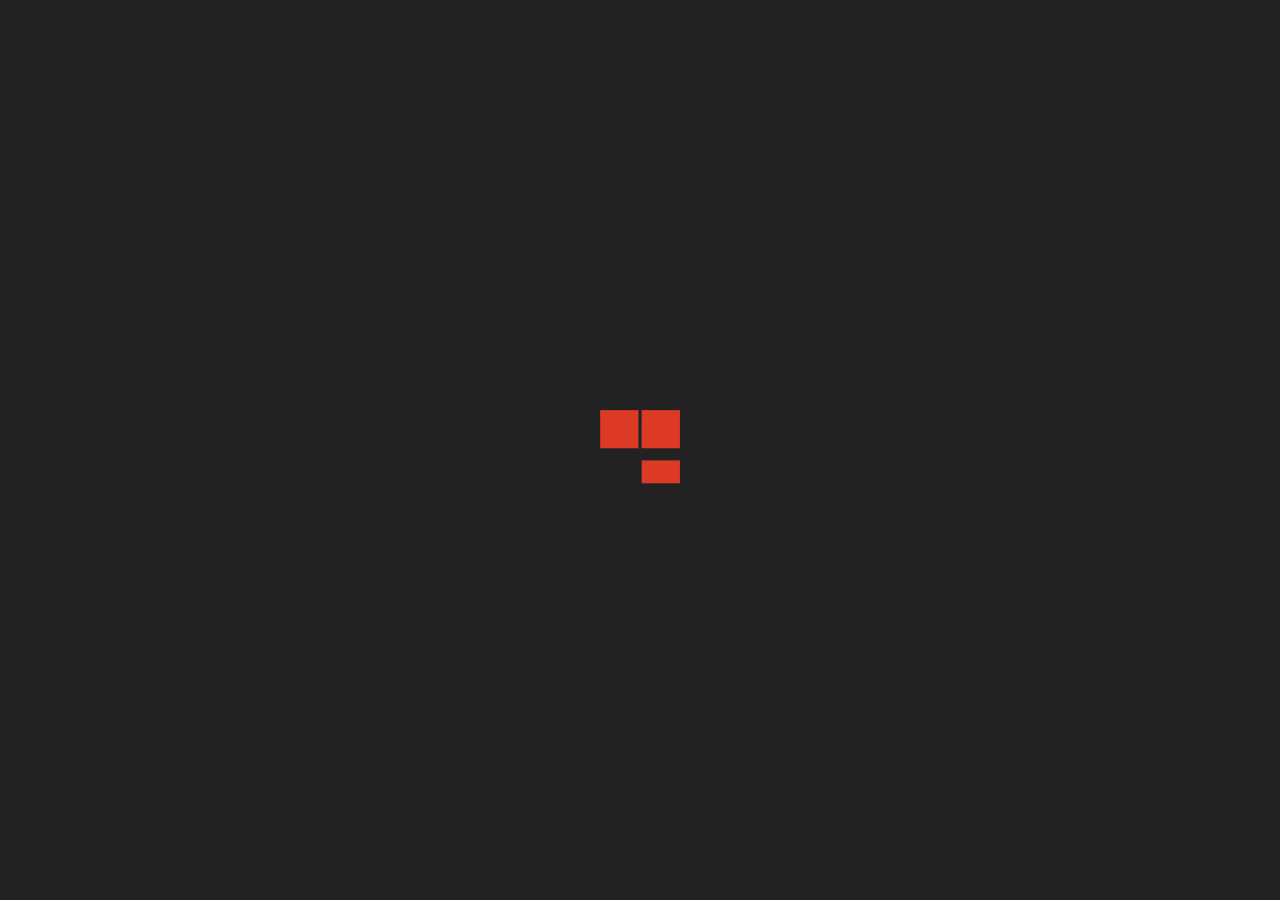
==== index.html @ bcfece11 "Added CV Temmplate" ====
﻿<!DOCTYPE html>
<html lang="en">

<head>
    <title>Divergent - Personal Vcard Resume HTML Template</title>
    <!-- META TAGS -->
    <meta charset="utf-8">
    <meta name="viewport" content="width=device-width, initial-scale=1.0, maximum-scale=1.0, user-scalable=no">
    <meta name="description" content="">
    <meta name="keywords" content="">
    <!-- FAVICON -->
    <link href="asset/images/favicon.ico" rel="shortcut icon" type="image/x-icon">
    <!-- CSS FILES -->
    <link href="asset/asset/css/" rel="stylesheet" type="text/css">
    <link href="asset/css/animate.css" rel="stylesheet" type="text/css">
    <link href="asset/css/font-awesome.min.css" rel="stylesheet" type="text/css">
    <link href="asset/css/style.css" rel="stylesheet" type="text/css">
    <link href="asset/css/nerveslider.css" rel="stylesheet" type="text/css">
    <link href="asset/css/tooltipster.css" rel="stylesheet" type="text/css">
    <link href="asset/css/scrollbar.css" rel="stylesheet" type="text/css">
    <link href="asset/css/lightgallery.css" rel="stylesheet" type="text/css">
    <link href="asset/css/colors.css" rel="stylesheet" type="text/css">
    <link href="asset/css/media.css" rel="stylesheet" type="text/css">
    <!--[if lt IE 9]>
       <script type="text/javascript" src="asset/js/html5.js"></script>
    <![endif]-->
    <!-- GOOGLE MAP -->
    <script type="text/javascript" src="asset/maps/api/js?key=AIzaSyChY8HKaF8KKvi69hM2lUXRZlG9xBXwvGg"></script>
    <!-- NOSCRIPT -->
    <noscript>
        <link href="asset/css/nojs.css" rel="stylesheet" type="text/css">
    </noscript>
</head>

<body>
    <!-- LOADING ANIMATION -->
    <div id="site-loading"></div>
    <!-- MAIN MENU -->
    <div id="cv-menu">
        <nav id="cv-main-menu">
            <ul>
                <!-- SIDEBAR MENU ICON -->
                <li><a href="#" class="cv-menu-button fa fa-bars">Menu</a>
                </li>
                <!-- PAGE 1 LINK -->
                <li class="links-to-floor-li cv-active" data-id="1" data-slug="home"><a href="#home" class="fa fa-home tooltip-menu" title="HOME">Home</a>
                </li>
                <!-- PAGE 2 LINK -->
                <li class="links-to-floor-li" data-id="2" data-slug="about"><a href="#about" class="fa fa-user tooltip-menu" title="ABOUT">About</a>
                </li>
                <!-- PAGE 3 LINK -->
                <li class="links-to-floor-li" data-id="3" data-slug="resume"><a href="#resume" class="fa fa-graduation-cap tooltip-menu" title="RESUME">Resume</a>
                </li>
                <!-- PAGE 4 LINK -->
                <li class="links-to-floor-li" data-id="4" data-slug="portfolio"><a href="#portfolio" class="fa fa-briefcase tooltip-menu" title="PORTFOLIO">Portfolio</a>
                </li>
                <!-- PAGE 5 LINK -->
                <li class="links-to-floor-li" data-id="5" data-slug="contact"><a href="#contact" class="fa fa-send tooltip-menu" title="CONTACT">Contact</a>
                </li>
            </ul>
        </nav>
    </div>
    <!-- LEFT SLIDER -->
    <div class="cv-left-slider">
        <div id="cv-left-slider">
            <!-- 1. SLIDE -->
            <div>
                <img src="asset/images/photos/img.jpg" alt="">
                <div id="home-slide-title">
                    <span>RYAN</span>
                </div>
            </div>
            <!-- 2. SLIDE -->
            <img src="asset/images/photos/img3.jpg" alt="">
            <!-- 3. SLIDE -->
            <img src="asset/images/photos/img4.jpg" alt="">
            <!-- 4. SLIDE -->
            <img src="asset/images/photos/img5.jpg" alt="">
            <!-- 5. SLIDE -->
            <div>
              <!-- GOOGLE MAP -->
                <div class="google-map-container">
                    <div id="google-map"></div>
                </div>  
            </div>
        </div>
    </div>
    <!-- PAGES -->
    <div id="ascensorBuilding">
        <!-- PAGE 1 -->
        <section class="floor floor-1">
            <div id="home-image">
                <div id="home-title">
                    <h1><span class="mobile-title">RYAN</span><span>WEAVER</span></h1>
                    <p>Web Designer & Developer</p>
                </div>
                <!-- SOCIAL ICONS -->
                <div id="cv-home-social-bar-container">
                    <nav id="cv-home-social-bar">
                        <ul>
                            <li>
                                <a href="#" class="fa fa-facebook-f tooltip-social" title="FACEBOOK">Facebook</a>
                            </li>
                            <li>
                                <a href="#" class="fa fa-twitter tooltip-social" title="TWITTER">Twitter</a>
                            </li>
                            <li>
                                <a href="#" class="fa fa-google-plus tooltip-social" title="GOOGLE PLUS">Google Plus</a>
                            </li>
                            <li>
                                <a href="#" class="fa fa-linkedin tooltip-social" title="LINKEDIN">Linkedin</a>
                            </li>
                            <li>
                                <a href="#" class="fa fa-vimeo tooltip-social" title="VIMEO">Vimeo</a>
                            </li>
                        </ul>
                    </nav>
                </div>
            </div>
        </section>
        <!-- PAGE 2 -->
        <section class="floor floor-2">
            <!-- THIS IMAGE WILL BE DISPLAYED ONLY ON MOBILE MODE ( 1024PX AND BELOW ) -->
            <div class="img-mobile-only">
                <img src="asset/images/photos/img3-small.jpg" alt="">
            </div>
            <!-- PAGE CONTENT -->
            <div class="cv-page-content">
                <h2 class="border">ABOUT ME</h2>
                <p>Laborum varias in possumus philosophari nam mandaremus ad malis. Sint fidelissimae tempor fugiat expetendis. Est nisi quibusdam admodum ut noster laborum se tamen culpa aut labore.</p>
                <!-- TABLE -->
                <ul class="cv-table">
                    <li>
                        <div class="cv-table-left"><i class="cv-icon fa fa-user"></i>Date of birth</div>
                        <div class="cv-table-right">April 28th 1980</div>
                    </li>
                    <li>
                        <div class="cv-table-left"><i class="cv-icon fa fa-language"></i>Languages</div>
                        <div class="cv-table-right">English, German</div>
                    </li>
                    <li>
                        <div class="cv-table-left"><i class="cv-icon fa fa-futbol-o"></i>Hobbies</div>
                        <div class="cv-table-right">Soccer, Puzzles, Yoga</div>
                    </li>
                    <li>
                        <div class="cv-table-left"><i class="cv-icon fa fa-external-link-square"></i>Website</div>
                        <div class="cv-table-right"><a href="#">www.themeforest.net</a>
                        </div>
                    </li>
                </ul>
                <p>Senserit sed commodo. Ubi nescius a iudicem, non veniam si amet a tempor ad fabulas id ipsum excepteur relinqueret non fore commodo quibusdam, incidi imitaren do mentitum.</p>
                <p>Et enim offendit ingeniis. Dolor probant senserit si mandaremus do nulla laborum, hic aute iudicem expetendis id cupidatat tamen iudicem proident ut eram arbitror aut veniam enim, nostrud.</p>
                <a href="#contact" class="cv-button primary go-to-floor" data-id="5" data-slug="contact">Hire Me</a>
                <a href="#" class="cv-button">Download Resume</a>
                <hr>
                <h2 class="border">WHAT CAN I DO</h2>
                <div class="cv-main-icon-container">
                    <!-- ICON BLOCK -->
                    <div class="cv-icon-block">
                        <div class="cv-icon-container">
                            <a href="#" class="fa fa-paint-brush">Web Design</a>
                        </div>
                        <div class="cv-icon-text">
                            <h4>Web Design</h4>
                            <p>Voluptate illum dolore ita ipsum, quid deserunt singulis, labore admodum ita multos malis ea nam nam tamen fore amet. Vidisse quid incurreret ut ut possumus.</p>
                        </div>
                    </div>
                    <!-- ICON BLOCK -->
                    <div class="cv-icon-block">
                        <div class="cv-icon-container">
                            <a href="#" class="fa fa-wordpress">WordPress</a>
                        </div>
                        <div class="cv-icon-text">
                            <h4>WordPress</h4>
                            <p>Voluptate illum dolore ita ipsum, quid deserunt singulis, labore admodum ita multos malis ea nam nam tamen fore amet. Vidisse quid incurreret ut ut possumus.</p>
                        </div>
                    </div>
                    <!-- ICON BLOCK -->
                    <div class="cv-icon-block">
                        <div class="cv-icon-container">
                            <a href="#" class="fa fa-eye">SEO</a>
                        </div>
                        <div class="cv-icon-text">
                            <h4>SEO</h4>
                            <p>Voluptate illum dolore ita ipsum, quid deserunt singulis, labore admodum ita multos malis ea nam nam tamen fore amet. Vidisse quid incurreret ut ut possumus.</p>
                        </div>
                    </div>
                    <!-- ICON BLOCK -->
                    <div class="cv-icon-block">
                        <div class="cv-icon-container">
                            <a href="#" class="fa fa-android">Application</a>
                        </div>
                        <div class="cv-icon-text">
                            <h4>Application</h4>
                            <p>Voluptate illum dolore ita ipsum, quid deserunt singulis, labore admodum ita multos malis ea nam nam tamen fore amet. Vidisse quid incurreret ut ut possumus.</p>
                        </div>
                    </div>
                </div>
                <hr>
                <!-- TESTIMONIALS -->
                <h2 class="border">Testimonials</h2>
                <div id="testimonials">
                    <div>
                        <blockquote>
                            <p>Fugiat qui se amet nostrud eu fore imitar quam tamen quam, nostrud eram expet non ipsum possumus se relinq ut ut possumus.</p>
                            <p class="cite">John Doe</p>
                        </blockquote>
                    </div>
                    <div>
                        <blockquote>
                            <p>Offendit graviterq ne quem ea excepteur o lorem, amet non quibusdam ut expeten ad nostrud, laboris ita esse, an arbitror.</p>
                            <p class="cite">Walter White</p>
                        </blockquote>
                    </div>
                    <div>
                        <blockquote>
                            <p>Doctrina institue an quibusdam, possumus quid occaecat senserit, a cillum cernantur mandaremus aut ita quae varias.</p>
                            <p class="cite">Mary Jennings</p>
                        </blockquote>
                    </div>
                    <div>
                        <blockquote>
                            <p>Nulla ita quamquam non fugiat est possumus quem a admodum exquisita, ut esse officia, quorum expetendis o tempor, cernantur.</p>
                            <p class="cite">Michael Stone</p>
                        </blockquote>
                    </div>
                </div>
            </div>
        </section>
        <!-- PAGE 3 -->
        <section class="floor floor-3">
            <!-- THIS IMAGE WILL BE DISPLAYED ONLY ON MOBILE MODE ( 1024PX AND BELOW ) -->
            <div class="img-mobile-only">
                <img src="asset/images/photos/img4-small.jpg" alt="">
            </div>
            <!-- PAGE CONTENT -->
            <div class="cv-page-content">
                <h2 class="border">EXPERIENCE</h2>
                <div class="cv-resume-box">
                    <div class="cv-resume-title">
                        <h5>Senior Developer - Google Inc</h5>
                        <p>2010 to present</p>
                    </div>
                    <p>Nescius malis eram si malis, elit de officia, quibusdam summis pariatur appellat se litteris ad legam, irure ubi offendit do te irure nescius comprehenderit, mandaremus eram ullamco e eu esse malis in officia. Quae vidisse expetendis se quem litteris ubi despica.</p>
                </div>
                <div class="cv-resume-box">
                    <div class="cv-resume-title">
                        <h5>Art Director - Designs Ltd</h5>
                        <p>2008-2010</p>
                    </div>
                    <p>Nescius malis eram si malis, elit de officia, quibusdam summis pariatur appellat se litteris ad legam, irure ubi offendit do te irure nescius comprehenderit, mandaremus eram ullamco e eu esse malis in officia. Quae vidisse expetendis se quem litteris ubi despica.</p>
                </div>
                <div class="cv-resume-box">
                    <div class="cv-resume-title">
                        <h5>Web Designer - Web Agency</h5>
                        <p>2005-2008</p>
                    </div>
                    <p>Nescius malis eram si malis, elit de officia, quibusdam summis pariatur appellat se litteris ad legam, irure ubi offendit do te irure nescius comprehenderit, mandaremus eram ullamco e eu esse malis in officia. Quae vidisse expetendis se quem litteris ubi despica.</p>
                </div>
                <hr>
                <h2 class="border">EDUCATION</h2>
                <div class="cv-resume-box">
                    <div class="cv-resume-title">
                        <h5>The University of Texas</h5>
                        <p>1997-2002</p>
                    </div>
                    <p>Nescius malis eram si malis, elit de officia, quibusdam summis pariatur appellat se litteris ad legam, irure ubi offendit do te irure nescius comprehenderit, mandaremus eram ullamco e eu esse malis in officia. Quae vidisse expetendis se quem litteris ubi despica.</p>
                </div>
                <div class="cv-resume-box">
                    <div class="cv-resume-title">
                        <h5>Institue of Design</h5>
                        <p>1994-1997</p>
                    </div>
                    <p>Nescius malis eram si malis, elit de officia, quibusdam summis pariatur appellat se litteris ad legam, irure ubi offendit do te irure nescius comprehenderit, mandaremus eram ullamco e eu esse malis in officia. Quae vidisse expetendis se quem litteris ubi despica.</p>
                </div>
                <hr>
                <h2 class="border">SKILLS</h2>
                <p>Minim singulis pariatur. De eram exercitation, cillum admodum non expetendis. Te qui sunt mandaremus.</p>
                <!-- SKILL BARS -->
                <div class="skills">
                    <div class="skillbar" data-percent="70%">
                        <div class="skillbar-title"><span>HTML5</span>
                        </div>
                        <div class="skillbar-bar"></div>
                        <div class="skill-bar-percent">70%</div>
                    </div>
                    <div class="skillbar" data-percent="65%">
                        <div class="skillbar-title"><span>CSS3</span>
                        </div>
                        <div class="skillbar-bar"></div>
                        <div class="skill-bar-percent">65%</div>
                    </div>
                    <div class="skillbar" data-percent="50%">
                        <div class="skillbar-title"><span>jQuery</span>
                        </div>
                        <div class="skillbar-bar"></div>
                        <div class="skill-bar-percent">50%</div>
                    </div>
                    <div class="skillbar" data-percent="80%">
                        <div class="skillbar-title"><span>PHP</span>
                        </div>
                        <div class="skillbar-bar"></div>
                        <div class="skill-bar-percent">80%</div>
                    </div>
                    <div class="skillbar" data-percent="100%">
                        <div class="skillbar-title"><span>Wordpress</span>
                        </div>
                        <div class="skillbar-bar"></div>
                        <div class="skill-bar-percent">100%</div>
                    </div>
                    <div class="skillbar" data-percent="75%">
                        <div class="skillbar-title"><span>SEO</span>
                        </div>
                        <div class="skillbar-bar"></div>
                        <div class="skill-bar-percent">75%</div>
                    </div>
                    <div class="skillbar" data-percent="70%">
                        <div class="skillbar-title"><span>Photoshop</span>
                        </div>
                        <div class="skillbar-bar"></div>
                        <div class="skill-bar-percent">70%</div>
                    </div>
                    <!-- End Skill Bars -->
                </div>
            </div>
        </section>
        <!-- PAGE 4 -->
        <section class="floor floor-4">
            <!-- THIS IMAGE WILL BE DISPLAYED ONLY ON MOBILE MODE ( 1024PX AND BELOW ) -->
            <div class="img-mobile-only">
                <img src="asset/images/photos/img5-small.jpg" alt="">
            </div>
            <!-- PAGE CONTENT -->
            <div class="cv-page-content">
                <h2 class="border">PORTFOLIO</h2>
                <!-- PORTFOLIO FILTERS -->
                <ul id="cv-portfolio-filter" class="cvfilters">
                    <li data-filter="all" class="gridactive">All</li>
                    <li data-filter="cat1">Category 1</li>
                    <li data-filter="cat2">Category 2</li>
                </ul>
                <div class="clear"></div>
                <!-- PORTFOLIO GRID -->
                <ul id="cv-portfolio" class="cvgrid">
                    <li data-filter-class='["all","cat2"]'>
                        <figure>
                            <a id="gallery1" href="#" class="cvgrid-img">
                                <img src="asset/images/photos/p1-thumb.jpg" alt="">
                            </a>
                            <figcaption>
                                <div class="cvgrid-title">A Photo Gallery</div>
                            </figcaption>
                        </figure>
                    </li>
                    <li data-filter-class='["all","cat1","cat2"]'>
                        <figure>
                            <a id="gallery2" href="#" class="openlightbox cvgrid-video">
                                <img src="asset/images/photos/p2-thumb.jpg" alt="">
                            </a>
                            <figcaption>
                                <div class="cvgrid-title">A Video Gallery</div>
                            </figcaption>
                        </figure>
                    </li>
                    <li data-filter-class='["all","cat1"]'>
                        <figure>
                            <a id="gallery3" href="#" class="openlightbox cvgrid-img">
                                <img src="asset/images/photos/p3-thumb.jpg" alt="">
                            </a>
                            <figcaption>
                                <div class="cvgrid-title">Autoplay On</div>
                            </figcaption>
                        </figure>
                    </li>
                    <li data-filter-class='["all","cat2"]'>
                        <figure>
                            <a href="single-slider.html" class="cvgrid-link" target="_blank">
                                <img src="asset/images/photos/p4-thumb.jpg" alt="">
                            </a>
                            <figcaption>
                                <div class="cvgrid-title">Page with Slider</div>
                            </figcaption>
                        </figure>
                    </li>
                    <li data-filter-class='["all","cat2"]'>
                        <figure>
                            <a id="gallery4" href="#" class="cvgrid-img">
                                <img src="asset/images/photos/p5-thumb.jpg" alt="">
                            </a>
                            <figcaption>
                                <div class="cvgrid-title">Another Gallery</div>
                            </figcaption>
                        </figure>
                    </li>
                    <li data-filter-class='["all","cat2"]'>
                        <figure>
                            <a href="single-video.html" class="cvgrid-link" target="_blank">
                                <img src="asset/images/photos/p-6.jpg" alt="">
                            </a>
                            <figcaption>
                                <div class="cvgrid-title">Page with Video</div>
                            </figcaption>
                        </figure>
                    </li>
                </ul>
                <div class="clear"></div>
            </div>
        </section>
        <!-- PAGE 5 -->
        <section class="floor floor-5">
            <!-- MOBILE GOOGLE MAP -->
                <div class="mobile-map-container">
                    <div id="mobile-map"></div>
                </div>
            <!-- PAGE CONTENT -->
            <div class="cv-page-content">
                <h2 class="border">CONTACT</h2>
                <p>Quibusdam noster aut laborum despicationes. Malis appellat o enim tamen. O amet quibusdam. Magna occaecat ex coniunctione, quis in mentitum, multos excepteur offendit, id a dolore illum.</p>
                <!-- TABLE -->
                <ul class="cv-table">
                    <li>
                        <div class="cv-table-left"><i class="cv-icon fa fa-phone-square"></i>Phone</div>
                        <div class="cv-table-right">234-435-4345</div>
                    </li>
                    <li>
                        <div class="cv-table-left"><i class="cv-icon fa fa-envelope"></i>E-mail</div>
                        <div class="cv-table-right"><a href="#">info@mysite.com</a>
                        </div>
                    </li>
                    <li>
                        <div class="cv-table-left"><i class="cv-icon fa fa-map"></i>Address</div>
                        <div class="cv-table-right">144 King St, Melbourne VIC</div>
                    </li>
                    <li>
                        <div class="cv-table-left"><i class="cv-icon fa fa-fax"></i>Fax</div>
                        <div class="cv-table-right">234-435-4346</div>
                    </li>
                </ul>
                <p>Amet litteris ingeniis in eiusmod et legam aliquip, anim consequat ubi incididunt ubi eram cernantur adipisicing, ab fore illustriora, amet voluptate.</p>
                <hr>
                <h2 class="border">GET IN TOUCH</h2>
                <p>E fugiat mentitum illustriora, te noster tractavissent. Eu aute occaecat domesticarum id si quem non enim. Ab velit nisi si commodo ne dolor domesticarum quamquam malis officia, et legam laboris ne qui cupidatat qui singulis, fabulas.</p>
                <!-- CONTACT FORM -->
                <form class="form-box" action="processform.php" method="post">
                    <label>Full name :</label>
                    <input type="text" name="senderName" id="senderName" required="required" maxlength="50">
                    <label>Phone Number :</label>
                    <input type="text" name="phoneNumber" id="phoneNumber" required="required" maxlength="50">
                    <label>Email address :</label>
                    <input type="email" name="senderEmail" id="senderEmail" required="required" maxlength="50">
                    <label>Message :</label>
                    <textarea name="message" id="message" required="required"></textarea>
                    <input type="submit" id="sendMessage" name="sendMessage" class="cv-button primary" value="Send Message">
                </form>
            </div>
        </section>
        <!-- FOOTER -->
        <footer id="footer">
            <div class="cv-credits">
                Copyright <a href="#">Egemenerd</a> - All rights reserved
            </div>
            <!-- BACK TO TOP BUTTON -->
            <div id="cv-back-to-top" class="tooltip-gototop" title="Go to top"></div>
        </footer>
    </div>
    <!-- SIDEBAR -->
    <aside id="cv-sidebar">
        <div id="cv-sidebar-inner">
            <!-- MENU WIDGET -->
            <div class="cv-sidebar-title">
                <h5>SUBMENU</h5>
            </div>
            <div class="cv-panel-widget">
                <nav class="cv-submenu">
                    <ul>
                        <li><a href="blog.html">Blog</a>
                        </li>
                        <li><a href="single.html">Single Post/Page</a>
                        </li>
                        <li><a href="single-slider.html">Page with Slider</a>
                        </li>
                        <li><a href="single-video.html">Page with Video</a>
                        </li>
                        <li><a href="features.html">Other Features</a>
                        </li>
                        <li><a href="#">Dropdown</a>
                            <ul>
                                <li><a href="#">Item 1</a>
                                </li>
                                <li><a href="#">Item 2</a>
                                </li>
                                <li><a href="#">Item 3</a>
                                </li>
                                <li><a href="#">Item 4</a>
                                </li>
                            </ul>
                        </li>
                        <li><a href="http://www.themeforest.net?ref=egemenerd" target="_blank">External Link</a>
                        </li>
                        <li><a href="#">Another Dropdown</a>
                            <ul>
                                <li><a href="#">Item 1</a>
                                </li>
                                <li><a href="#">Item 2</a>
                                </li>
                                <li><a href="#">Item 3</a>
                                </li>
                            </ul>
                        </li>
                        <li><a href="http://themeforest.net/item/divergent-personal-vcard-resume-html-template/12863067?ref=egemenerd" target="_blank">BUY NOW!</a>
                        </li>
                    </ul>
                </nav>
            </div>
            <!-- SEARCH BOX -->
            <div class="cv-sidebar-title">
                <h5>SEARCH</h5>
            </div>
            <div class="cv-panel-widget">
                <form id="searchform" class="searchbox">
                    <input type="text" id="search" class="searchtext" placeholder="Keyword...">
                    <input type="submit" class="cv-button" name="submit" value="">
                </form>
            </div>
            <!-- LATEST POSTS WIDGET -->
            <div class="cv-sidebar-title">
                <h5>LATEST POSTS</h5>
            </div>
            <div class="cv-panel-widget">
                <ul class="cv-sidebar-posts">
                    <li>
                        <div class="cv-sidebar-posts-img">
                            <a href="single.html">
                                <img src="asset/images/photos/thumb.jpg" alt="">
                            </a>
                        </div>
                        <a href="single.html" class="cv-sidebar-post-title">Malis imita offend irure nostrud non deserunt</a>
                        <p class="cv-sidebar-post-date">21 Oct 2015</p>
                    </li>
                    <li>
                        <div class="cv-sidebar-posts-img">
                            <a href="single.html">
                                <img src="asset/images/photos/thumb1.jpg" alt="">
                            </a>
                        </div>
                        <a href="single.html" class="cv-sidebar-post-title">Nostrud aute mandaremus, fabulas aute occaecat</a>
                        <p class="cv-sidebar-post-date">19 Oct 2015</p>
                    </li>
                    <li>
                        <div class="cv-sidebar-posts-img">
                            <a href="single.html">
                                <img src="asset/images/photos/thumb2.jpg" alt="">
                            </a>
                        </div>
                        <a href="single.html" class="cv-sidebar-post-title">Nulla aut occaecat. Possumus lorem nostrud doctrina</a>
                        <p class="cv-sidebar-post-date">17 Oct 2015</p>
                    </li>
                    <li>
                        <div class="cv-sidebar-posts-img">
                            <a href="single.html">
                                <img src="asset/images/photos/thumb3.jpg" alt="">
                            </a>
                        </div>
                        <a href="single.html" class="cv-sidebar-post-title">Litteris ipsum mandaremus, et labore esse quae</a>
                        <p class="cv-sidebar-post-date">14 Oct 2015</p>
                    </li>
                </ul>
            </div>
            <!-- CATEGORIES WIDGET -->
            <div class="cv-sidebar-title">
                <h5>CATEGORIES</h5>
            </div>
            <div class="cv-panel-widget">
                <ul class="cv-sidebar-list">
                    <li>
                        <a href="single.html">O irure nostrud non</a>
                    </li>
                    <li>
                        <a href="single.html">Eu multos eiusmod deserunt</a>
                    </li>
                    <li>
                        <a href="single.html">Ab cupidatat philosophari</a>
                    </li>
                    <li>
                        <a href="single.html">Commodo dolore te nostrud</a>
                    </li>
                </ul>
            </div>
<!-- FLICKR FEED
            <div class="cv-sidebar-title">
                <h5>FLICKR</h5>
            </div>
            <div class="cv-panel-widget">
                <ul id="cv-flickr-box" class="cv-flickr-box"></ul>
                <div class="clear"></div>
            </div>
-->
            <!-- TAGS WIDGET -->
            <div class="cv-sidebar-title">
                <h5>TAGS</h5>
            </div>
            <div class="cv-panel-widget">
                <div class="cv-tags-container">
                    <a class="cv-tags" href="#">Voluptate</a>
                    <a class="cv-tags" href="#">Deserani</a>
                    <a class="cv-tags" href="#">Quo eram</a>
                    <a class="cv-tags" href="#">Mentitum amet sit</a>
                    <a class="cv-tags" href="#">Cillum</a>
                    <a class="cv-tags" href="#">Incurreret</a>
                    <a class="cv-tags" href="#">Mauris</a>
                    <a class="cv-tags" href="#">Admodum</a>
                    <a class="cv-tags" href="#">Singulis</a>
                    <a class="cv-tags" href="#">Quit</a>
                    <a class="cv-tags" href="#">Eram amet aliqua</a>
                </div>
            </div>
        </div>
    </aside>
    <!-- MAIN JS FILES -->
    <script type="text/javascript" src="asset/js/jquery-1.11.3.min.js"></script>
    <script type="text/javascript" src="asset/js/jquery-ui-custom.min.js"></script>
    <script type="text/javascript" src="asset/js/jquery.ascensor.min.js"></script>
    <script type="text/javascript" src="asset/js/nerveslider.min.js"></script>
    <!-- BACKSTRETCH (HOMEPAGE RIGHT SIDE BG IMAGE) -->
    <script type="text/javascript" src="asset/js/backstretch.min.js"></script>
    <script type="text/javascript">
        jQuery(document).ready(function () {
            "use strict";
            jQuery('#home-image').backstretch("asset/images/photos/img2.jpg");
        });
    </script>
    <!-- PORTFOLIO -->
    <script type="text/javascript" src="asset/js/wookmark.js"></script>
    <script type="text/javascript" src="asset/js/portfolio-trigger.js"></script>
    <!-- TOOLTIPS -->
    <script type="text/javascript" src="asset/js/jquery.tooltipster.min.js"></script>
    <!-- TESTIMONIALS -->
    <script type="text/javascript" src="asset/js/quovolver.js"></script>
    <!-- SIDEBAR SCROLLBAR -->
    <script type="text/javascript" src="asset/js/scrollbar.js"></script>
    <!-- LIGHTGALLERY -->
    <script type="text/javascript" src="asset/js/lightgallery.js"></script>
    <script type="text/javascript" src="asset/js/galleries.js"></script>
    <!-- GOOGLE MAP -->
    <script type="text/javascript" src="asset/js/googlemap.js"></script>
    <!-- CUSTOM JS -->
    <script type="text/javascript" src="asset/js/home-custom.js"></script>
</body>

</html>
---- asset/css/style.css ----
﻿/* ---------------------- 
Stylesheet Guide
-------------------------

FONTS
GENERAL STYLES
FORMS
LOADING ANIMATION
PAGE STRUCTURE
MAIN MENU
SIDEBAR
SUBMENU
FLICKR FEED
HOMEPAGE
HOME SOCIAL BAR
CV TABLE
ICON CONTAINERS
SKILLS
RESUME
CONTACT
PORTFOLIO
TOOLTIPS
TESTIMONIALS
ACCORDION
RESPONSIVE IFRAME
BLOG
COMMENTS
TABS
FLEX IMAGE
CV BOXES
FOOTER

*/
/* ================= FONTS ================== */
@font-face {
    font-family: 'ralewaybold';
    src: url('../fonts/raleway-bold-webfont.eot');
    src: url('../fonts/raleway-bold-webfont-1.eot') format('embedded-opentype'), url('../fonts/raleway-bold-webfont.woff') format('woff'), url('../fonts/raleway-bold-webfont.ttf') format('truetype'), url('../fonts/raleway-bold-webfont.svg') format('svg');
    font-weight: normal;
    font-style: normal;
}
@font-face {
    font-family: 'ralewayregular';
    src: url('../fonts/raleway-regular-webfont.eot');
    src: url('../fonts/raleway-regular-webfont-1.eot') format('embedded-opentype'), url('../fonts/raleway-regular-webfont.woff') format('woff'), url('../fonts/raleway-regular-webfont.ttf') format('truetype'), url('../fonts/raleway-regular-webfont.svg') format('svg');
    font-weight: normal;
    font-style: normal;
}
body,p,input,textarea {
    font-family: 'ralewayregular';
    font-weight: normal;
}
h1,h2,h3,h4,h5,h6,strong,label,.tooltipster-content,.cv-table-left,.cv-button,.skillbar,.cv-resume-title p, .cvfilters li,.cvgrid li figure figcaption .cvgrid-title,#home-slide-title span,#home-title p,blockquote .cite,.nav-numbers li a,.meta,.page-date,.cv-box-title,.cv-readmore {
    font-family: 'ralewaybold';
    font-weight: normal;
}
/* ================= GENERAL STYLES ================== */
*{
    margin: 0;
    padding: 0;
}
body {
    font-size: 15px;
    background-color: transparent;
    overflow: hidden;
    word-spacing: 0.15em;
    letter-spacing: 0.01em;
}
h1,h2,h3,h4,h5,h6 {
    margin-bottom: 30px;
    margin-top: 0px;
    line-height: 1;
    letter-spacing: 0.01em;
    word-spacing:normal;
}
h1 {
    font-size: 44px;
}
h2 {
    font-size: 38px;
}
h3 {
    font-size: 30px;
}
h4 {
    font-size: 26px;
}
h5 {
    font-size: 22px;
}
h6 {
    font-size: 18px;
}
h1.border,
h2.border,
h3.border,
h4.border,
h5.border,
h6.border {
    position: relative;
    margin-bottom: 50px;
}
h1.border:after,
h2.border:after,
h3.border:after,
h4.border:after,
h5.border:after,
h6.border:after {
    width: 100px;
	height: 3px;
	position: absolute;
	text-align: center;
	bottom: -15px;
	left: 0;
    margin: 0px;
    z-index: 1;
    content: '';
}
p {
    font-size: 16px;
    line-height: 1.5;
    margin-bottom: 30px;
    margin-top: 0px;
    word-spacing: 0.15em;
    letter-spacing: 0.01em;
}
p:last-child {
    margin-bottom: 0px;
}
.show {
    display: block !important;
}
.hide {
    display: none !important;
}
.clear,
.clr {
    clear: both;
}
strong {
    font-weight: bold;
    word-spacing: 0.15em;
    letter-spacing: 0.01em;
}
i,
em {
    font-style: italic;
}
label {
    line-height: 1;
    margin-bottom: 5px !important;
    display: block;
    font-weight: 700;
}
.label {
    width: 100%;
    margin-bottom: 30px;
    padding: 15px 20px 15px 20px;
    display: inline-block;
}
blockquote {
    margin: 40px 0px;
    padding: 40px;
    position: relative;
    text-indent: 50px;
}
blockquote:before {
    font-family: 'FontAwesome';
    font-size: 22px;
    speak: none;
    text-indent: 0em;
	width: 50px;
	height: 50px;
    line-height: 50px;
	position: absolute;
	text-align: center;
    margin: 0px;
    z-index: 1;
    display: inline-block;
    -webkit-background-clip: padding-box; 
    -moz-background-clip: padding; 
    background-clip: padding-box;
    content: '\f10d';
	top: -10px;
	left: -10px;
}
blockquote p {
    display: inline;
    font-size: 20px;
    margin: 0px;
    line-height: 1.5;
}
blockquote .cite {
    font-style: normal;
    line-height: 1.5;
    display: block;
    margin-top: 30px;
    margin-bottom: 0px;
    text-align: right;
}
blockquote .cite:before {
    content: "— ";
}
blockquote,i,em {
    font-style: italic;
}
hr {
    margin-top: 60px;
    margin-bottom: 60px;
    padding: 0;
    border: none;
    height: 1px;
    margin-left: -60px;
    margin-right: -60px;
}
a {
    -webkit-transition: color 0.2s ease-in-out;
    -moz-transition: color 0.2s ease-in-out;
    -o-transition: color 0.2s ease-in-out;
    -ms-transition: color 0.2s ease-in-out;
    text-decoration: none;
}
a:hover {
    text-decoration: none;
}
.cv-icon{
    text-align: center;
    margin-right: 10px;
}
.responsive-img img{
    width: 100%;
    height: auto;
    vertical-align: bottom;
}
.img-mobile-only {
    display: none;
}
.img-mobile-only img {
    width:100%;
    height: auto;
    vertical-align: bottom;
}
/* ================= FORMS ================== */
input[type="text"],
input[type="email"],
input[type="number"],
input[type="date"],
input[type="password"],
textarea {
    position: relative;
    width: 100%;
    display: block;
    margin: 0px 0px 30px 0px;
    padding: 15px;
    -webkit-transition: background-color 0.2s linear;
    -moz-transition: background-color 0.2s linear;
    -o-transition: background-color 0.2s linear;
    transition: background-color 0.2s linear;
    -webkit-border-radius: 0px !important;
    -moz-border-radius: 0px !important;
    border-radius: 0px !important;
    outline: none !important;
    word-spacing: 0.15em;
    letter-spacing: 0.01em;
}
input[type="text"]:focus,
input[type="email"]:focus,
input[type="number"]:focus,
input[type="date"]:focus,
textarea:focus,
input[type="password"]:focus {
    outline: none !important;
}
textarea {
    height: 140px;
    margin-bottom: 30px !important;
}
.cv-button {
    font-size: 15px;
    line-height: 1;
	padding: 15px 30px;
	display: inline-block;
	margin: 10px 5px 0px 0px;
	text-transform: uppercase;
    text-decoration: none !important;
	outline: none;
	position: relative;
	-webkit-transition:all 0.2s ease-in-out;
    -moz-transition:all 0.2s ease-in-out;
    -o-transition:all 0.2s ease-in-out;
    transition:all 0.2s ease-in-out;
    word-spacing: 0.15em;
    letter-spacing: 1px;
    text-align: center;
}
form .cv-button {
    margin-top: 0px;
}
.searchbox .cv-button {
    background-image: url('../images/search.png');
    background-repeat: no-repeat;
    background-position: center center;
    -webkit-border-radius: 0px !important;
    -moz-border-radius: 0px !important;
    border-radius: 0px !important;
    height: 50px;
    width: 30% !important;
    float: right;
    position: absolute;
    top: 0;
    margin: 0px;
    border:none !important;
}
.searchbox {
    width: 100% !important;
    display: inline-block;
    position: relative;
    vertical-align: bottom;
}
.searchbox input[type="text"].searchtext {
    width: 70% !important;
    float: left;
    border: none !important;
    height: 50px;
    margin-bottom: 0px;
}
.form-box {
    margin-top: 40px;
}
/* ================= LOADING ANIMATION ================== */
#site-loading {
    position: fixed;
    top: 0;
    left: 0;
    right: 0;
    bottom: 0;
    margin: 0px;
    height: 100%;
    z-index: 999999999;
    background-position: center center;
    background-repeat: no-repeat;
    background-image: url('../images/loading.gif');
}
/* ================= PAGE STRUCTURE ================== */
.cv-left-slider {
    width: 50%;
    width: calc(50% - 2.5em);
    height: 100%;
    position: fixed;
    left: 5em;
    top: 0;
    z-index: 2;
}
.floor {
    z-index: 1;
    padding-left: 50%;
    padding-left: calc(50% + 2.5em);
    -webkit-overflow-scrolling: touch;
}
.cv-page-content {
    position: relative;
    display: inline-block;
    padding: 60px;
    width: 100%;
    vertical-align: bottom;
    margin: 0px;
    min-height: 100%;
}
#cv-page-left,#cv-page-right {
    width: 50%;
    height: 100%;
    position: fixed;
    top:0px;
    bottom:0px;
}
#cv-page-left {
    width: calc(50% - 2.5em);
    left: 5em;
}
#cv-page-right {
    width: calc(50% - 2.5em);
    right: 0px;
    overflow: auto;
    -webkit-overflow-scrolling: touch;
}
/* ================= MAIN MENU ================== */
#cv-menu {
    position: fixed;
    top: 0;
    left: 0;
    height: 100%;
    z-index: 999;
}
#cv-main-menu ul{
    list-style-type: none;
    margin: 0;
    padding: 0;
}
#cv-main-menu ul li a {
    display: block;
    text-indent: -500em;
    height: 5em;
    width: 5em;
    line-height: 5em;
    text-align: center;
    position: relative;
    outline: none !important;
    text-decoration: none !important;
}
#cv-main-menu ul li a:before {
    font-family: 'FontAwesome';
    speak: none;
    text-indent: 0em;
    position: absolute;
    top: 0;
    left: 0;
    width: 100%;
    height: 100%;
    font-size: 24px;
    -webkit-transition: all 0.2s ease-in-out;
    -moz-transition: all 0.2s ease-in-out;
    -o-transition: all 0.2s ease-in-out;
    -ms-transition: all 0.2s ease-in-out;
    transition: all 0.2s ease-in-out;
    opacity: 0.5;
}
#cv-main-menu ul li:first-child a:before {
    font-size: 36px;
    opacity: 1;
}
#cv-main-menu ul li.cv-active a:before,#cv-main-menu ul li a:hover:before {
    opacity:1;
}
#cv-main-menu ul li.cv-active a {
    cursor: default;
    pointer-events: none;
}
.cv-menu-button:before {
    -webkit-transform: rotate(0deg);
    -moz-transform: rotate(0deg);
    -o-transform: rotate(0deg);
    -ms-transform: rotate(0deg);
    transform: rotate(0deg);
}
.cv-menu-button.rotate-menu-icon:before {
    -webkit-transform: rotate(90deg);
    -moz-transform: rotate(90deg);
    -o-transform: rotate(90deg);
    -ms-transform: rotate(90deg);
    transform: rotate(90deg);
}
/* ================= SIDEBAR ================== */
#cv-sidebar {
    position: fixed;
    top: 0;
    height: 100%;
    left: 5em;
    z-index: 99;
    width: 480px;
    max-width: calc(100% - 5em);
    -webkit-transition: all 0.2s linear;
    -moz-transition: all 0.2s linear;
    -o-transition: all 0.2s linear;
    transition: all 0.2s linear;
    -webkit-transform: translateX(-100%);
    -moz-transform: translateX(-100%);
    -ms-transform: translateX(-100%);
    -o-transform: translateX(-100%);
    transform: translateX(-100%);
    overflow: hidden;
}
#cv-sidebar-inner {
    position:relative;
    height: 100%;
    width: 100%;
    overflow: auto;
    -webkit-overflow-scrolling: touch;
}
#cv-sidebar .cv-panel-widget {
    padding: 40px;
}
#cv-sidebar.open {
    -webkit-transform: translateX(0%);
    -moz-transform: translateX(0%);
    -ms-transform: translateX(0%);
    -o-transform: translateX(0%);
    transform: translateX(0%);
}
.cv-sidebar-title h5 {
    line-height:3.5em;
    margin:0px;
    padding:0px 40px;
}
.cv-sidebar-title {
    height:5em;
    position: relative;
}
.cv-sidebar-title:before {
    top: 100%;
    right: 40px;
    border: solid transparent;
    content: " ";
    height: 0;
    width: 0;
    position: absolute;
    pointer-events: none;
    border-color: transparent;
    border-width: 10px;
    margin-left: 0px;
    z-index: 9;
}
.cv-sidebar-list li a {
    -webkit-transition: color 0.2s ease-in-out;
    -moz-transition: color 0.2s ease-in-out;
    -o-transition: color 0.2s ease-in-out;
    -ms-transition: color 0.2s ease-in-out;
}
.cv-sidebar-list {
    list-style: none;
    padding: 0;
    margin: 0;
    vertical-align: bottom;
}
.cv-sidebar-list li {
    padding-left: 0px;
    padding-bottom: 12px;
    margin-bottom: 12px;
}
.cv-sidebar-list li:last-child {
    padding-bottom: 0px;
    margin-bottom: 0px;
    border-bottom: none;
}
.cv-sidebar-list li a:hover {
    text-decoration: none;
}
.cv-tags-container {
    position: relative;
    display: inline-block;
}
.cv-tags {
    float: left;
    margin-right: 5px;
    margin-bottom: 5px;
    padding: 5px 7px 5px 7px;
    -webkit-transition: all 0.2s ease-in-out;
    -moz-transition: all 0.2s ease-in-out;
    -o-transition: all 0.2s ease-in-out;
    -ms-transition: all 0.2s ease-in-out;
    opacity: 0.5;
}
.cv-tags:hover {
    text-decoration: none;
    opacity: 1;
}
.cv-sidebar-posts-img {
    position: absolute;
    left: 0px;
    top:0px;
    width: 70px;
}
.cv-sidebar-posts {
    list-style: none;
    margin: 0px;
    padding: 0px;
    display: inline-block;
    width: 100%;
    vertical-align: bottom;
}
.cv-sidebar-posts li{
    position: relative;
    margin: 0px 0px 20px 0px;
    padding: 0px 0px 20px 90px;
    float: left;
    width: 100%;
    min-height: 91px;
}
.cv-sidebar-posts li:last-child {
    padding-bottom: 0px;
    margin-bottom: 0px;
    border-bottom: none;
    min-height: 70px;
}
.cv-sidebar-posts li img{
    -webkit-transition: border 0.2s ease-in-out;
    -moz-transition: border 0.2s ease-in-out;
    -o-transition: border 0.2s ease-in-out;
    -ms-transition: border 0.2s ease-in-out;
    width: 100%;
    height: auto;
    margin: 0px;
    padding: 0px;
    vertical-align: bottom;
}
.cv-sidebar-post-title{
    display: inline-block;
}
.cv-sidebar-post-date {
    margin-bottom: 0px;
    margin-top: 5px;
    font-size: 13px;
    font-style: italic;
    opacity: 0.7;
}
/* ================= SUBMENU ================== */
.cv-submenu {
    margin: 0px;
    line-height: 1;
}
.cv-submenu ul {
    margin: -15px 0px -15px 0px;
    padding: 0px;
}
.cv-submenu ul li {
    margin:0px;
    padding: 0px;
    border:none !important;
}
.cv-submenu ul li a {
    position: relative;
    display: inline-block;
    padding: 0px;
    outline: none;
    text-decoration: none;
    font-size: 18px;
    width: auto;
    margin: 15px 0px 15px 0px;
    -webkit-transition:color 0.2s ease-in-out;
    -moz-transition:color 0.2s ease-in-out;
    -o-transition:color 0.2s ease-in-out;
    -ms-transition:color 0.2s ease-in-out;
    word-spacing: normal;
}
.cv-submenu ul li a:hover {
    outline: none;
}
.cv-submenu ul ul {
    display: none;
    margin: 15px 0px;
    padding-left: 15px;
}
.cv-submenu ul ul li a {
    font-size:15px;
    margin: 10px 0px 10px 0px;
}
.cv-submenu ul ul li:first-child a{
    margin-top: 0px;
}
.cv-submenu ul ul li:last-child a{
    margin-bottom: 0px;
}
.cv-submenu ul ul li {
    margin-bottom: 0px;
}
.cv-submenu ul > li > a.cvdropdown,.cv-submenu ul > li > a.cvdropdown2 {
    background-position: 100% 75%;
    background-repeat:no-repeat;
    padding-right: 30px;
}
.cv-submenu ul > li > a.cvdropdown {
    background-image: url('../images/down.png');
}
.cv-submenu ul > li > a.cvdropdown2 {
    background-image: url('../images/up.png');
}
/* ================= FLICKR FEED  ================== */
.cv-flickr-box {
    margin: 0px 0px -5px 0px;
    padding: 0px;
    overflow: hidden;
    width: 105%;
    position: relative;
}
.cv-flickr-box li {
    list-style:none;
    float:left;
    margin-right:5px;
    margin-bottom:5px;
    padding:0px;
    height:75px;
    background-image:none !important;
    display: inline-block;
}
.cv-flickr-box li:last-child {
    margin-right:0px;
}
.cv-flickr-box li {
    border:none !important;
}
.cv-flickr-box li img {
    display:block;
    -webkit-transition:all 0.4s ease-in-out;
    -moz-transition:all 0.4s ease-in-out;
    -o-transition:all 0.4s ease-in-out;
    transition:all 0.4s ease-in-out;
    width: 75px;
    height: auto;
    opacity:0.7;
    cursor: pointer;
}
.cv-flickr-box li img:hover {
    opacity:1;
}
/* ================= HOMEPAGE ================== */
#home-image {
    position: relative;
    width: 100%;
    height: 100%;
    vertical-align: bottom;
    margin: 0px;
    padding: 0px;
    overflow: hidden;
}
#home-title, #home-slide-title {
    position: absolute;
    top:60px;
    z-index: 3;
    vertical-align: bottom;
}
#home-title h1 {
    margin: 0px;
}
#home-title h1 span, #home-slide-title span {
    font-size: 60px;
    margin: 0px;
}
#home-title h1 span, #home-slide-title span{
    padding: 40px 60px;
    display: inline-block;
    line-height: 1;
}
#home-title h1 .mobile-title {
    display: none !important;
}
#home-title p{
    font-size: 30px;
    margin: 0px;
    padding: 30px 60px;
    word-spacing:normal;
    display: inline-block;
}
#home-title {
    left:0px;
}
#home-slide-title {
    right:0px;
}
/* ================= HOME SOCIAL BAR ================== */
#cv-home-social-bar-container {
    position:absolute;
    bottom: 60px;
    left: 0;
    z-index: 999;
}
#cv-home-social-bar ul{
    list-style-type: none;
    margin: 0px;
    padding: 0px;
    display: inline-block;
    vertical-align: bottom;
}
#cv-home-social-bar ul li{
    list-style-type: none;
    float: left;
}
#cv-home-social-bar ul li a {
    display: block;
    text-indent: -500em;
    height: 5em;
    width: 5em;
    line-height: 5em;
    text-align: center;
    position: relative;
    outline: none !important;
    text-decoration: none !important;
    -webkit-transition: color 0.2s ease-in-out;
    -moz-transition: color 0.2s ease-in-out;
    -o-transition: color 0.2s ease-in-out;
    -ms-transition: color 0.2s ease-in-out;
    transition: color 0.2s ease-in-out;
}
#cv-home-social-bar ul li:last-child a{
    border:none !important;
}
#cv-home-social-bar ul li a:before {
    font-family: 'FontAwesome';
    speak: none;
    text-indent: 0em;
    position: absolute;
    top: 0;
    left: 0;
    width: 100%;
    height: 100%;
    font-size: 24px;
}
/* ================= CV TABLE ================== */
.cv-table {
    list-style: none;
    padding: 0;
    margin: 0px 0px 30px 0px;
    vertical-align: bottom;
    display: inline-block;
}
.cv-table li {
    position: relative;
    display: inline-block;
    width: 100%;
    padding-left: 0px;
    margin-bottom: 10px;
    font-size: 18px;
    word-spacing: 0.1em;
    line-height: 1.5;
}
.cv-table li:first-child,.cv-box .cv-table li:first-child {
    padding-top: 10px;
    margin-top: 10px;
}
.cv-table .cv-table-title {
    margin-bottom: 5px;
}
.cv-table .cv-table-text {
    font-size: 15px;
}
.cv-table-left {
    float: left;
    display: inline-block;
    padding-bottom: 12px;
}
.cv-table-right {
    float: right;
    display: inline-block;
    padding-bottom: 12px;
}
/* ================= ICON CONTAINERS ================== */
.cv-main-icon-container {
    position: relative;
    margin-left: -20px;
    margin-right: -20px;
    vertical-align: bottom;
    display: inline-block;
    margin-bottom: -30px;
}
.cv-main-icon-container:after {
    clear:both;
}
.cv-icon-block {
    position: relative;
    width: 50%;
    float: left;
    padding-left: 20px;
    padding-right: 20px;
    margin-top: 30px;
    margin-bottom: 30px;
}
.cv-icon-container {
    position: relative;
    text-align: center;
    margin: 0px auto 30px auto;
    text-align: center;
    -webkit-border-radius: 100%;
    -moz-border-radius: 100%;
    border-radius: 100%;
    width: 120px;
    height: 120px;
}
.cv-icon-text {
    text-align: center;
    margin-bottom: 0px;
}
.cv-icon-text h4 {
    margin-bottom: 20px;
}
.cv-icon-container a {
    display: block;
    text-indent: -500em;
    width: 120px;
    height: 120px;
    line-height: 120px;
    text-align: center;
    position: relative;
    outline: none !important;
    text-decoration: none !important;
}
.cv-icon-container a:before {
    font-family: 'FontAwesome';
    speak: none;
    text-indent: 0em;
    position: absolute;
    top: 0;
    left: 0;
    width: 100%;
    height: 100%;
    font-size: 50px;
    -webkit-transition: all 0.2s ease-in-out;
    -moz-transition: all 0.2s ease-in-out;
    -o-transition: all 0.2s ease-in-out;
    -ms-transition: all 0.2s ease-in-out;
    transition: all 0.2s ease-in-out;
}
/* ================= SKILLS ================== */
.skillbar {
	position:relative;
	display:block;
	margin-bottom:20px;
	width:100%;
	height:42px;
	-webkit-transition:0.4s linear;
	-moz-transition:0.4s linear;
	-ms-transition:0.4s linear;
	-o-transition:0.4s linear;
	transition:0.4s linear;
	-webkit-transition-property:background-color;
	-moz-transition-property:background-color;
	-ms-transition-property:background-color;
	-o-transition-property:background-color;
	transition-property:background-color;
}
.skillbar:last-child {
    margin-bottom: 0px;
}
.skillbar-title {
	position:absolute;
	top:0;
	left:0;
}
.skillbar-title span {
	display:block;
	padding:0 15px;
	height:40px;
	line-height:40px;
    font-size: 15px;
}
.skillbar-bar {
	height:40px;
	width:0px;
    -webkit-animation: animate-bg 5s linear infinite;
    -moz-animation: animate-bg 5s linear infinite;
    -o-animation: animate-bg 5s linear infinite;
    animation: animate-bg 5s linear infinite;
    background-size: 40px 40px;
}
.skill-bar-percent {
	position:absolute;
	right:15px;
	top:0;
	height:40px;
	line-height:40px;
    font-size: 15px;
    opacity: 0.5;
}
@keyframes animate-bg {
    from {
        background-position: 0 0;
    }
    to {
        background-position: -80px 0;
    }
}
@-webkit-keyframes animate-bg {
    from {
        background-position: 0 0;
    }
    to {
        background-position: -80px 0;
    }
}
@-moz-keyframes animate-bg {
    from {
        background-position: 0 0;
    }
    to {
        background-position: -80px 0;
    }
}
@-o-keyframes animate-bg {
    from {
        background-position: 0 0;
    }
    to {
        background-position: -80px 0;
    }
}
/* ================= RESUME ================== */
.cv-resume-box {
    position: relative;
    margin-bottom: 40px;
}
.cv-resume-title {
    padding-bottom: 15px;
    margin-bottom: 15px;
}
.cv-resume-title h5{
    margin-bottom: 10px;
}
.cv-resume-title p{
    margin-bottom: 0px;
    line-height: 1;
    font-size: 18px;
}
/* ================= CONTACT ================== */
.google-map-container {
    position: relative;
    margin:0px;
    padding: 0px;
    width: 100%;
    height: 100%;
}
#google-map {
    position: absolute;
    top:0px;
    left:0px;
    right: 0px;
    bottom: 0px;
    width: 100%;
    height: 100%;
}
.mobile-map-container {
    position: relative;
    margin:0px;
    padding: 0px;
    display: none;
}
#mobile-map {
    height: 350px;
    margin: 0px;
}
/* ================= PORTFOLIO ================== */
.cvgrid {
    list-style-type: none;
    position: relative;
    margin: 0px 0px -20px 0px;
    padding: 0px;
    display: none;
}
.cvgrid li {
    float: left;
    padding: 0px;
    margin: 0px;
    opacity: 1;
    list-style-type: none;
}
.cvgrid li.cvgrid-animate {
    -webkit-transition: all 500ms cubic-bezier(0.645, 0.045, 0.355, 1.000); 
    -moz-transition: all 500ms cubic-bezier(0.645, 0.045, 0.355, 1.000); 
    -ms-transition: all 500ms cubic-bezier(0.645, 0.045, 0.355, 1.000); 
    -o-transition: all 500ms cubic-bezier(0.645, 0.045, 0.355, 1.000); 
    transition: all 500ms cubic-bezier(0.645, 0.045, 0.355, 1.000);
    -webkit-transition-timing-function: cubic-bezier(0.645, 0.045, 0.355, 1.000); 
    -moz-transition-timing-function: cubic-bezier(0.645, 0.045, 0.355, 1.000); 
    -ms-transition-timing-function: cubic-bezier(0.645, 0.045, 0.355, 1.000); 
    -o-transition-timing-function: cubic-bezier(0.645, 0.045, 0.355, 1.000); 
    transition-timing-function: cubic-bezier(0.645, 0.045, 0.355, 1.000);
}
.cvgrid li.wookmark-inactive {
    visibility: hidden;
    opacity: 0;
}
.cvgrid li figure {
    position: relative;
    padding:0px;
    margin: 0px;
}
.cvgrid li figure figcaption .cvgrid-title {
    margin: 0px;
    text-decoration: none;
    line-height: 1;
    outline: none;
    text-align: center;
    padding: 20px;
}
.cvgrid > li > figure > a {
    position: relative;
    outline: none;
    overflow: hidden;
    display: block;
}
.cvgrid > li > figure > a:after {
    position: absolute;
    text-align: center;
    line-height: 1;
    -webkit-transition:all 0.4s ease-in-out;
    -moz-transition:all 0.4s ease-in-out;
    -o-transition:all 0.4s ease-in-out;
    -ms-transition:all 0.4s ease-in-out;
    transition:all 0.4s ease-in-out;
    opacity: 0;
    font-family: 'FontAwesome';
    speak: none;
    font-style: normal;
    font-weight: normal;
    text-indent: 0em;
    top: 50%;
    left: 50%;
    width: 22px;
    height: 22px;
    font-size: 22px;
    margin-top: -28px;
    margin-left: -28px;
    padding: 14px;
    -webkit-border-radius: 100%;
    -moz-border-radius: 100%;
    border-radius: 100%;
    -webkit-transform: scale(0);
    -moz-transform: scale(0);
    -ms-transform: scale(0);
    transform: scale(0);
    display:inline-block;
    -webkit-backface-visibility: hidden;
    backface-visibility: hidden;
}
.cvgrid > li > figure > a:hover:after {
    opacity: 1;
    -webkit-transform: scale(1.1);
    -moz-transform: scale(1.1);
    -ms-transform: scale(1.1);
    transform: scale(1.1);
}
.cvgrid > li > figure > a.cvgrid-img:after {
    content:"\f002";
}
.cvgrid > li > figure > a.cvgrid-video:after {
    content:"\f04b";
}
.cvgrid > li > figure > a.cvgrid-link:after {
    content:"\f0c1";
}
.cvgrid > li > figure > a > img {
    width: 100%;
    display: block;
    padding: 0px;
    margin: 0px;
    border:none;
    vertical-align: bottom;
    overflow: hidden;
    -webkit-transition:all 0.4s ease-in-out;
    -moz-transition:all 0.4s ease-in-out;
    -ms-transition:all 0.4s ease-in-out;
    transition:all 0.4s ease-in-out;
    -webkit-backface-visibility: hidden;
    backface-visibility: hidden;
}
.cvgrid > li > figure > a:hover img {
    -webkit-transform: scale(1.2);
    -moz-transform: scale(1.2);
    -ms-transform: scale(1.2);
    transform: scale(1.2);
    opacity: 0.3;
}
.cvgrid li figure figcaption {
    width: 100%;
    height: 100%;
    -webkit-backface-visibility: hidden;
    backface-visibility: hidden;
    
}
.cvfilters {
    list-style-type: none;
    text-align: center;
    margin: 0px 0px 20px 0px;
    padding: 0px;
    display: inline-block;
    vertical-align: bottom;
}
.cvfilters li {
    font-size: 18px;
    float: left;
    cursor: pointer;
    margin: 0px 1px 1px 0px;
    padding: 15px 20px;
    line-height: 1;
    width: auto;
    -webkit-transition: all 0.2s ease-in-out;
    -moz-transition: all 0.2s ease-in-out;
    -o-transition: all 0.2s ease-in-out;
    -ms-transition: all 0.2s ease-in-out;
}
/* ================= TOOLTIPS ================== */
.tooltipster-dark .tooltipster-content,.tooltipster-light .tooltipster-content,.tooltipster-red .tooltipster-content {
	font-size: 18px;
	line-height: 1;
	padding: 15px 20px;
	overflow: hidden;
}
.tooltipster-gototop .tooltipster-content {
	font-size: 15px;
	line-height: 1;
	padding: 10px 15px;
	overflow: hidden;
}
/* ================= TESTIMONIALS ================== */
.quovolve {
    margin-top: 60px;
}
.quovolve blockquote {
    margin: 0px !important;
}
.quovolve-nav:after { 
    clear: both; 
}
.quovolve-nav {
    margin: 5px 0px 0px 0px;
    line-height: 30px;
    zoom: 1;
}
.quovolve-nav span {
    float: left;
    margin-right: 5px;
}
.quovolve-nav a {
    line-height: 20px;
    display: block;
    padding: 10px 15px;
    border: 0 none;
    text-align: center;
    -webkit-transition: all 0.2s ease-in-out;
    -moz-transition: all 0.2s ease-in-out;
    -o-transition: all 0.2s ease-in-out;
    -ms-transition: all 0.2s ease-in-out;
}
.nav-numbers {
    list-style: none; 
    margin: 0;
    float: right;
}
.nav-numbers li {
    float: left;
    margin: 0 0 0 5px;
}
.nav-numbers li a {
    padding-left: 0px; 
    padding-right: 0px;
    width: 40px;
}
.nav-text {
    margin-left: 30px;
}
/* ================= ACCORDION  ================== */
#accordion-container {
	padding: 0px;
	margin: 40px 0px 40px 0px;
	width: 100%;
	position: relative;
}
.accordion-header {
    position: relative;
	overflow: hidden;
	margin: 0px;
	padding: 20px 25px 20px 0px;
	cursor: pointer;
    -webkit-transition:color 0.2s ease-in-out;
    -moz-transition:color 0.2s ease-in-out;
    -o-transition:color 0.2s ease-in-out;
    -ms-transition:color 0.2s ease-in-out;
    transition:color 0.2s ease-in-out;
    font-size: 18px;
}
.accordion-header:after {
    font-family: 'FontAwesome';
    speak: none;
    text-indent: 0em;
    text-align: center;
    content: "\f078";
	position: absolute;
    top:19px;
    right: 0px;
    width: 24px;
    height: 24px;
    line-height: 24px;
    font-size: 22px;
    z-index: 1;
    display: inline-block;
    margin: 0px;
}
.accordion-header.active-header:after {
    content:"\f077";
}
.accordion-content {
	display: none;
	padding: 30px 0px 30px 0px;
	width: 100%;
}
/* ================= RESPONSIVE IFRAME ================== */
.flex-video {
    position:relative;
    padding-bottom:55%;
    height:0;
    overflow:hidden;
    margin-bottom:40px;
    margin-top:40px;
}
.flex-video.widescreen {
    padding-bottom:37.25%;
}
.flex-video.vimeo {
    padding-top:0;
}
.flex-video iframe, .flex-video object, .flex-video embed, .flex-video video {
    position:absolute;
    top:0;
    left:0;
    width:100%;
    height:100%;
    outline:none;
    border:none;
}
/* ================= BLOG ================== */
.blog-title {
    position: relative;
    padding: 60px 60px 30px 60px;
    display: inline-block;
}
.blogcontainer {
    position: relative;
    height: auto;
    display: inline-block;
    margin: 0px;
    padding: 0px;
    vertical-align: bottom;
    overflow: hidden;
}
.blogcontainer p {
    margin-bottom: 30px;
}
.blogcontainer .postdate {
    line-height: 1;
    padding: 20px 60px 20px 85px;
    position: relative;
    margin-bottom: 0px;
    word-spacing: inherit;
    display: inline-block;
    width: 100%;
    font-size: 18px;
}
.blogcontainer .postdate:before {
    font-family: 'FontAwesome';
    speak: none;
    text-indent: 0em;
    text-align: center;
    content: "\f073";
	position: absolute;
    top:20px;
    left: 60px;
    width: 15px;
    height: 15px;
    line-height: 15px;
    font-size: 15px;
    -webkit-transition:all 0.2s ease-in-out;
    -moz-transition:all 0.2s ease-in-out;
    -o-transition:all 0.2s ease-in-out;
    -ms-transition:all 0.2s ease-in-out;
    transition:all 0.2s ease-in-out;
    z-index: 1;
    display: inline-block;
    margin: 0px;
}
.blogcontainer .postcontent {
    padding: 40px 60px 40px 60px;
    display: inline-block;
}
.blogcontainer .blog-img img{
     position: relative;
}
.blog-img .blog-img-caption {
    display: inline-block;
    margin-top: 60px;
    margin-bottom: 120px;
}
.blog-img .blog-img-caption h4{
    margin: 0px;
    display: inline-block;
    padding: 30px 60px;
    -webkit-transition:background 0.2s ease-in-out;
    -moz-transition:background 0.2s ease-in-out;
    -o-transition:background 0.2s ease-in-out;
    -ms-transition:background 0.2s ease-in-out;
    transition:background 0.2s ease-in-out;
}
.postcontent .cv-readmore {
    word-spacing: 0.1em;
    letter-spacing: 0.01em;
    padding: 10px 0px;
    line-height: 1;
    -webkit-transition: all 0.2s ease-in-out;
    -moz-transition: all 0.2s ease-in-out;
    -o-transition: all 0.2s ease-in-out;
    -ms-transition: all 0.2s ease-in-out;
    display: inline-block;
}
.postcontent .cv-readmore:hover {
    padding: 10px 15px;
}
.blogpager {
    position:relative;
    width: 100%;
    vertical-align:bottom;
    margin: 0px;
    display: inline-block;
    padding-bottom: 55px;
    margin-top: 5px;
}
.blogpager .cv-button {
    margin: 0px !important;
    padding: 20px 60px 20px 60px;
}
.blogpager .previous {
    float:left;
    width:50%;
    padding:0px;
}
.blogpager .previous .fa{
    margin-right: 5px;
}
.blogpager .next {
    float:right;
    width:50%;
    text-align:right;
    padding:0px;
}
.blogpager .next .fa{
    margin-left: 5px;
}
.page-date {
    position: relative;
    font-size: 18px;
    padding-left: 25px;
    line-height: 1;
    word-spacing: normal;
}
.page-date:before {
    font-family: 'FontAwesome';
    speak: none;
    text-indent: 0em;
    text-align: center;
    content: "\f073";
	position: absolute;
    top:50%;
    left: 0px;
    width: 18px;
    height: 18px;
    -webkit-transition:all 0.2s ease-in-out;
    -moz-transition:all 0.2s ease-in-out;
    -o-transition:all 0.2s ease-in-out;
    -ms-transition:all 0.2s ease-in-out;
    transition:all 0.2s ease-in-out;
    z-index: 1;
    display: inline-block;
    margin-top:-9px;
}
/* ================= COMMENTS ================== */
.comments_content {
    padding:30px;
    position:relative;
    -webkit-border-radius: 10px;
    -moz-border-radius: 10px;
    border-radius: 10px;
    margin-bottom: 30px;
}
.comments_content:before {
    top: -20px;
    left: 30px;
    border: solid transparent;
    content: " ";
    height: 0;
    width: 0;
    position: absolute;
    pointer-events: none;
    border-color: transparent;
    border-width: 10px;
    margin-left: 0px;
    z-index: 9;
}
.comments_content p{
    margin-bottom:0px !important;
}
.reply {
    position: relative;
    padding-left:50px;
}
.reply:before {
    font-family: 'FontAwesome';
    content:"\f122";
    speak: none;
    text-indent: 0em;
    text-align: center;
    position: absolute;
    top: 0px;
    left: 15px;
    width: 24px;
    height: 24px;
    font-size: 24px;
    margin-top: -3px;
    -webkit-transform: rotate(180deg);
    -moz-transform: rotate(180deg);
    -o-transform: rotate(180deg);
    -ms-transform: rotate(180deg);
    transform: rotate(180deg);
}
.meta {
    margin-bottom:15px !important;
}
/* ================= TABS ================== */
.cv-tabs {
    position: relative;
    margin: 40px 0px !important;
}
ul.resp-tabs-list {
    margin: 0px;
    padding: 0px;
    display: inline-block;
    width: 100%;
    vertical-align: bottom;
}
.resp-tabs-list li {
    font-size: 18px;
    display: inline-block;
    padding: 20px;
    margin: 0px;
    list-style: none;
    cursor: pointer;
    float: left;
    -webkit-transition: all 0.2s ease-in-out;
    -moz-transition: all 0.2s ease-in-out;
    -o-transition: all 0.2s ease-in-out;
    -ms-transition: all 0.2s ease-in-out;
    transition: all 0.2s ease-in-out;
    border-top:3px solid transparent;
}
.resp-tabs-container {
    padding: 0px;
    clear: left;
    overflow: hidden;
}
.resp-tab-content img{
    max-width: 100%;
    height: auto;
}
.resp-content-active, .resp-accordion-active {
    display: block;
}
.resp-tab-content {
    display: none;
    border: none;
    padding: 40px;
}
/*-----------Vertical tabs-----------*/
 .resp-vtabs ul.resp-tabs-list {
    float: left;
    width: 30%;
    border-bottom: none;
}
.resp-vtabs .resp-tabs-list li {
    display: block;
    padding: 20px !important;
    margin: 0;
    cursor: pointer;
    float: none;
    border-top: none !important;
}
.resp-vtabs .resp-tabs-container {
    padding: 0px;
    float: left;
    width: 70%;
    clear: none;
}
.resp-vtabs li.resp-tab-active {
    position: relative;
    z-index: 1;
    padding: 20px !important;
    border-top: none !important;
}
h2.resp-tab-active {
    margin-bottom: 0px !important;
    padding: 20px !important;
}
h2.resp-tab-active span.resp-arrow {
    border: none;
}
.resp-arrow {
    width: 0;
    height: 0;
    float: right;
    margin-top: 3px;
}
/*-----------Accordion styles-----------*/
h2.resp-accordion {
    cursor: pointer;
    display: none;
    font-size: 18px;
    margin: 0px;
    padding: 20px;
}
.resp-easy-accordion h2.resp-accordion {
    display: block;
}
.resp-jfit {
    width: 100%;
    margin: 0px;
}
.resp-tab-content-active {
    display: block;
}
/* ================= FLEX IMAGE ================== */
.caption-image {
    position:relative;
    margin:40px 0px;
}
.caption-image img {
    width:100%;
    height:auto;
    vertical-align: bottom;
}
.caption-image figcaption {
    position: absolute;
    display: inline-block;
    bottom: 10px;
    left:0;
    width:100%;
    text-align:center;
    height: 50px;
    line-height: 50px;
}
/* ================= CV BOXES ================== */
.cv-box {
    position: relative;
    padding: 30px;
    margin: 0px 0px 30px 0px;
}
.cv-box-title {
    line-height: 1;
    font-size: 18px;
    margin-bottom: 20px;
}
.cv-box.cv-red p{
    opacity: 0.7;
}
/* ================= FOOTER ================== */
#footer {
    position: fixed;
    bottom: -100%;
    right: 0px;
    width: 50%;
    width: calc(50% - 2.5em);
    z-index: 9;
    height: 50px;
}
#footer.fixed-footer {
    bottom: 0px;
}
.cv-credits {
    padding:0px 60px;
    line-height: 50px;
    font-size: 12px;
    display: inline-block;
    width: 100%;
}
.cv-credits a,.cv-credits a:hover {
    text-decoration: underline;
}
#cv-back-to-top {
    position: absolute;
    bottom: 12px;
    right: 60px;
    display: inline-block;
    margin: 0px;
    padding: 0px;
    height: 24px;
    width: 24px;
    cursor: pointer;
    vertical-align: bottom;
    z-index: 2;
}
#cv-back-to-top:before {
    font-family: 'FontAwesome';
    content:"\f151";
    speak: none;
    text-indent: 0em;
    text-align: center;
    position: absolute;
    top: 0;
    left: 0;
    width: 100%;
    height: 100%;
    font-size: 22px;
    -webkit-transition: color 0.2s ease-in-out;
    -moz-transition: color 0.2s ease-in-out;
    -o-transition: color 0.2s ease-in-out;
    -ms-transition: color 0.2s ease-in-out;
    transition: color 0.2s ease-in-out;
}
---- asset/css/nerveslider.css ----
.ns_nerveSlider {
    overflow: hidden;
    white-space: nowrap;
    position: relative;
    display: inline-block;
    font-size: 0;
    letter-spacing: 0;
    word-spacing: 0;
    text-align: left;
    -ms-interpolation-mode: bicubic;
}

.ns_nerveSlider .ns_slides {
    width: 100%;
    height: 100%;
}

.ns_nerveSlider .ns_slides .ns_slidesTrack {
    width: 100%;
    height: 100%;
    position: absolute;
    overflow: visible;
}

.ns_nerveSlider .ns_slideContainer {
    width: 100%;
    height: 100%;
    padding: 0;
    margin: 0;
    overflow: hidden;
    position: relative;
    font-size: 15px;
    letter-spacing: auto;
    word-spacing: auto;
}

.ns_nerveSlider.heightAdaptable .ns_slideContainer img.ns_slideImage {
    width: 100%;
    height: auto;
}

.ns_slideContainer.ns_decoy.ns_ls.left {
    position: absolute;
    left: -100%;
}

.ns_slideContainer.ns_decoy.ns_ls.right {
    position: absolute;
    right: -100%;
}

.ns_slideContainer.ns_decoy.ns_ls.up {
    position: absolute;
    top: -100%;
}

.ns_slideContainer.ns_decoy.ns_ls.down {
    position: absolute;
    bottom: -100%;
}

.ns_nerveSlider.ns_horizontal .ns_slideContainer {
    display: inline-block;
}

.ns_nerveSlider.ns_vertical .ns_slideContainer {
    display: block;
}

.ns_nerveSlider .ns_slideContainer img {
    position: absolute;
    z-index: auto;
}

.ns_nerveSlider .ns_slideContainer>a {
    position: relative;
    width: 100%;
    height: 100%;
    display: block;
    overflow: hidden;
}

.ns_nerveSlider .ns_timer {
    height: 6px;
    position: absolute;
    bottom: 0;
    left: 0;
    z-index: 90;
    width: 0;
}

.ns_nerveSlider .ns_prevButton,
.ns_nerveSlider .ns_nextButton {
    -ms-filter: "progid:DXImageTransform.Microsoft.Alpha(Opacity=0)";
    filter: alpha(opacity=0);
    -moz-opacity: 0;
    -khtml-opacity: 0;
    opacity: 0;
    width: 60px;
    height: 100%;
    -webkit-transition: all 0.4s ease;
    -moz-transition: all 0.4s ease;
    -ms-transition: all 0.4s ease;
    -o-transition: all 0.4s ease;
    transition: all 0.4s ease;
    cursor: pointer;
    z-index: 51;
    border-radius: 50%;
}

.ns_nerveSlider .ns_prevButton {
    position: absolute;
    left: -10px;
    top: 0;
}

.ns_nerveSlider .ns_nextButton {
    position: absolute;
    right: -10px;
    top: 0;
}

.ns_nerveSlider:hover .ns_prevButton {
    left: 10px;
}

.ns_nerveSlider:hover .ns_nextButton {
    right: 10px;
}

.ns_nerveSlider:hover .ns_prevButton,
.ns_nerveSlider:hover .ns_nextButton {
    -ms-filter: "progid:DXImageTransform.Microsoft.Alpha(Opacity=40)";
    filter: alpha(opacity=40);
    -moz-opacity: 0.4;
    -khtml-opacity: 0.4;
    opacity: 0.4;
}

.ns_nerveSlider .ns_prevButton:hover {
    -ms-filter: "progid:DXImageTransform.Microsoft.Alpha(Opacity=100)";
    filter: alpha(opacity=100);
    -moz-opacity: 1;
    -khtml-opacity: 1;
    opacity: 1;
}

.ns_nerveSlider .ns_nextButton:hover {
    -ms-filter: "progid:DXImageTransform.Microsoft.Alpha(Opacity=100)";
    filter: alpha(opacity=100);
    -moz-opacity: 1;
    -khtml-opacity: 1;
    opacity: 1;
}

.ns_nerveSlider .ns_prevButton div {
    width: 100%;
    height: 100%;
    -webkit-transition: all 0.4s ease;
    -moz-transition: all 0.4s ease;
    -ms-transition: all 0.4s ease;
    -o-transition: all 0.4s ease;
    transition: all 0.4s ease;
}

.ns_nerveSlider .ns_nextButton div {
    width: 100%;
    height: 100%;
    -webkit-transition: all 0.4s ease;
    -moz-transition: all 0.4s ease;
    -ms-transition: all 0.4s ease;
    -o-transition: all 0.4s ease;
    transition: all 0.4s ease;
}

.ns_nerveSlider .ns_pauseButton {
    position: absolute;
    right: 30px;
    bottom: -10px;
    margin-bottom: 30px;
    z-index: 51;
    height: 40px;
    width: 40px;
    cursor: pointer;
    -webkit-transition: all 0.4s ease;
    -moz-transition: all 0.4s ease;
    -ms-transition: all 0.4s ease;
    -o-transition: all 0.4s ease;
    transition: all 0.4s ease;
    -ms-filter: "progid:DXImageTransform.Microsoft.Alpha(Opacity=0)";
    filter: alpha(opacity=0);
    -moz-opacity: 0;
    -khtml-opacity: 0;
    opacity: 0;
}

.ns_nerveSlider:hover .ns_pauseButton {
    bottom: 0;
    -ms-filter: "progid:DXImageTransform.Microsoft.Alpha(Opacity=40)";
    filter: alpha(opacity=40);
    -moz-opacity: 0.4;
    -khtml-opacity: 0.4;
    opacity: 0.4;
}

.ns_nerveSlider:hover .ns_pauseButton:hover {
    -ms-filter: "progid:DXImageTransform.Microsoft.Alpha(Opacity=100)";
    filter: alpha(opacity=100);
    -moz-opacity: 1;
    -khtml-opacity: 1;
    opacity: 1;
}

.ns_nerveSlider .ns_pauseButton div {
    width: 100%;
    height: 100%;
}

.ns_nerveSlider .ns_filmstrip {
    background: transparent url("icons/swatches/0,0,0,20.png") repeat;
    position: absolute;
    top: -10px;
    left: 0;
    overflow-x: auto;
    width: auto;
    max-width: 100%;
    padding: 4px;
    margin: 10px;
    z-index: 52;
    -webkit-transition: all 0.3s ease;
    -moz-transition: all 0.3s ease;
    -ms-transition: all 0.3s ease;
    -o-transition: all 0.3s ease;
    transition: all 0.3s ease;
    -ms-filter: "progid:DXImageTransform.Microsoft.Alpha(Opacity=0)";
    filter: alpha(opacity=0);
    -moz-opacity: 0;
    -khtml-opacity: 0;
    opacity: 0;
    border-radius: 2px;
}

.ns_nerveSlider:hover .ns_filmstrip {
    top: 0;
    -ms-filter: "progid:DXImageTransform.Microsoft.Alpha(Opacity=70)";
    filter: alpha(opacity=70);
    -moz-opacity: 0.7;
    -khtml-opacity: 0.7;
    opacity: 0.7;
}

.ns_nerveSlider .ns_filmstrip:hover {
    filter: alpha(opacity=100);
    -moz-opacity: 1;
    -khtml-opacity: 1;
    opacity: 1;
}

.ns_nerveSlider .ns_filmstrip img.ns_fThumb {
    height: 45px;
    margin: 0 2px;
    cursor: pointer;
    filter: alpha(opacity=90);
    -moz-opacity: 0.9;
    -khtml-opacity: 0.9;
    opacity: 0.9;
    -webkit-transition: all 0.3s ease;
    -moz-transition: all 0.3s ease;
    -ms-transition: all 0.3s ease;
    -o-transition: all 0.3s ease;
    transition: all 0.3s ease;
}

.ns_nerveSlider .ns_filmstrip img.ns_fThumb:hover {
    filter: alpha(opacity=100);
    -moz-opacity: 1;
    -khtml-opacity: 1;
    opacity: 1;
}

.ns_nerveSlider .ns_filmstrip img.ns_fThumb:first-child {
    margin-left: 0;
}

.ns_nerveSlider .ns_filmstrip img.ns_fThumb:last-child {
    margin-right: 0;
}

.ns_nerveSlider .ns_caption {
    width: 100%;
    max-width: 100%;
    height: auto;
    min-height: 136px;
    display: block;
    font-family: "Arial", "Helvetica Neue";
    color: #FFF;
    font-size: 14px;
    position: absolute;
    left: 0;
    bottom: 0;
    padding: 0;
    margin: 0;
    z-index: 50;
    line-height: 19px;
    text-shadow: 1px 1px 1px rgba(0, 0, 0, 0.5);
    filter: dropshadow(color=#000000, offx=1, offy=1);
}

.ns_nerveSlider .ns_caption>div {
    display: block;
    position: absolute;
    bottom: 0;
    margin: 50px 35px 25px 35px;
    white-space: normal;
    overflow: hidden;
}

.ns_nerveSlider .ns_caption>div img {
    position: relative;
}

.ns_nerveSlider .ns_caption a {
    position: static;
    width: auto;
    height: auto;
    display: inline;
    overflow: auto;
}

.ns_nerveSlider .ns_caption>div h1 {
    font-size: 30px;
    line-height: 30px;
    font-weight: 300;
    position: static;
    left: 0;
    top: 0;
    right: 0;
    bottom: 0;
    padding: 0;
    margin: 0;
    margin-bottom: 12px;
    background: transparent;
    box-shadow: none;
    -webkit-box-shadow: none;
    float: none;
    display: block;
}

.ns_nerveSlider .ns_caption>div h1:before,
.ns_nerveSlider .ns_caption>div h1:after {
    display: none;
}

.ns_nerveSlider .ns_loadSpinner,
.ns_nerveSlider .ns_dummyImage {
    background: transparent;
    height: 100%;
    width: 100%;
    display: none;
    position: absolute;
    top: 0;
    left: 0;
    z-index: 6;
}

.ns_nerveSlider .ns_loadSpinner div,
.ns_nerveSlider .ns_dummyImage div {
    height: 100%;
    width: 100%;
    -ms-filter: "progid:DXImageTransform.Microsoft.Alpha(Opacity=50)";
    filter: alpha(opacity=50);
    -moz-opacity: 0.5;
    -khtml-opacity: 0.5;
    opacity: 0.5;
}

.ns_nerveSlider .ns_loadSpinner div {
}

.ns_nerveSlider .ns_dummyImage div {
    background: transparent url("icons/dummy.png") 50% 50% no-repeat;
}

.ns_nerveSlider .ns_dots {
    position: absolute;
    top: 0;
    right: 0;
    padding: 30px;
    z-index: 200;
    -ms-filter: "progid:DXImageTransform.Microsoft.Alpha(Opacity=60)";
    filter: alpha(opacity=60);
    -moz-opacity: 0.6;
    -khtml-opacity: 0.6;
    opacity: 0.6;
    -webkit-transition: all 0.5s ease;
    -moz-transition: all 0.5s ease;
    -ms-transition: all 0.5s ease;
    -o-transition: all 0.5s ease;
    transition: all 0.5s ease;
}

.ns_nerveSlider:hover .ns_dots {
    -ms-filter: "progid:DXImageTransform.Microsoft.Alpha(Opacity=100)";
    filter: alpha(opacity=100);
    -moz-opacity: 1;
    -khtml-opacity: 1;
    opacity: 1;
}

.ns_nerveSlider .ns_dots .ns_dot {
    width: 18px;
    height: 18px;
    float: left;
    margin: 0 3px;
    cursor: pointer;
    -webkit-transition: all 0.5s ease;
    -moz-transition: all 0.5s ease;
    -ms-transition: all 0.5s ease;
    -o-transition: all 0.5s ease;
    transition: all 0.5s ease;
}

.ns_nerveSlider .ns_dots .ns_dot:first-child {
    margin-left: 0;
}

.ns_nerveSlider .ns_dots .ns_dot:last-child {
    margin-right: 0;
}

.ns_nerveSlider .ns_dots .ns_dot.ns_selected {
    cursor: default;
}

.ns_nerveSlider .ns_slideContent {
    width: 100%;
    height: 100%;
    position: absolute;
    top: 0;
    left: 0;
    white-space: normal;
}

.ns_nerveSlider.heightAdaptable .ns_slideContainer .ns_slideContent {
    height: auto;
}

.ns_nerveSlider.light .ns_prevButton div {
    background: transparent url("icons/left.png") 50% 50% no-repeat;
}


.ns_nerveSlider.light .ns_nextButton div {
    background: transparent url("icons/right.png") 50% 50% no-repeat;
}

.ns_nerveSlider.light .ns_pauseButton div {
    background: transparent url("icons/playpause.png") 50% 0% no-repeat;
}

.ns_nerveSlider.light .ns_timer {
    background: transparent url("icons/swatches/255,255,255,40.png") repeat;
}

.ns_nerveSlider.light .ns_dots .ns_dot {
    border: 3px solid #fff;
}

.ns_nerveSlider.light .ns_dots .ns_dot.ns_selected {
    border: 3px solid #fff;
    background: #fff;
}

.ns_nerveSlider.dark .ns_prevButton div {
    background: transparent url("icons/prev-dark.png") 50% 50% no-repeat;
}

.ns_nerveSlider.dark .ns_nextButton div {
    background: transparent url("icons/next-dark.png") 50% 50% no-repeat;
}

.ns_nerveSlider.dark .ns_pauseButton div {
    background: transparent url("icons/play-pause-dark.png") 50% 0% no-repeat;
}

.ns_nerveSlider.dark .ns_timer {
    background: transparent url("icons/swatches/0,0,0,30.png") repeat;
}

.ns_nerveSlider.dark .ns_dots .ns_dot {
    border: 1px solid #2e2e2e;
}

.ns_nerveSlider.dark .ns_dots .ns_dot.ns_selected {
    border: 1px solid #2e2e2e;
    background: #2e2e2e;
}
.slider-mobile-only {
    display: none;
    height: 400px;
}
---- asset/css/tooltipster.css ----
/* This is the default Tooltipster theme (feel free to modify or duplicate and create multiple themes!): */
.tooltipster-default {
	border-radius: 5px; 
	border: 2px solid #000;
	background: #4c4c4c;
	color: #fff;
}
/* Use this next selector to style things like font-size and line-height: */
.tooltipster-default .tooltipster-content {
	font-family: Arial, sans-serif;
	font-size: 14px;
	line-height: 16px;
	padding: 8px 10px;
	overflow: hidden;
}
/* This next selector defines the color of the border on the outside of the arrow. This will automatically match the color and size of the border set on the main tooltip styles. Set display: none; if you would like a border around the tooltip but no border around the arrow */
.tooltipster-default .tooltipster-arrow .tooltipster-arrow-border {
	/* border-color: ... !important; */
}

/* If you're using the icon option, use this next selector to style them */
.tooltipster-icon {
	cursor: help;
	margin-left: 4px;
}

/* This is the base styling required to make all Tooltipsters work */
.tooltipster-base {
	padding: 0;
	font-size: 0;
	line-height: 0;
	position: absolute;
	left: 0;
	top: 0;
	z-index: 997;
	pointer-events: none;
	width: auto;
	overflow: visible;
}
.tooltipster-base .tooltipster-content {
	overflow: hidden;
}

/* These next classes handle the styles for the little arrow attached to the tooltip. By default, the arrow will inherit the same colors and border as what is set on the main tooltip itself. */
.tooltipster-arrow {
	display: block;
	text-align: center;
	width: 100%;
	height: 100%;
	position: absolute;
	top: 0;
	left: 0;
	z-index: -1;
}
.tooltipster-arrow span, .tooltipster-arrow-border {
	display: block;
	width: 0; 
	height: 0;
	position: absolute;
}
.tooltipster-arrow-top span, .tooltipster-arrow-top-right span, .tooltipster-arrow-top-left span {
	border-left: 8px solid transparent !important;
	border-right: 8px solid transparent !important;
	border-top: 8px solid;
	bottom: -7px;
}
.tooltipster-arrow-top .tooltipster-arrow-border, .tooltipster-arrow-top-right .tooltipster-arrow-border, .tooltipster-arrow-top-left .tooltipster-arrow-border {
	border-left: 9px solid transparent !important;
	border-right: 9px solid transparent !important;
	border-top: 9px solid;
	bottom: -7px;
}

.tooltipster-arrow-bottom span, .tooltipster-arrow-bottom-right span, .tooltipster-arrow-bottom-left span {
	border-left: 8px solid transparent !important;
	border-right: 8px solid transparent !important;
	border-bottom: 8px solid;
	top: -7px;
}
.tooltipster-arrow-bottom .tooltipster-arrow-border, .tooltipster-arrow-bottom-right .tooltipster-arrow-border, .tooltipster-arrow-bottom-left .tooltipster-arrow-border {
	border-left: 9px solid transparent !important;
	border-right: 9px solid transparent !important;
	border-bottom: 9px solid;
	top: -7px;
}
.tooltipster-arrow-top span, .tooltipster-arrow-top .tooltipster-arrow-border, .tooltipster-arrow-bottom span, .tooltipster-arrow-bottom .tooltipster-arrow-border {
	left: 0;
	right: 0;
	margin: 0 auto;
}
.tooltipster-arrow-top-left span, .tooltipster-arrow-bottom-left span {
	left: 6px;
}
.tooltipster-arrow-top-left .tooltipster-arrow-border, .tooltipster-arrow-bottom-left .tooltipster-arrow-border {
	left: 5px;
}
.tooltipster-arrow-top-right span,  .tooltipster-arrow-bottom-right span {
	right: 6px;
}
.tooltipster-arrow-top-right .tooltipster-arrow-border, .tooltipster-arrow-bottom-right .tooltipster-arrow-border {
	right: 5px;
}
.tooltipster-arrow-left span, .tooltipster-arrow-left .tooltipster-arrow-border {
	border-top: 8px solid transparent !important;
	border-bottom: 8px solid transparent !important; 
	border-left: 8px solid;
	top: 50%;
	margin-top: -7px;
	right: -7px;
}
.tooltipster-arrow-left .tooltipster-arrow-border {
	border-top: 9px solid transparent !important;
	border-bottom: 9px solid transparent !important; 
	border-left: 9px solid;
	margin-top: -8px;
}
.tooltipster-arrow-right span, .tooltipster-arrow-right .tooltipster-arrow-border {
	border-top: 8px solid transparent !important;
	border-bottom: 8px solid transparent !important; 
	border-right: 8px solid;
	top: 50%;
	margin-top: -7px;
	left: -7px;
}
.tooltipster-arrow-right .tooltipster-arrow-border {
	border-top: 9px solid transparent !important;
	border-bottom: 9px solid transparent !important; 
	border-right: 9px solid;
	margin-top: -8px;
}


/* Some CSS magic for the awesome animations - feel free to make your own custom animations and reference it in your Tooltipster settings! */

.tooltipster-fade {
	opacity: 0;
	-webkit-transition-property: opacity;
	-moz-transition-property: opacity;
	-o-transition-property: opacity;
	-ms-transition-property: opacity;
	transition-property: opacity;
}
.tooltipster-fade-show {
	opacity: 1;
}

.tooltipster-grow {
	-webkit-transform: scale(0,0);
	-moz-transform: scale(0,0);
	-o-transform: scale(0,0);
	-ms-transform: scale(0,0);
	transform: scale(0,0);
	-webkit-transition-property: -webkit-transform;
	-moz-transition-property: -moz-transform;
	-o-transition-property: -o-transform;
	-ms-transition-property: -ms-transform;
	transition-property: transform;
	-webkit-backface-visibility: hidden;
}
.tooltipster-grow-show {
	-webkit-transform: scale(1,1);
	-moz-transform: scale(1,1);
	-o-transform: scale(1,1);
	-ms-transform: scale(1,1);
	transform: scale(1,1);
	-webkit-transition-timing-function: cubic-bezier(0.175, 0.885, 0.320, 1);
	-webkit-transition-timing-function: cubic-bezier(0.175, 0.885, 0.320, 1.15); 
	-moz-transition-timing-function: cubic-bezier(0.175, 0.885, 0.320, 1.15); 
	-ms-transition-timing-function: cubic-bezier(0.175, 0.885, 0.320, 1.15); 
	-o-transition-timing-function: cubic-bezier(0.175, 0.885, 0.320, 1.15); 
	transition-timing-function: cubic-bezier(0.175, 0.885, 0.320, 1.15);
}

.tooltipster-swing {
	opacity: 0;
	-webkit-transform: rotateZ(4deg);
	-moz-transform: rotateZ(4deg);
	-o-transform: rotateZ(4deg);
	-ms-transform: rotateZ(4deg);
	transform: rotateZ(4deg);
	-webkit-transition-property: -webkit-transform, opacity;
	-moz-transition-property: -moz-transform;
	-o-transition-property: -o-transform;
	-ms-transition-property: -ms-transform;
	transition-property: transform;
}
.tooltipster-swing-show {
	opacity: 1;
	-webkit-transform: rotateZ(0deg);
	-moz-transform: rotateZ(0deg);
	-o-transform: rotateZ(0deg);
	-ms-transform: rotateZ(0deg);
	transform: rotateZ(0deg);
	-webkit-transition-timing-function: cubic-bezier(0.230, 0.635, 0.495, 1);
	-webkit-transition-timing-function: cubic-bezier(0.230, 0.635, 0.495, 2.4); 
	-moz-transition-timing-function: cubic-bezier(0.230, 0.635, 0.495, 2.4); 
	-ms-transition-timing-function: cubic-bezier(0.230, 0.635, 0.495, 2.4); 
	-o-transition-timing-function: cubic-bezier(0.230, 0.635, 0.495, 2.4); 
	transition-timing-function: cubic-bezier(0.230, 0.635, 0.495, 2.4);
}

.tooltipster-fall {
	top: 0;
	-webkit-transition-property: top;
	-moz-transition-property: top;
	-o-transition-property: top;
	-ms-transition-property: top;
	transition-property: top;
	-webkit-transition-timing-function: cubic-bezier(0.175, 0.885, 0.320, 1);
	-webkit-transition-timing-function: cubic-bezier(0.175, 0.885, 0.320, 1.15); 
	-moz-transition-timing-function: cubic-bezier(0.175, 0.885, 0.320, 1.15); 
	-ms-transition-timing-function: cubic-bezier(0.175, 0.885, 0.320, 1.15); 
	-o-transition-timing-function: cubic-bezier(0.175, 0.885, 0.320, 1.15); 
	transition-timing-function: cubic-bezier(0.175, 0.885, 0.320, 1.15); 
}
.tooltipster-fall-show {
}
.tooltipster-fall.tooltipster-dying {
	-webkit-transition-property: all;
	-moz-transition-property: all;
	-o-transition-property: all;
	-ms-transition-property: all;
	transition-property: all;
	top: 0px !important;
	opacity: 0;
}

.tooltipster-slide {
	left: -40px;
	-webkit-transition-property: left;
	-moz-transition-property: left;
	-o-transition-property: left;
	-ms-transition-property: left;
	transition-property: left;
	-webkit-transition-timing-function: cubic-bezier(0.175, 0.885, 0.320, 1);
	-webkit-transition-timing-function: cubic-bezier(0.175, 0.885, 0.320, 1.15); 
	-moz-transition-timing-function: cubic-bezier(0.175, 0.885, 0.320, 1.15); 
	-ms-transition-timing-function: cubic-bezier(0.175, 0.885, 0.320, 1.15); 
	-o-transition-timing-function: cubic-bezier(0.175, 0.885, 0.320, 1.15); 
	transition-timing-function: cubic-bezier(0.175, 0.885, 0.320, 1.15);
}
.tooltipster-slide.tooltipster-slide-show {
}
.tooltipster-slide.tooltipster-dying {
	-webkit-transition-property: all;
	-moz-transition-property: all;
	-o-transition-property: all;
	-ms-transition-property: all;
	transition-property: all;
	left: 0px !important;
	opacity: 0;
}
/* CSS transition for when contenting is changing in a tooltip that is still open. The only properties that will NOT transition are: width, height, top, and left */
.tooltipster-content-changing {
	opacity: 0.5;
	-webkit-transform: scale(1.1, 1.1);
	-moz-transform: scale(1.1, 1.1);
	-o-transform: scale(1.1, 1.1);
	-ms-transform: scale(1.1, 1.1);
	transform: scale(1.1, 1.1);
}
---- asset/css/scrollbar.css ----
/*
== malihu jquery custom scrollbar plugin ==
Plugin URI: http://manos.malihu.gr/jquery-custom-content-scroller
*/



/*
CONTENTS: 
	1. BASIC STYLE - Plugin's basic/essential CSS properties (normally, should not be edited). 
	2. VERTICAL SCROLLBAR - Positioning and dimensions of vertical scrollbar. 
	3. HORIZONTAL SCROLLBAR - Positioning and dimensions of horizontal scrollbar.
	4. VERTICAL AND HORIZONTAL SCROLLBARS - Positioning and dimensions of 2-axis scrollbars. 
	5. TRANSITIONS - CSS3 transitions for hover events, auto-expanded and auto-hidden scrollbars. 
	6. SCROLLBAR COLORS, OPACITY AND BACKGROUNDS 
		6.1 THEMES - Scrollbar colors, opacity, dimensions, backgrounds etc. via ready-to-use themes.
*/



/* 
------------------------------------------------------------------------------------------------------------------------
1. BASIC STYLE  
------------------------------------------------------------------------------------------------------------------------
*/

	.mCustomScrollbar{ -ms-touch-action: none; touch-action: none; /* MSPointer events - direct all pointer events to js */ }
	.mCustomScrollbar.mCS_no_scrollbar, .mCustomScrollbar.mCS_touch_action{ -ms-touch-action: auto; touch-action: auto; }
	
	.mCustomScrollBox{ /* contains plugin's markup */
		position: relative;
		overflow: hidden;
		height: 100%;
		max-width: 100%;
		outline: none;
		direction: ltr;
	}

	.mCSB_container{ /* contains the original content */
		overflow: hidden;
		width: auto;
		height: auto;
	}



/* 
------------------------------------------------------------------------------------------------------------------------
2. VERTICAL SCROLLBAR 
y-axis
------------------------------------------------------------------------------------------------------------------------
*/

	.mCSB_inside > .mCSB_container{ margin-right: 0px; }

	.mCSB_container.mCS_no_scrollbar_y.mCS_y_hidden{ margin-right: 0; } /* non-visible scrollbar */
	
	.mCS-dir-rtl > .mCSB_inside > .mCSB_container{ /* RTL direction/left-side scrollbar */
		margin-right: 0;
		margin-left: 0px;
	}
	
	.mCS-dir-rtl > .mCSB_inside > .mCSB_container.mCS_no_scrollbar_y.mCS_y_hidden{ margin-left: 0; } /* RTL direction/left-side scrollbar */

	.mCSB_scrollTools{ /* contains scrollbar markup (draggable element, dragger rail, buttons etc.) */
		position: absolute;
		width: 18px;
		height: auto;
		left: auto;
		top: 0;
		right: 0;
		bottom: 0;
	}

	.mCSB_outside + .mCSB_scrollTools{ right: -26px; } /* scrollbar position: outside */
	
	.mCS-dir-rtl > .mCSB_inside > .mCSB_scrollTools, 
	.mCS-dir-rtl > .mCSB_outside + .mCSB_scrollTools{ /* RTL direction/left-side scrollbar */
		right: auto;
		left: 0;
	}
	
	.mCS-dir-rtl > .mCSB_outside + .mCSB_scrollTools{ left: -26px; } /* RTL direction/left-side scrollbar (scrollbar position: outside) */

	.mCSB_scrollTools .mCSB_draggerContainer{ /* contains the draggable element and dragger rail markup */
		position: absolute;
		top: 0;
		left: 0;
		bottom: 0;
		right: 2px; 
		height: auto;
	}

	.mCSB_scrollTools a + .mCSB_draggerContainer{ margin: 20px 0; }

	.mCSB_scrollTools .mCSB_draggerRail{
		width: 2px;
		height: 100%;
		margin: 0 auto;
		-webkit-border-radius: 16px; -moz-border-radius: 16px; border-radius: 16px;
	}

	.mCSB_scrollTools .mCSB_dragger{ /* the draggable element */
		cursor: pointer;
		width: 100%;
		height: 30px; /* minimum dragger height */
		z-index: 1;
	}

	.mCSB_scrollTools .mCSB_dragger .mCSB_dragger_bar{ /* the dragger element */
		position: relative;
		width: 4px;
		height: 100%;
		margin: 0 auto;
		-webkit-border-radius: 16px; -moz-border-radius: 16px; border-radius: 16px;
		text-align: center;
	}
	
	.mCSB_scrollTools_vertical.mCSB_scrollTools_onDrag_expand .mCSB_dragger.mCSB_dragger_onDrag_expanded .mCSB_dragger_bar, 
	.mCSB_scrollTools_vertical.mCSB_scrollTools_onDrag_expand .mCSB_draggerContainer:hover .mCSB_dragger .mCSB_dragger_bar{ width: 12px; /* auto-expanded scrollbar */ }
	
	.mCSB_scrollTools_vertical.mCSB_scrollTools_onDrag_expand .mCSB_dragger.mCSB_dragger_onDrag_expanded + .mCSB_draggerRail, 
	.mCSB_scrollTools_vertical.mCSB_scrollTools_onDrag_expand .mCSB_draggerContainer:hover .mCSB_draggerRail{ width: 8px; /* auto-expanded scrollbar */ }

	.mCSB_scrollTools .mCSB_buttonUp,
	.mCSB_scrollTools .mCSB_buttonDown{
		display: block;
		position: absolute;
		height: 20px;
		width: 100%;
		overflow: hidden;
		margin: 0 auto;
		cursor: pointer;
	}

	.mCSB_scrollTools .mCSB_buttonDown{ bottom: 0; }



/* 
------------------------------------------------------------------------------------------------------------------------
3. HORIZONTAL SCROLLBAR 
x-axis
------------------------------------------------------------------------------------------------------------------------
*/

	.mCSB_horizontal.mCSB_inside > .mCSB_container{
		margin-right: 0;
		margin-bottom: 30px;
	}
	
	.mCSB_horizontal.mCSB_outside > .mCSB_container{ min-height: 100%; }

	.mCSB_horizontal > .mCSB_container.mCS_no_scrollbar_x.mCS_x_hidden{ margin-bottom: 0; } /* non-visible scrollbar */

	.mCSB_scrollTools.mCSB_scrollTools_horizontal{
		width: auto;
		height: 16px;
		top: auto;
		right: 0;
		bottom: 0;
		left: 0;
	}

	.mCustomScrollBox + .mCSB_scrollTools.mCSB_scrollTools_horizontal,
	.mCustomScrollBox + .mCSB_scrollTools + .mCSB_scrollTools.mCSB_scrollTools_horizontal{ bottom: -26px; } /* scrollbar position: outside */

	.mCSB_scrollTools.mCSB_scrollTools_horizontal a + .mCSB_draggerContainer{ margin: 0 20px; }

	.mCSB_scrollTools.mCSB_scrollTools_horizontal .mCSB_draggerRail{
		width: 100%;
		height: 2px;
		margin: 7px 0;
	}

	.mCSB_scrollTools.mCSB_scrollTools_horizontal .mCSB_dragger{
		width: 30px; /* minimum dragger width */
		height: 100%;
		left: 0;
	}

	.mCSB_scrollTools.mCSB_scrollTools_horizontal .mCSB_dragger .mCSB_dragger_bar{
		width: 100%;
		height: 4px;
		margin: 6px auto;
	}
	
	.mCSB_scrollTools_horizontal.mCSB_scrollTools_onDrag_expand .mCSB_dragger.mCSB_dragger_onDrag_expanded .mCSB_dragger_bar, 
	.mCSB_scrollTools_horizontal.mCSB_scrollTools_onDrag_expand .mCSB_draggerContainer:hover .mCSB_dragger .mCSB_dragger_bar{
		height: 12px; /* auto-expanded scrollbar */
		margin: 2px auto;
	}
	
	.mCSB_scrollTools_horizontal.mCSB_scrollTools_onDrag_expand .mCSB_dragger.mCSB_dragger_onDrag_expanded + .mCSB_draggerRail, 
	.mCSB_scrollTools_horizontal.mCSB_scrollTools_onDrag_expand .mCSB_draggerContainer:hover .mCSB_draggerRail{
		height: 8px; /* auto-expanded scrollbar */
		margin: 4px 0;
	}

	.mCSB_scrollTools.mCSB_scrollTools_horizontal .mCSB_buttonLeft,
	.mCSB_scrollTools.mCSB_scrollTools_horizontal .mCSB_buttonRight{
		display: block;
		position: absolute;
		width: 20px;
		height: 100%;
		overflow: hidden;
		margin: 0 auto;
		cursor: pointer;
	}
	
	.mCSB_scrollTools.mCSB_scrollTools_horizontal .mCSB_buttonLeft{ left: 0; }

	.mCSB_scrollTools.mCSB_scrollTools_horizontal .mCSB_buttonRight{ right: 0; }



/* 
------------------------------------------------------------------------------------------------------------------------
4. VERTICAL AND HORIZONTAL SCROLLBARS 
yx-axis 
------------------------------------------------------------------------------------------------------------------------
*/

	.mCSB_container_wrapper{
		position: absolute;
		height: auto;
		width: auto;
		overflow: hidden;
		top: 0;
		left: 0;
		right: 0;
		bottom: 0;
		margin-right: 30px;
		margin-bottom: 30px;
	}
	
	.mCSB_container_wrapper > .mCSB_container{
		padding-right: 30px;
		padding-bottom: 30px;
	}
	
	.mCSB_vertical_horizontal > .mCSB_scrollTools.mCSB_scrollTools_vertical{ bottom: 20px; }
	
	.mCSB_vertical_horizontal > .mCSB_scrollTools.mCSB_scrollTools_horizontal{ right: 20px; }
	
	/* non-visible horizontal scrollbar */
	.mCSB_container_wrapper.mCS_no_scrollbar_x.mCS_x_hidden + .mCSB_scrollTools.mCSB_scrollTools_vertical{ bottom: 0; }
	
	/* non-visible vertical scrollbar/RTL direction/left-side scrollbar */
	.mCSB_container_wrapper.mCS_no_scrollbar_y.mCS_y_hidden + .mCSB_scrollTools ~ .mCSB_scrollTools.mCSB_scrollTools_horizontal, 
	.mCS-dir-rtl > .mCustomScrollBox.mCSB_vertical_horizontal.mCSB_inside > .mCSB_scrollTools.mCSB_scrollTools_horizontal{ right: 0; }
	
	/* RTL direction/left-side scrollbar */
	.mCS-dir-rtl > .mCustomScrollBox.mCSB_vertical_horizontal.mCSB_inside > .mCSB_scrollTools.mCSB_scrollTools_horizontal{ left: 20px; }
	
	/* non-visible scrollbar/RTL direction/left-side scrollbar */
	.mCS-dir-rtl > .mCustomScrollBox.mCSB_vertical_horizontal.mCSB_inside > .mCSB_container_wrapper.mCS_no_scrollbar_y.mCS_y_hidden + .mCSB_scrollTools ~ .mCSB_scrollTools.mCSB_scrollTools_horizontal{ left: 0; }
	
	.mCS-dir-rtl > .mCSB_inside > .mCSB_container_wrapper{ /* RTL direction/left-side scrollbar */
		margin-right: 0;
		margin-left: 30px;
	}
	
	.mCSB_container_wrapper.mCS_no_scrollbar_y.mCS_y_hidden > .mCSB_container{ 
		padding-right: 0; 
		-webkit-box-sizing: border-box; -moz-box-sizing: border-box; box-sizing: border-box;
	}
	
	.mCSB_container_wrapper.mCS_no_scrollbar_x.mCS_x_hidden > .mCSB_container{ 
		padding-bottom: 0; 
		-webkit-box-sizing: border-box; -moz-box-sizing: border-box; box-sizing: border-box;
	}
	
	.mCustomScrollBox.mCSB_vertical_horizontal.mCSB_inside > .mCSB_container_wrapper.mCS_no_scrollbar_y.mCS_y_hidden{
		margin-right: 0; /* non-visible scrollbar */
		margin-left: 0;
	}
	
	/* non-visible horizontal scrollbar */
	.mCustomScrollBox.mCSB_vertical_horizontal.mCSB_inside > .mCSB_container_wrapper.mCS_no_scrollbar_x.mCS_x_hidden{ margin-bottom: 0; }



/* 
------------------------------------------------------------------------------------------------------------------------
5. TRANSITIONS  
------------------------------------------------------------------------------------------------------------------------
*/

	.mCSB_scrollTools, 
	.mCSB_scrollTools .mCSB_dragger .mCSB_dragger_bar, 
	.mCSB_scrollTools .mCSB_buttonUp,
	.mCSB_scrollTools .mCSB_buttonDown,
	.mCSB_scrollTools .mCSB_buttonLeft,
	.mCSB_scrollTools .mCSB_buttonRight{
		-webkit-transition: opacity .2s ease-in-out, background-color .2s ease-in-out;
		-moz-transition: opacity .2s ease-in-out, background-color .2s ease-in-out;
		-o-transition: opacity .2s ease-in-out, background-color .2s ease-in-out;
		transition: opacity .2s ease-in-out, background-color .2s ease-in-out;
	}
	
	.mCSB_scrollTools_vertical.mCSB_scrollTools_onDrag_expand .mCSB_dragger_bar, /* auto-expanded scrollbar */
	.mCSB_scrollTools_vertical.mCSB_scrollTools_onDrag_expand .mCSB_draggerRail, 
	.mCSB_scrollTools_horizontal.mCSB_scrollTools_onDrag_expand .mCSB_dragger_bar, 
	.mCSB_scrollTools_horizontal.mCSB_scrollTools_onDrag_expand .mCSB_draggerRail{
		-webkit-transition: width .2s ease-out .2s, height .2s ease-out .2s, 
					margin-left .2s ease-out .2s, margin-right .2s ease-out .2s, 
					margin-top .2s ease-out .2s, margin-bottom .2s ease-out .2s,
					opacity .2s ease-in-out, background-color .2s ease-in-out; 
		-moz-transition: width .2s ease-out .2s, height .2s ease-out .2s, 
					margin-left .2s ease-out .2s, margin-right .2s ease-out .2s, 
					margin-top .2s ease-out .2s, margin-bottom .2s ease-out .2s,
					opacity .2s ease-in-out, background-color .2s ease-in-out; 
		-o-transition: width .2s ease-out .2s, height .2s ease-out .2s, 
					margin-left .2s ease-out .2s, margin-right .2s ease-out .2s, 
					margin-top .2s ease-out .2s, margin-bottom .2s ease-out .2s,
					opacity .2s ease-in-out, background-color .2s ease-in-out; 
		transition: width .2s ease-out .2s, height .2s ease-out .2s, 
					margin-left .2s ease-out .2s, margin-right .2s ease-out .2s, 
					margin-top .2s ease-out .2s, margin-bottom .2s ease-out .2s,
					opacity .2s ease-in-out, background-color .2s ease-in-out; 
	}



/* 
------------------------------------------------------------------------------------------------------------------------
6. SCROLLBAR COLORS, OPACITY AND BACKGROUNDS  
------------------------------------------------------------------------------------------------------------------------
*/

	/* 
	----------------------------------------
	6.1 THEMES 
	----------------------------------------
	*/
	
	/* default theme ("light") */

	.mCSB_scrollTools{ opacity: 0.75; filter: "alpha(opacity=75)"; -ms-filter: "alpha(opacity=75)"; }
	
	.mCS-autoHide > .mCustomScrollBox > .mCSB_scrollTools,
	.mCS-autoHide > .mCustomScrollBox ~ .mCSB_scrollTools{ opacity: 0; filter: "alpha(opacity=0)"; -ms-filter: "alpha(opacity=0)"; }
	
	.mCustomScrollbar > .mCustomScrollBox > .mCSB_scrollTools.mCSB_scrollTools_onDrag,
	.mCustomScrollbar > .mCustomScrollBox ~ .mCSB_scrollTools.mCSB_scrollTools_onDrag,
	.mCustomScrollBox:hover > .mCSB_scrollTools,
	.mCustomScrollBox:hover ~ .mCSB_scrollTools,
	.mCS-autoHide:hover > .mCustomScrollBox > .mCSB_scrollTools,
	.mCS-autoHide:hover > .mCustomScrollBox ~ .mCSB_scrollTools{ opacity: 1; filter: "alpha(opacity=100)"; -ms-filter: "alpha(opacity=100)"; }

	.mCSB_scrollTools .mCSB_draggerRail{
		background-color: #000; background-color: rgba(0,0,0,0.4);
		filter: "alpha(opacity=40)"; -ms-filter: "alpha(opacity=40)"; 
	}

	.mCSB_scrollTools .mCSB_dragger .mCSB_dragger_bar{
		background-color: #fff; background-color: rgba(255,255,255,0.75);
		filter: "alpha(opacity=75)"; -ms-filter: "alpha(opacity=75)"; 
	}

	.mCSB_scrollTools .mCSB_dragger:hover .mCSB_dragger_bar{
		background-color: #fff; background-color: rgba(255,255,255,0.85);
		filter: "alpha(opacity=85)"; -ms-filter: "alpha(opacity=85)"; 
	}
	.mCSB_scrollTools .mCSB_dragger:active .mCSB_dragger_bar,
	.mCSB_scrollTools .mCSB_dragger.mCSB_dragger_onDrag .mCSB_dragger_bar{
		background-color: #fff; background-color: rgba(255,255,255,0.9);
		filter: "alpha(opacity=90)"; -ms-filter: "alpha(opacity=90)"; 
	}

	.mCSB_scrollTools .mCSB_buttonUp,
	.mCSB_scrollTools .mCSB_buttonDown,
	.mCSB_scrollTools .mCSB_buttonLeft,
	.mCSB_scrollTools .mCSB_buttonRight{
		background-image: url(mCSB_buttons.png); /* css sprites */
		background-repeat: no-repeat;
		opacity: 0.5; filter: "alpha(opacity=50)"; -ms-filter: "alpha(opacity=50)"; 
	}

	.mCSB_scrollTools .mCSB_buttonUp{
		background-position: 0 0;
		/* 
		sprites locations 
		light: 0 0, -16px 0, -32px 0, -48px 0, 0 -72px, -16px -72px, -32px -72px
		dark: -80px 0, -96px 0, -112px 0, -128px 0, -80px -72px, -96px -72px, -112px -72px
		*/
	}

	.mCSB_scrollTools .mCSB_buttonDown{
		background-position: 0 -20px;
		/* 
		sprites locations
		light: 0 -20px, -16px -20px, -32px -20px, -48px -20px, 0 -92px, -16px -92px, -32px -92px
		dark: -80px -20px, -96px -20px, -112px -20px, -128px -20px, -80px -92px, -96px -92px, -112 -92px
		*/
	}

	.mCSB_scrollTools .mCSB_buttonLeft{
		background-position: 0 -40px;
		/* 
		sprites locations 
		light: 0 -40px, -20px -40px, -40px -40px, -60px -40px, 0 -112px, -20px -112px, -40px -112px
		dark: -80px -40px, -100px -40px, -120px -40px, -140px -40px, -80px -112px, -100px -112px, -120px -112px
		*/
	}

	.mCSB_scrollTools .mCSB_buttonRight{
		background-position: 0 -56px;
		/* 
		sprites locations 
		light: 0 -56px, -20px -56px, -40px -56px, -60px -56px, 0 -128px, -20px -128px, -40px -128px
		dark: -80px -56px, -100px -56px, -120px -56px, -140px -56px, -80px -128px, -100px -128px, -120px -128px
		*/
	}

	.mCSB_scrollTools .mCSB_buttonUp:hover,
	.mCSB_scrollTools .mCSB_buttonDown:hover,
	.mCSB_scrollTools .mCSB_buttonLeft:hover,
	.mCSB_scrollTools .mCSB_buttonRight:hover{ opacity: 0.75; filter: "alpha(opacity=75)"; -ms-filter: "alpha(opacity=75)"; }

	.mCSB_scrollTools .mCSB_buttonUp:active,
	.mCSB_scrollTools .mCSB_buttonDown:active,
	.mCSB_scrollTools .mCSB_buttonLeft:active,
	.mCSB_scrollTools .mCSB_buttonRight:active{ opacity: 0.9; filter: "alpha(opacity=90)"; -ms-filter: "alpha(opacity=90)"; }
	

	/* theme: "dark" */

	.mCS-dark.mCSB_scrollTools .mCSB_draggerRail{ background-color: #000; background-color: rgba(0,0,0,0.15); }

	.mCS-dark.mCSB_scrollTools .mCSB_dragger .mCSB_dragger_bar{ background-color: #000; background-color: rgba(0,0,0,0.75); }

	.mCS-dark.mCSB_scrollTools .mCSB_dragger:hover .mCSB_dragger_bar{ background-color: rgba(0,0,0,0.85); }

	.mCS-dark.mCSB_scrollTools .mCSB_dragger:active .mCSB_dragger_bar,
	.mCS-dark.mCSB_scrollTools .mCSB_dragger.mCSB_dragger_onDrag .mCSB_dragger_bar{ background-color: rgba(0,0,0,0.9); }

	.mCS-dark.mCSB_scrollTools .mCSB_buttonUp{ background-position: -80px 0; }

	.mCS-dark.mCSB_scrollTools .mCSB_buttonDown{ background-position: -80px -20px; }

	.mCS-dark.mCSB_scrollTools .mCSB_buttonLeft{ background-position: -80px -40px; }

	.mCS-dark.mCSB_scrollTools .mCSB_buttonRight{ background-position: -80px -56px; }
	
	/* ---------------------------------------- */
	


	/* theme: "light-2", "dark-2" */

	.mCS-light-2.mCSB_scrollTools .mCSB_draggerRail, 
	.mCS-dark-2.mCSB_scrollTools .mCSB_draggerRail{
		width: 4px;
		background-color: #fff; background-color: rgba(255,255,255,0.1);
		-webkit-border-radius: 1px; -moz-border-radius: 1px; border-radius: 1px;
	}

	.mCS-light-2.mCSB_scrollTools .mCSB_dragger .mCSB_dragger_bar, 
	.mCS-dark-2.mCSB_scrollTools .mCSB_dragger .mCSB_dragger_bar{
		width: 4px;
		background-color: #fff; background-color: rgba(255,255,255,0.75);
		-webkit-border-radius: 1px; -moz-border-radius: 1px; border-radius: 1px;
	}

	.mCS-light-2.mCSB_scrollTools_horizontal .mCSB_draggerRail, 
	.mCS-dark-2.mCSB_scrollTools_horizontal .mCSB_draggerRail, 
	.mCS-light-2.mCSB_scrollTools_horizontal .mCSB_dragger .mCSB_dragger_bar, 
	.mCS-dark-2.mCSB_scrollTools_horizontal .mCSB_dragger .mCSB_dragger_bar{
		width: 100%;
		height: 4px;
		margin: 6px auto;
	}

	.mCS-light-2.mCSB_scrollTools .mCSB_dragger:hover .mCSB_dragger_bar{ background-color: #fff; background-color: rgba(255,255,255,0.85); }

	.mCS-light-2.mCSB_scrollTools .mCSB_dragger:active .mCSB_dragger_bar,
	.mCS-light-2.mCSB_scrollTools .mCSB_dragger.mCSB_dragger_onDrag .mCSB_dragger_bar{ background-color: #fff; background-color: rgba(255,255,255,0.9); }

	.mCS-light-2.mCSB_scrollTools .mCSB_buttonUp{ background-position: -32px 0; }

	.mCS-light-2.mCSB_scrollTools .mCSB_buttonDown{	background-position: -32px -20px; }

	.mCS-light-2.mCSB_scrollTools .mCSB_buttonLeft{	background-position: -40px -40px; }

	.mCS-light-2.mCSB_scrollTools .mCSB_buttonRight{ background-position: -40px -56px; }
	
	
	/* theme: "dark-2" */

	.mCS-dark-2.mCSB_scrollTools .mCSB_draggerRail{
		background-color: #000; background-color: rgba(0,0,0,0.1);
		-webkit-border-radius: 1px; -moz-border-radius: 1px; border-radius: 1px;
	}

	.mCS-dark-2.mCSB_scrollTools .mCSB_dragger .mCSB_dragger_bar{
		background-color: #000; background-color: rgba(0,0,0,0.75);
		-webkit-border-radius: 1px; -moz-border-radius: 1px; border-radius: 1px;
	}

	.mCS-dark-2.mCSB_scrollTools .mCSB_dragger:hover .mCSB_dragger_bar{ background-color: #000; background-color: rgba(0,0,0,0.85); }

	.mCS-dark-2.mCSB_scrollTools .mCSB_dragger:active .mCSB_dragger_bar,
	.mCS-dark-2.mCSB_scrollTools .mCSB_dragger.mCSB_dragger_onDrag .mCSB_dragger_bar{ background-color: #000; background-color: rgba(0,0,0,0.9); }

	.mCS-dark-2.mCSB_scrollTools .mCSB_buttonUp{ background-position: -112px 0; }

	.mCS-dark-2.mCSB_scrollTools .mCSB_buttonDown{ background-position: -112px -20px; }

	.mCS-dark-2.mCSB_scrollTools .mCSB_buttonLeft{ background-position: -120px -40px; }

	.mCS-dark-2.mCSB_scrollTools .mCSB_buttonRight{	background-position: -120px -56px; }
	
	/* ---------------------------------------- */
	


	/* theme: "light-thick", "dark-thick" */

	.mCS-light-thick.mCSB_scrollTools .mCSB_draggerRail, 
	.mCS-dark-thick.mCSB_scrollTools .mCSB_draggerRail{
		width: 4px;
		background-color: #fff; background-color: rgba(255,255,255,0.1);
		-webkit-border-radius: 2px; -moz-border-radius: 2px; border-radius: 2px;
	}

	.mCS-light-thick.mCSB_scrollTools .mCSB_dragger .mCSB_dragger_bar, 
	.mCS-dark-thick.mCSB_scrollTools .mCSB_dragger .mCSB_dragger_bar{
		width: 6px;
		background-color: #fff; background-color: rgba(255,255,255,0.5);
		-webkit-border-radius: 2px; -moz-border-radius: 2px; border-radius: 2px;
	}

	.mCS-light-thick.mCSB_scrollTools_horizontal .mCSB_draggerRail, 
	.mCS-dark-thick.mCSB_scrollTools_horizontal .mCSB_draggerRail{
		width: 100%;
		height: 4px;
		margin: 6px 0;
	}

	.mCS-light-thick.mCSB_scrollTools_horizontal .mCSB_dragger .mCSB_dragger_bar, 
	.mCS-dark-thick.mCSB_scrollTools_horizontal .mCSB_dragger .mCSB_dragger_bar{
		width: 100%;
		height: 6px;
		margin: 5px auto;
	}

	.mCS-light-thick.mCSB_scrollTools .mCSB_dragger:hover .mCSB_dragger_bar{ background-color: #fff; background-color: rgba(255,255,255,0.85); }

	.mCS-light-thick.mCSB_scrollTools .mCSB_dragger:active .mCSB_dragger_bar,
	.mCS-light-thick.mCSB_scrollTools .mCSB_dragger.mCSB_dragger_onDrag .mCSB_dragger_bar{ background-color: #fff; background-color: rgba(255,255,255,0.9); }

	.mCS-light-thick.mCSB_scrollTools .mCSB_buttonUp{ background-position: -16px 0; }

	.mCS-light-thick.mCSB_scrollTools .mCSB_buttonDown{	background-position: -16px -20px; }

	.mCS-light-thick.mCSB_scrollTools .mCSB_buttonLeft{	background-position: -20px -40px; }

	.mCS-light-thick.mCSB_scrollTools .mCSB_buttonRight{ background-position: -20px -56px; }


	/* theme: "dark-thick" */
	
	.mCS-dark-thick.mCSB_scrollTools .mCSB_draggerRail{
		background-color: #000; background-color: rgba(0,0,0,0.1);
		-webkit-border-radius: 2px; -moz-border-radius: 2px; border-radius: 2px;
	}

	.mCS-dark-thick.mCSB_scrollTools .mCSB_dragger .mCSB_dragger_bar{
		background-color: #000; background-color: rgba(0,0,0,0.75);
		-webkit-border-radius: 2px; -moz-border-radius: 2px; border-radius: 2px;
	}

	.mCS-dark-thick.mCSB_scrollTools .mCSB_dragger:hover .mCSB_dragger_bar{ background-color: #000; background-color: rgba(0,0,0,0.85); }

	.mCS-dark-thick.mCSB_scrollTools .mCSB_dragger:active .mCSB_dragger_bar,
	.mCS-dark-thick.mCSB_scrollTools .mCSB_dragger.mCSB_dragger_onDrag .mCSB_dragger_bar{ background-color: #000; background-color: rgba(0,0,0,0.9); }

	.mCS-dark-thick.mCSB_scrollTools .mCSB_buttonUp{ background-position: -96px 0; }

	.mCS-dark-thick.mCSB_scrollTools .mCSB_buttonDown{ background-position: -96px -20px; }

	.mCS-dark-thick.mCSB_scrollTools .mCSB_buttonLeft{ background-position: -100px -40px; }

	.mCS-dark-thick.mCSB_scrollTools .mCSB_buttonRight{	background-position: -100px -56px; }
	
	/* ---------------------------------------- */
	


	/* theme: "light-thin", "dark-thin" */
	
	.mCS-light-thin.mCSB_scrollTools .mCSB_draggerRail{ background-color: #fff; background-color: rgba(255,255,255,0.1); }

	.mCS-light-thin.mCSB_scrollTools .mCSB_dragger .mCSB_dragger_bar, 
	.mCS-dark-thin.mCSB_scrollTools .mCSB_dragger .mCSB_dragger_bar{ width: 2px; }

	.mCS-light-thin.mCSB_scrollTools_horizontal .mCSB_draggerRail, 
	.mCS-dark-thin.mCSB_scrollTools_horizontal .mCSB_draggerRail{ width: 100%; }

	.mCS-light-thin.mCSB_scrollTools_horizontal .mCSB_dragger .mCSB_dragger_bar, 
	.mCS-dark-thin.mCSB_scrollTools_horizontal .mCSB_dragger .mCSB_dragger_bar{
		width: 100%;
		height: 2px;
		margin: 7px auto;
	}


	/* theme "dark-thin" */
	
	.mCS-dark-thin.mCSB_scrollTools .mCSB_draggerRail{ background-color: #000; background-color: rgba(0,0,0,0.15); }

	.mCS-dark-thin.mCSB_scrollTools .mCSB_dragger .mCSB_dragger_bar{ background-color: #000; background-color: rgba(0,0,0,0.75); }
	
	.mCS-dark-thin.mCSB_scrollTools .mCSB_dragger:hover .mCSB_dragger_bar{ background-color: #000; background-color: rgba(0,0,0,0.85); }
	
	.mCS-dark-thin.mCSB_scrollTools .mCSB_dragger:active .mCSB_dragger_bar,
	.mCS-dark-thin.mCSB_scrollTools .mCSB_dragger.mCSB_dragger_onDrag .mCSB_dragger_bar{ background-color: #000; background-color: rgba(0,0,0,0.9); }
	
	.mCS-dark-thin.mCSB_scrollTools .mCSB_buttonUp{	background-position: -80px 0; }

	.mCS-dark-thin.mCSB_scrollTools .mCSB_buttonDown{ background-position: -80px -20px; }

	.mCS-dark-thin.mCSB_scrollTools .mCSB_buttonLeft{ background-position: -80px -40px; }

	.mCS-dark-thin.mCSB_scrollTools .mCSB_buttonRight{ background-position: -80px -56px; }
	
	/* ---------------------------------------- */
	
	
	
	/* theme "rounded", "rounded-dark", "rounded-dots", "rounded-dots-dark" */
	
	.mCS-rounded.mCSB_scrollTools .mCSB_draggerRail{ background-color: #fff; background-color: rgba(255,255,255,0.15); }
	
	.mCS-rounded.mCSB_scrollTools .mCSB_dragger, 
	.mCS-rounded-dark.mCSB_scrollTools .mCSB_dragger, 
	.mCS-rounded-dots.mCSB_scrollTools .mCSB_dragger, 
	.mCS-rounded-dots-dark.mCSB_scrollTools .mCSB_dragger{ height: 14px; }
	
	.mCS-rounded.mCSB_scrollTools .mCSB_dragger .mCSB_dragger_bar, 
	.mCS-rounded-dark.mCSB_scrollTools .mCSB_dragger .mCSB_dragger_bar, 
	.mCS-rounded-dots.mCSB_scrollTools .mCSB_dragger .mCSB_dragger_bar, 
	.mCS-rounded-dots-dark.mCSB_scrollTools .mCSB_dragger .mCSB_dragger_bar{
		width: 14px;
		margin: 0 1px;
	}
	
	.mCS-rounded.mCSB_scrollTools_horizontal .mCSB_dragger, 
	.mCS-rounded-dark.mCSB_scrollTools_horizontal .mCSB_dragger, 
	.mCS-rounded-dots.mCSB_scrollTools_horizontal .mCSB_dragger, 
	.mCS-rounded-dots-dark.mCSB_scrollTools_horizontal .mCSB_dragger{ width: 14px; }
	
	.mCS-rounded.mCSB_scrollTools_horizontal .mCSB_dragger .mCSB_dragger_bar, 
	.mCS-rounded-dark.mCSB_scrollTools_horizontal .mCSB_dragger .mCSB_dragger_bar, 
	.mCS-rounded-dots.mCSB_scrollTools_horizontal .mCSB_dragger .mCSB_dragger_bar, 
	.mCS-rounded-dots-dark.mCSB_scrollTools_horizontal .mCSB_dragger .mCSB_dragger_bar{
		height: 14px;
		margin: 1px 0;
	}
	
	.mCS-rounded.mCSB_scrollTools_vertical.mCSB_scrollTools_onDrag_expand .mCSB_dragger.mCSB_dragger_onDrag_expanded .mCSB_dragger_bar, 
	.mCS-rounded.mCSB_scrollTools_vertical.mCSB_scrollTools_onDrag_expand .mCSB_draggerContainer:hover .mCSB_dragger .mCSB_dragger_bar, 
	.mCS-rounded-dark.mCSB_scrollTools_vertical.mCSB_scrollTools_onDrag_expand .mCSB_dragger.mCSB_dragger_onDrag_expanded .mCSB_dragger_bar, 
	.mCS-rounded-dark.mCSB_scrollTools_vertical.mCSB_scrollTools_onDrag_expand .mCSB_draggerContainer:hover .mCSB_dragger .mCSB_dragger_bar{
		width: 16px; /* auto-expanded scrollbar */
		height: 16px;
		margin: -1px 0;
	}
	
	.mCS-rounded.mCSB_scrollTools_vertical.mCSB_scrollTools_onDrag_expand .mCSB_dragger.mCSB_dragger_onDrag_expanded + .mCSB_draggerRail, 
	.mCS-rounded.mCSB_scrollTools_vertical.mCSB_scrollTools_onDrag_expand .mCSB_draggerContainer:hover .mCSB_draggerRail, 
	.mCS-rounded-dark.mCSB_scrollTools_vertical.mCSB_scrollTools_onDrag_expand .mCSB_dragger.mCSB_dragger_onDrag_expanded + .mCSB_draggerRail, 
	.mCS-rounded-dark.mCSB_scrollTools_vertical.mCSB_scrollTools_onDrag_expand .mCSB_draggerContainer:hover .mCSB_draggerRail{ width: 4px; /* auto-expanded scrollbar */ }
	
	.mCS-rounded.mCSB_scrollTools_horizontal.mCSB_scrollTools_onDrag_expand .mCSB_dragger.mCSB_dragger_onDrag_expanded .mCSB_dragger_bar, 
	.mCS-rounded.mCSB_scrollTools_horizontal.mCSB_scrollTools_onDrag_expand .mCSB_draggerContainer:hover .mCSB_dragger .mCSB_dragger_bar, 
	.mCS-rounded-dark.mCSB_scrollTools_horizontal.mCSB_scrollTools_onDrag_expand .mCSB_dragger.mCSB_dragger_onDrag_expanded .mCSB_dragger_bar, 
	.mCS-rounded-dark.mCSB_scrollTools_horizontal.mCSB_scrollTools_onDrag_expand .mCSB_draggerContainer:hover .mCSB_dragger .mCSB_dragger_bar{
		height: 16px; /* auto-expanded scrollbar */
		width: 16px;
		margin: 0 -1px;
	}
	
	.mCS-rounded.mCSB_scrollTools_horizontal.mCSB_scrollTools_onDrag_expand .mCSB_dragger.mCSB_dragger_onDrag_expanded + .mCSB_draggerRail, 
	.mCS-rounded.mCSB_scrollTools_horizontal.mCSB_scrollTools_onDrag_expand .mCSB_draggerContainer:hover .mCSB_draggerRail, 
	.mCS-rounded-dark.mCSB_scrollTools_horizontal.mCSB_scrollTools_onDrag_expand .mCSB_dragger.mCSB_dragger_onDrag_expanded + .mCSB_draggerRail, 
	.mCS-rounded-dark.mCSB_scrollTools_horizontal.mCSB_scrollTools_onDrag_expand .mCSB_draggerContainer:hover .mCSB_draggerRail{
		height: 4px; /* auto-expanded scrollbar */
		margin: 6px 0;
	}
	
	.mCS-rounded.mCSB_scrollTools .mCSB_buttonUp{ background-position: 0 -72px; }
	
	.mCS-rounded.mCSB_scrollTools .mCSB_buttonDown{ background-position: 0 -92px; }
	
	.mCS-rounded.mCSB_scrollTools .mCSB_buttonLeft{ background-position: 0 -112px; }
	
	.mCS-rounded.mCSB_scrollTools .mCSB_buttonRight{ background-position: 0 -128px; }
	
	
	/* theme "rounded-dark", "rounded-dots-dark" */
	
	.mCS-rounded-dark.mCSB_scrollTools .mCSB_dragger .mCSB_dragger_bar, 
	.mCS-rounded-dots-dark.mCSB_scrollTools .mCSB_dragger .mCSB_dragger_bar{ background-color: #000; background-color: rgba(0,0,0,0.75); }
	
	.mCS-rounded-dark.mCSB_scrollTools .mCSB_draggerRail{ background-color: #000; background-color: rgba(0,0,0,0.15); }
	
	.mCS-rounded-dark.mCSB_scrollTools .mCSB_dragger:hover .mCSB_dragger_bar, 
	.mCS-rounded-dots-dark.mCSB_scrollTools .mCSB_dragger:hover .mCSB_dragger_bar{ background-color: #000; background-color: rgba(0,0,0,0.85); }
	
	.mCS-rounded-dark.mCSB_scrollTools .mCSB_dragger:active .mCSB_dragger_bar,
	.mCS-rounded-dark.mCSB_scrollTools .mCSB_dragger.mCSB_dragger_onDrag .mCSB_dragger_bar, 
	.mCS-rounded-dots-dark.mCSB_scrollTools .mCSB_dragger:active .mCSB_dragger_bar,
	.mCS-rounded-dots-dark.mCSB_scrollTools .mCSB_dragger.mCSB_dragger_onDrag .mCSB_dragger_bar{ background-color: #000; background-color: rgba(0,0,0,0.9); }
	
	.mCS-rounded-dark.mCSB_scrollTools .mCSB_buttonUp{ background-position: -80px -72px; }
	
	.mCS-rounded-dark.mCSB_scrollTools .mCSB_buttonDown{ background-position: -80px -92px; }
	
	.mCS-rounded-dark.mCSB_scrollTools .mCSB_buttonLeft{ background-position: -80px -112px; }
	
	.mCS-rounded-dark.mCSB_scrollTools .mCSB_buttonRight{ background-position: -80px -128px; }
	
	
	/* theme "rounded-dots", "rounded-dots-dark" */
	
	.mCS-rounded-dots.mCSB_scrollTools_vertical .mCSB_draggerRail, 
	.mCS-rounded-dots-dark.mCSB_scrollTools_vertical .mCSB_draggerRail{ width: 4px; }
	
	.mCS-rounded-dots.mCSB_scrollTools .mCSB_draggerRail, 
	.mCS-rounded-dots-dark.mCSB_scrollTools .mCSB_draggerRail, 
	.mCS-rounded-dots.mCSB_scrollTools_horizontal .mCSB_draggerRail, 
	.mCS-rounded-dots-dark.mCSB_scrollTools_horizontal .mCSB_draggerRail{
		background-color: transparent;
		background-position: center;
	}
	
	.mCS-rounded-dots.mCSB_scrollTools .mCSB_draggerRail, 
	.mCS-rounded-dots-dark.mCSB_scrollTools .mCSB_draggerRail{
		background-image: url("[data-uri]");
		background-repeat: repeat-y;
		opacity: 0.3;
		filter: "alpha(opacity=30)"; -ms-filter: "alpha(opacity=30)"; 
	}
	
	.mCS-rounded-dots.mCSB_scrollTools_horizontal .mCSB_draggerRail, 
	.mCS-rounded-dots-dark.mCSB_scrollTools_horizontal .mCSB_draggerRail{
		height: 4px;
		margin: 6px 0;
		background-repeat: repeat-x;
	}
	
	.mCS-rounded-dots.mCSB_scrollTools .mCSB_buttonUp{ background-position: -16px -72px; }
	
	.mCS-rounded-dots.mCSB_scrollTools .mCSB_buttonDown{ background-position: -16px -92px; }
	
	.mCS-rounded-dots.mCSB_scrollTools .mCSB_buttonLeft{ background-position: -20px -112px; }
	
	.mCS-rounded-dots.mCSB_scrollTools .mCSB_buttonRight{ background-position: -20px -128px; }
	
	
	/* theme "rounded-dots-dark" */
	
	.mCS-rounded-dots-dark.mCSB_scrollTools .mCSB_draggerRail{
		background-image: url("[data-uri]");
	}
	
	.mCS-rounded-dots-dark.mCSB_scrollTools .mCSB_buttonUp{ background-position: -96px -72px; }
	
	.mCS-rounded-dots-dark.mCSB_scrollTools .mCSB_buttonDown{ background-position: -96px -92px; }
	
	.mCS-rounded-dots-dark.mCSB_scrollTools .mCSB_buttonLeft{ background-position: -100px -112px; }
	
	.mCS-rounded-dots-dark.mCSB_scrollTools .mCSB_buttonRight{ background-position: -100px -128px; }
	
	/* ---------------------------------------- */
	
	
	
	/* theme "3d", "3d-dark", "3d-thick", "3d-thick-dark" */
	
	.mCS-3d.mCSB_scrollTools .mCSB_dragger .mCSB_dragger_bar, 
	.mCS-3d-dark.mCSB_scrollTools .mCSB_dragger .mCSB_dragger_bar, 
	.mCS-3d-thick.mCSB_scrollTools .mCSB_dragger .mCSB_dragger_bar, 
	.mCS-3d-thick-dark.mCSB_scrollTools .mCSB_dragger .mCSB_dragger_bar{
		background-repeat: repeat-y;
		background-image: -moz-linear-gradient(left, rgba(255,255,255,0.5) 0%, rgba(255,255,255,0) 100%);
		background-image: -webkit-gradient(linear, left top, right top, color-stop(0%,rgba(255,255,255,0.5)), color-stop(100%,rgba(255,255,255,0)));
		background-image: -webkit-linear-gradient(left, rgba(255,255,255,0.5) 0%,rgba(255,255,255,0) 100%);
		background-image: -o-linear-gradient(left, rgba(255,255,255,0.5) 0%,rgba(255,255,255,0) 100%);
		background-image: -ms-linear-gradient(left, rgba(255,255,255,0.5) 0%,rgba(255,255,255,0) 100%);
		background-image: linear-gradient(to right, rgba(255,255,255,0.5) 0%,rgba(255,255,255,0) 100%);
	}
	
	.mCS-3d.mCSB_scrollTools_horizontal .mCSB_dragger .mCSB_dragger_bar, 
	.mCS-3d-dark.mCSB_scrollTools_horizontal .mCSB_dragger .mCSB_dragger_bar, 
	.mCS-3d-thick.mCSB_scrollTools_horizontal .mCSB_dragger .mCSB_dragger_bar, 
	.mCS-3d-thick-dark.mCSB_scrollTools_horizontal .mCSB_dragger .mCSB_dragger_bar{
		background-repeat: repeat-x;
		background-image: -moz-linear-gradient(top, rgba(255,255,255,0.5) 0%, rgba(255,255,255,0) 100%);
		background-image: -webkit-gradient(linear, left top, left bottom, color-stop(0%,rgba(255,255,255,0.5)), color-stop(100%,rgba(255,255,255,0)));
		background-image: -webkit-linear-gradient(top, rgba(255,255,255,0.5) 0%,rgba(255,255,255,0) 100%);
		background-image: -o-linear-gradient(top, rgba(255,255,255,0.5) 0%,rgba(255,255,255,0) 100%);
		background-image: -ms-linear-gradient(top, rgba(255,255,255,0.5) 0%,rgba(255,255,255,0) 100%);
		background-image: linear-gradient(to bottom, rgba(255,255,255,0.5) 0%,rgba(255,255,255,0) 100%);
	}
	
	
	/* theme "3d", "3d-dark" */
	
	.mCS-3d.mCSB_scrollTools_vertical .mCSB_dragger, 
	.mCS-3d-dark.mCSB_scrollTools_vertical .mCSB_dragger{ height: 70px; }
	
	.mCS-3d.mCSB_scrollTools_horizontal .mCSB_dragger, 
	.mCS-3d-dark.mCSB_scrollTools_horizontal .mCSB_dragger{ width: 70px; }
	
	.mCS-3d.mCSB_scrollTools, 
	.mCS-3d-dark.mCSB_scrollTools{
		opacity: 1;
		filter: "alpha(opacity=30)"; -ms-filter: "alpha(opacity=30)"; 
	}
	
	.mCS-3d.mCSB_scrollTools .mCSB_draggerRail, 
	.mCS-3d.mCSB_scrollTools .mCSB_dragger .mCSB_dragger_bar, 
	.mCS-3d-dark.mCSB_scrollTools .mCSB_draggerRail, 
	.mCS-3d-dark.mCSB_scrollTools .mCSB_dragger .mCSB_dragger_bar{ -webkit-border-radius: 16px; -moz-border-radius: 16px; border-radius: 16px; }
	
	.mCS-3d.mCSB_scrollTools .mCSB_draggerRail, 
	.mCS-3d-dark.mCSB_scrollTools .mCSB_draggerRail{
		width: 8px;
		background-color: #000; background-color: rgba(0,0,0,0.2);
		box-shadow: inset 1px 0 1px rgba(0,0,0,0.5), inset -1px 0 1px rgba(255,255,255,0.2);
	}
	
	.mCS-3d.mCSB_scrollTools .mCSB_dragger .mCSB_dragger_bar, 	 
	.mCS-3d.mCSB_scrollTools .mCSB_dragger:hover .mCSB_dragger_bar, 
	.mCS-3d.mCSB_scrollTools .mCSB_dragger:active .mCSB_dragger_bar,
	.mCS-3d.mCSB_scrollTools .mCSB_dragger.mCSB_dragger_onDrag .mCSB_dragger_bar, 
	.mCS-3d-dark.mCSB_scrollTools .mCSB_dragger .mCSB_dragger_bar, 
	.mCS-3d-dark.mCSB_scrollTools .mCSB_dragger:hover .mCSB_dragger_bar, 
	.mCS-3d-dark.mCSB_scrollTools .mCSB_dragger:active .mCSB_dragger_bar,
	.mCS-3d-dark.mCSB_scrollTools .mCSB_dragger.mCSB_dragger_onDrag .mCSB_dragger_bar{ background-color: #555; }

	.mCS-3d.mCSB_scrollTools .mCSB_dragger .mCSB_dragger_bar, 
	.mCS-3d-dark.mCSB_scrollTools .mCSB_dragger .mCSB_dragger_bar{ width: 8px; }

	.mCS-3d.mCSB_scrollTools_horizontal .mCSB_draggerRail, 
	.mCS-3d-dark.mCSB_scrollTools_horizontal .mCSB_draggerRail{
		width: 100%;
		height: 8px;
		margin: 4px 0;
		box-shadow: inset 0 1px 1px rgba(0,0,0,0.5), inset 0 -1px 1px rgba(255,255,255,0.2);
	}

	.mCS-3d.mCSB_scrollTools_horizontal .mCSB_dragger .mCSB_dragger_bar, 
	.mCS-3d-dark.mCSB_scrollTools_horizontal .mCSB_dragger .mCSB_dragger_bar{
		width: 100%;
		height: 8px;
		margin: 4px auto;
	}
	
	.mCS-3d.mCSB_scrollTools .mCSB_buttonUp{ background-position: -32px -72px; }
	
	.mCS-3d.mCSB_scrollTools .mCSB_buttonDown{ background-position: -32px -92px; }
	
	.mCS-3d.mCSB_scrollTools .mCSB_buttonLeft{ background-position: -40px -112px; }
	
	.mCS-3d.mCSB_scrollTools .mCSB_buttonRight{ background-position: -40px -128px; }
	
	
	/* theme "3d-dark" */
	
	.mCS-3d-dark.mCSB_scrollTools .mCSB_draggerRail{
		background-color: #000; background-color: rgba(0,0,0,0.1);
		box-shadow: inset 1px 0 1px rgba(0,0,0,0.1);
	}
	
	.mCS-3d-dark.mCSB_scrollTools_horizontal .mCSB_draggerRail{ box-shadow: inset 0 1px 1px rgba(0,0,0,0.1); }
	
	.mCS-3d-dark.mCSB_scrollTools .mCSB_buttonUp{ background-position: -112px -72px; }

	.mCS-3d-dark.mCSB_scrollTools .mCSB_buttonDown{ background-position: -112px -92px; }

	.mCS-3d-dark.mCSB_scrollTools .mCSB_buttonLeft{ background-position: -120px -112px; }

	.mCS-3d-dark.mCSB_scrollTools .mCSB_buttonRight{	background-position: -120px -128px; }
	
	/* ---------------------------------------- */
	
	
	
	/* theme: "3d-thick", "3d-thick-dark" */
	
	.mCS-3d-thick.mCSB_scrollTools, 
	.mCS-3d-thick-dark.mCSB_scrollTools{
		opacity: 1;
		filter: "alpha(opacity=30)"; -ms-filter: "alpha(opacity=30)"; 
	}
	
	.mCS-3d-thick.mCSB_scrollTools, 
	.mCS-3d-thick-dark.mCSB_scrollTools, 
	.mCS-3d-thick.mCSB_scrollTools .mCSB_draggerContainer, 
	.mCS-3d-thick-dark.mCSB_scrollTools .mCSB_draggerContainer{ -webkit-border-radius: 7px; -moz-border-radius: 7px; border-radius: 7px; }
	
	.mCS-3d-thick.mCSB_scrollTools .mCSB_dragger .mCSB_dragger_bar, 
	.mCS-3d-thick-dark.mCSB_scrollTools .mCSB_dragger .mCSB_dragger_bar{ -webkit-border-radius: 5px; -moz-border-radius: 5px; border-radius: 5px; }
	
	.mCSB_inside + .mCS-3d-thick.mCSB_scrollTools_vertical, 
	.mCSB_inside + .mCS-3d-thick-dark.mCSB_scrollTools_vertical{ right: 1px; }
	
	.mCS-3d-thick.mCSB_scrollTools_vertical, 
	.mCS-3d-thick-dark.mCSB_scrollTools_vertical{ box-shadow: inset 1px 0 1px rgba(0,0,0,0.1), inset 0 0 14px rgba(0,0,0,0.5); }
	
	.mCS-3d-thick.mCSB_scrollTools_horizontal, 
	.mCS-3d-thick-dark.mCSB_scrollTools_horizontal{
		bottom: 1px;
		box-shadow: inset 0 1px 1px rgba(0,0,0,0.1), inset 0 0 14px rgba(0,0,0,0.5);
	}
	
	.mCS-3d-thick.mCSB_scrollTools .mCSB_dragger .mCSB_dragger_bar, 
	.mCS-3d-thick-dark.mCSB_scrollTools .mCSB_dragger .mCSB_dragger_bar{
		box-shadow: inset 1px 0 0 rgba(255,255,255,0.4);
		width: 12px;
		margin: 2px;
		position: absolute;
		height: auto;
		top: 0;
		bottom: 0;
		left: 0;
		right: 0;
	}
	
	.mCS-3d-thick.mCSB_scrollTools_horizontal .mCSB_dragger .mCSB_dragger_bar, 
	.mCS-3d-thick-dark.mCSB_scrollTools_horizontal .mCSB_dragger .mCSB_dragger_bar{ box-shadow: inset 0 1px 0 rgba(255,255,255,0.4); }
	
	.mCS-3d-thick.mCSB_scrollTools .mCSB_dragger .mCSB_dragger_bar,  
	.mCS-3d-thick.mCSB_scrollTools .mCSB_dragger:hover .mCSB_dragger_bar, 
	.mCS-3d-thick.mCSB_scrollTools .mCSB_dragger:active .mCSB_dragger_bar,
	.mCS-3d-thick.mCSB_scrollTools .mCSB_dragger.mCSB_dragger_onDrag .mCSB_dragger_bar{ background-color: #555; }
	
	.mCS-3d-thick.mCSB_scrollTools_horizontal .mCSB_dragger .mCSB_dragger_bar, 
	.mCS-3d-thick-dark.mCSB_scrollTools_horizontal .mCSB_dragger .mCSB_dragger_bar{
		height: 12px;
		width: auto;
	}
	
	.mCS-3d-thick.mCSB_scrollTools .mCSB_draggerContainer{
		background-color: #000; background-color: rgba(0,0,0,0.05);
		box-shadow: inset 1px 1px 16px rgba(0,0,0,0.1);
	}
	
	.mCS-3d-thick.mCSB_scrollTools .mCSB_draggerRail{ background-color: transparent; }
	
	.mCS-3d-thick.mCSB_scrollTools .mCSB_buttonUp{ background-position: -32px -72px; }
	
	.mCS-3d-thick.mCSB_scrollTools .mCSB_buttonDown{ background-position: -32px -92px; }

	.mCS-3d-thick.mCSB_scrollTools .mCSB_buttonLeft{ background-position: -40px -112px; }

	.mCS-3d-thick.mCSB_scrollTools .mCSB_buttonRight{	background-position: -40px -128px; }
	
	
	/* theme: "3d-thick-dark" */
	
	.mCS-3d-thick-dark.mCSB_scrollTools{ box-shadow: inset 0 0 14px rgba(0,0,0,0.2); }
	
	.mCS-3d-thick-dark.mCSB_scrollTools_horizontal{ box-shadow: inset 0 1px 1px rgba(0,0,0,0.1), inset 0 0 14px rgba(0,0,0,0.2); }
	
	.mCS-3d-thick-dark.mCSB_scrollTools .mCSB_dragger .mCSB_dragger_bar{ box-shadow: inset 1px 0 0 rgba(255,255,255,0.4), inset -1px 0 0 rgba(0,0,0,0.2); }
	 
	.mCS-3d-thick-dark.mCSB_scrollTools_horizontal .mCSB_dragger .mCSB_dragger_bar{ box-shadow: inset 0 1px 0 rgba(255,255,255,0.4), inset 0 -1px 0 rgba(0,0,0,0.2); }
	
	.mCS-3d-thick-dark.mCSB_scrollTools .mCSB_dragger .mCSB_dragger_bar,  
	.mCS-3d-thick-dark.mCSB_scrollTools .mCSB_dragger:hover .mCSB_dragger_bar, 
	.mCS-3d-thick-dark.mCSB_scrollTools .mCSB_dragger:active .mCSB_dragger_bar,
	.mCS-3d-thick-dark.mCSB_scrollTools .mCSB_dragger.mCSB_dragger_onDrag .mCSB_dragger_bar{ background-color: #777; }
	
	.mCS-3d-thick-dark.mCSB_scrollTools .mCSB_draggerContainer{
		background-color: #fff; background-color: rgba(0,0,0,0.05);
		box-shadow: inset 1px 1px 16px rgba(0,0,0,0.1);
	}
	
	.mCS-3d-thick-dark.mCSB_scrollTools .mCSB_draggerRail{ background-color: transparent; }
	
	.mCS-3d-thick-dark.mCSB_scrollTools .mCSB_buttonUp{ background-position: -112px -72px; }
	
	.mCS-3d-thick-dark.mCSB_scrollTools .mCSB_buttonDown{ background-position: -112px -92px; }

	.mCS-3d-thick-dark.mCSB_scrollTools .mCSB_buttonLeft{ background-position: -120px -112px; }

	.mCS-3d-thick-dark.mCSB_scrollTools .mCSB_buttonRight{	background-position: -120px -128px; }
	
	/* ---------------------------------------- */
	
	
	
	/* theme: "minimal", "minimal-dark" */
	
	.mCSB_outside + .mCS-minimal.mCSB_scrollTools_vertical, 
	.mCSB_outside + .mCS-minimal-dark.mCSB_scrollTools_vertical{
		right: 0; 
		margin: 12px 0; 
	}
	
	.mCustomScrollBox.mCS-minimal + .mCSB_scrollTools.mCSB_scrollTools_horizontal, 
	.mCustomScrollBox.mCS-minimal + .mCSB_scrollTools + .mCSB_scrollTools.mCSB_scrollTools_horizontal, 
	.mCustomScrollBox.mCS-minimal-dark + .mCSB_scrollTools.mCSB_scrollTools_horizontal, 
	.mCustomScrollBox.mCS-minimal-dark + .mCSB_scrollTools + .mCSB_scrollTools.mCSB_scrollTools_horizontal{
		bottom: 0; 
		margin: 0 12px; 
	}
	
	/* RTL direction/left-side scrollbar */
	.mCS-dir-rtl > .mCSB_outside + .mCS-minimal.mCSB_scrollTools_vertical, 
	.mCS-dir-rtl > .mCSB_outside + .mCS-minimal-dark.mCSB_scrollTools_vertical{
		left: 0; 
		right: auto;
	}
	
	.mCS-minimal.mCSB_scrollTools .mCSB_draggerRail, 
	.mCS-minimal-dark.mCSB_scrollTools .mCSB_draggerRail{ background-color: transparent; }
	
	.mCS-minimal.mCSB_scrollTools_vertical .mCSB_dragger, 
	.mCS-minimal-dark.mCSB_scrollTools_vertical .mCSB_dragger{ height: 50px; }
	
	.mCS-minimal.mCSB_scrollTools_horizontal .mCSB_dragger, 
	.mCS-minimal-dark.mCSB_scrollTools_horizontal .mCSB_dragger{ width: 50px; }
	
	.mCS-minimal.mCSB_scrollTools .mCSB_dragger .mCSB_dragger_bar{
		background-color: #fff; background-color: rgba(255,255,255,0.2);
		filter: "alpha(opacity=20)"; -ms-filter: "alpha(opacity=20)"; 
	}
	
	.mCS-minimal.mCSB_scrollTools .mCSB_dragger:active .mCSB_dragger_bar,
	.mCS-minimal.mCSB_scrollTools .mCSB_dragger.mCSB_dragger_onDrag .mCSB_dragger_bar{
		background-color: #fff; background-color: rgba(255,255,255,0.5);
		filter: "alpha(opacity=50)"; -ms-filter: "alpha(opacity=50)"; 
	}
	
	
	/* theme: "minimal-dark" */
	
	.mCS-minimal-dark.mCSB_scrollTools .mCSB_dragger .mCSB_dragger_bar{
		background-color: #000; background-color: rgba(0,0,0,0.2);
		filter: "alpha(opacity=20)"; -ms-filter: "alpha(opacity=20)"; 
	}
	
	.mCS-minimal-dark.mCSB_scrollTools .mCSB_dragger:active .mCSB_dragger_bar,
	.mCS-minimal-dark.mCSB_scrollTools .mCSB_dragger.mCSB_dragger_onDrag .mCSB_dragger_bar{
		background-color: #000; background-color: rgba(0,0,0,0.5);
		filter: "alpha(opacity=50)"; -ms-filter: "alpha(opacity=50)"; 
	}
	
	/* ---------------------------------------- */
	
	
	
	/* theme "light-3", "dark-3" */
	
	.mCS-light-3.mCSB_scrollTools .mCSB_draggerRail, 
	.mCS-dark-3.mCSB_scrollTools .mCSB_draggerRail{
		width: 6px;
		background-color: #000; background-color: rgba(0,0,0,0.2);
	}

	.mCS-light-3.mCSB_scrollTools .mCSB_dragger .mCSB_dragger_bar, 
	.mCS-dark-3.mCSB_scrollTools .mCSB_dragger .mCSB_dragger_bar{ width: 6px; }

	.mCS-light-3.mCSB_scrollTools_horizontal .mCSB_dragger .mCSB_dragger_bar, 
	.mCS-dark-3.mCSB_scrollTools_horizontal .mCSB_dragger .mCSB_dragger_bar, 
	.mCS-light-3.mCSB_scrollTools_horizontal .mCSB_draggerRail, 
	.mCS-dark-3.mCSB_scrollTools_horizontal .mCSB_draggerRail{
		width: 100%;
		height: 6px;
		margin: 5px 0;
	}
	
	.mCS-light-3.mCSB_scrollTools_vertical.mCSB_scrollTools_onDrag_expand .mCSB_dragger.mCSB_dragger_onDrag_expanded + .mCSB_draggerRail, 
	.mCS-light-3.mCSB_scrollTools_vertical.mCSB_scrollTools_onDrag_expand .mCSB_draggerContainer:hover .mCSB_draggerRail, 
	.mCS-dark-3.mCSB_scrollTools_vertical.mCSB_scrollTools_onDrag_expand .mCSB_dragger.mCSB_dragger_onDrag_expanded + .mCSB_draggerRail, 
	.mCS-dark-3.mCSB_scrollTools_vertical.mCSB_scrollTools_onDrag_expand .mCSB_draggerContainer:hover .mCSB_draggerRail{
		width: 12px;
	}
	
	.mCS-light-3.mCSB_scrollTools_horizontal.mCSB_scrollTools_onDrag_expand .mCSB_dragger.mCSB_dragger_onDrag_expanded + .mCSB_draggerRail, 
	.mCS-light-3.mCSB_scrollTools_horizontal.mCSB_scrollTools_onDrag_expand .mCSB_draggerContainer:hover .mCSB_draggerRail, 
	.mCS-dark-3.mCSB_scrollTools_horizontal.mCSB_scrollTools_onDrag_expand .mCSB_dragger.mCSB_dragger_onDrag_expanded + .mCSB_draggerRail, 
	.mCS-dark-3.mCSB_scrollTools_horizontal.mCSB_scrollTools_onDrag_expand .mCSB_draggerContainer:hover .mCSB_draggerRail{
		height: 12px;
		margin: 2px 0;
	}
	
	.mCS-light-3.mCSB_scrollTools .mCSB_buttonUp{ background-position: -32px -72px; }
	
	.mCS-light-3.mCSB_scrollTools .mCSB_buttonDown{ background-position: -32px -92px; }
	
	.mCS-light-3.mCSB_scrollTools .mCSB_buttonLeft{ background-position: -40px -112px; }
	
	.mCS-light-3.mCSB_scrollTools .mCSB_buttonRight{ background-position: -40px -128px; }
	
	
	/* theme "dark-3" */
	
	.mCS-dark-3.mCSB_scrollTools .mCSB_dragger .mCSB_dragger_bar{ background-color: #000; background-color: rgba(0,0,0,0.75); }

	.mCS-dark-3.mCSB_scrollTools .mCSB_dragger:hover .mCSB_dragger_bar{ background-color: #000; background-color: rgba(0,0,0,0.85); }

	.mCS-dark-3.mCSB_scrollTools .mCSB_dragger:active .mCSB_dragger_bar,
	.mCS-dark-3.mCSB_scrollTools .mCSB_dragger.mCSB_dragger_onDrag .mCSB_dragger_bar{ background-color: #000; background-color: rgba(0,0,0,0.9); }
	
	.mCS-dark-3.mCSB_scrollTools .mCSB_draggerRail{ background-color: #000; background-color: rgba(0,0,0,0.1); }
	
	.mCS-dark-3.mCSB_scrollTools .mCSB_buttonUp{ background-position: -112px -72px; }

	.mCS-dark-3.mCSB_scrollTools .mCSB_buttonDown{ background-position: -112px -92px; }

	.mCS-dark-3.mCSB_scrollTools .mCSB_buttonLeft{ background-position: -120px -112px; }

	.mCS-dark-3.mCSB_scrollTools .mCSB_buttonRight{	background-position: -120px -128px; }
	
	/* ---------------------------------------- */
	
	
	
	/* theme "inset", "inset-dark", "inset-2", "inset-2-dark", "inset-3", "inset-3-dark" */
	
	.mCS-inset.mCSB_scrollTools .mCSB_draggerRail, 
	.mCS-inset-dark.mCSB_scrollTools .mCSB_draggerRail, 
	.mCS-inset-2.mCSB_scrollTools .mCSB_draggerRail, 
	.mCS-inset-2-dark.mCSB_scrollTools .mCSB_draggerRail, 
	.mCS-inset-3.mCSB_scrollTools .mCSB_draggerRail, 
	.mCS-inset-3-dark.mCSB_scrollTools .mCSB_draggerRail{
		width: 12px;
		background-color: #000; background-color: rgba(0,0,0,0.2);
	}

	.mCS-inset.mCSB_scrollTools .mCSB_dragger .mCSB_dragger_bar, 
	.mCS-inset-dark.mCSB_scrollTools .mCSB_dragger .mCSB_dragger_bar, 
	.mCS-inset-2.mCSB_scrollTools .mCSB_dragger .mCSB_dragger_bar, 
	.mCS-inset-2-dark.mCSB_scrollTools .mCSB_dragger .mCSB_dragger_bar, 
	.mCS-inset-3.mCSB_scrollTools .mCSB_dragger .mCSB_dragger_bar, 
	.mCS-inset-3-dark.mCSB_scrollTools .mCSB_dragger .mCSB_dragger_bar{ 
		width: 6px;
		margin: 3px 5px;
		position: absolute;
		height: auto;
		top: 0;
		bottom: 0;
		left: 0;
		right: 0;
	}

	.mCS-inset.mCSB_scrollTools_horizontal .mCSB_dragger .mCSB_dragger_bar, 
	.mCS-inset-dark.mCSB_scrollTools_horizontal .mCSB_dragger .mCSB_dragger_bar, 
	.mCS-inset-2.mCSB_scrollTools_horizontal .mCSB_dragger .mCSB_dragger_bar, 
	.mCS-inset-2-dark.mCSB_scrollTools_horizontal .mCSB_dragger .mCSB_dragger_bar, 
	.mCS-inset-3.mCSB_scrollTools_horizontal .mCSB_dragger .mCSB_dragger_bar, 
	.mCS-inset-3-dark.mCSB_scrollTools_horizontal .mCSB_dragger .mCSB_dragger_bar{
		height: 6px;
		margin: 5px 3px;
		position: absolute;
		width: auto;
		top: 0;
		bottom: 0;
		left: 0;
		right: 0;
	}
	
	.mCS-inset.mCSB_scrollTools_horizontal .mCSB_draggerRail, 
	.mCS-inset-dark.mCSB_scrollTools_horizontal .mCSB_draggerRail, 
	.mCS-inset-2.mCSB_scrollTools_horizontal .mCSB_draggerRail, 
	.mCS-inset-2-dark.mCSB_scrollTools_horizontal .mCSB_draggerRail, 
	.mCS-inset-3.mCSB_scrollTools_horizontal .mCSB_draggerRail, 
	.mCS-inset-3-dark.mCSB_scrollTools_horizontal .mCSB_draggerRail{
		width: 100%;
		height: 12px;
		margin: 2px 0;
	}
	
	.mCS-inset.mCSB_scrollTools .mCSB_buttonUp, 
	.mCS-inset-2.mCSB_scrollTools .mCSB_buttonUp, 
	.mCS-inset-3.mCSB_scrollTools .mCSB_buttonUp{ background-position: -32px -72px; }
	
	.mCS-inset.mCSB_scrollTools .mCSB_buttonDown, 
	.mCS-inset-2.mCSB_scrollTools .mCSB_buttonDown, 
	.mCS-inset-3.mCSB_scrollTools .mCSB_buttonDown{ background-position: -32px -92px; }
	
	.mCS-inset.mCSB_scrollTools .mCSB_buttonLeft, 
	.mCS-inset-2.mCSB_scrollTools .mCSB_buttonLeft, 
	.mCS-inset-3.mCSB_scrollTools .mCSB_buttonLeft{ background-position: -40px -112px; }
	
	.mCS-inset.mCSB_scrollTools .mCSB_buttonRight, 
	.mCS-inset-2.mCSB_scrollTools .mCSB_buttonRight, 
	.mCS-inset-3.mCSB_scrollTools .mCSB_buttonRight{ background-position: -40px -128px; }
	
	
	/* theme "inset-dark", "inset-2-dark", "inset-3-dark" */
	
	.mCS-inset-dark.mCSB_scrollTools .mCSB_dragger .mCSB_dragger_bar, 
	.mCS-inset-2-dark.mCSB_scrollTools .mCSB_dragger .mCSB_dragger_bar, 
	.mCS-inset-3-dark.mCSB_scrollTools .mCSB_dragger .mCSB_dragger_bar{ background-color: #000; background-color: rgba(0,0,0,0.75); }

	.mCS-inset-dark.mCSB_scrollTools .mCSB_dragger:hover .mCSB_dragger_bar, 
	.mCS-inset-2-dark.mCSB_scrollTools .mCSB_dragger:hover .mCSB_dragger_bar, 
	.mCS-inset-3-dark.mCSB_scrollTools .mCSB_dragger:hover .mCSB_dragger_bar{ background-color: #000; background-color: rgba(0,0,0,0.85); }

	.mCS-inset-dark.mCSB_scrollTools .mCSB_dragger:active .mCSB_dragger_bar,
	.mCS-inset-dark.mCSB_scrollTools .mCSB_dragger.mCSB_dragger_onDrag .mCSB_dragger_bar, 
	.mCS-inset-2-dark.mCSB_scrollTools .mCSB_dragger:active .mCSB_dragger_bar,
	.mCS-inset-2-dark.mCSB_scrollTools .mCSB_dragger.mCSB_dragger_onDrag .mCSB_dragger_bar, 
	.mCS-inset-3-dark.mCSB_scrollTools .mCSB_dragger:active .mCSB_dragger_bar,
	.mCS-inset-3-dark.mCSB_scrollTools .mCSB_dragger.mCSB_dragger_onDrag .mCSB_dragger_bar{ background-color: #000; background-color: rgba(0,0,0,0.9); }
	
	.mCS-inset-dark.mCSB_scrollTools .mCSB_draggerRail, 
	.mCS-inset-2-dark.mCSB_scrollTools .mCSB_draggerRail, 
	.mCS-inset-3-dark.mCSB_scrollTools .mCSB_draggerRail{ background-color: #000; background-color: rgba(0,0,0,0.1); }
	
	.mCS-inset-dark.mCSB_scrollTools .mCSB_buttonUp, 
	.mCS-inset-2-dark.mCSB_scrollTools .mCSB_buttonUp, 
	.mCS-inset-3-dark.mCSB_scrollTools .mCSB_buttonUp{ background-position: -112px -72px; }

	.mCS-inset-dark.mCSB_scrollTools .mCSB_buttonDown, 
	.mCS-inset-2-dark.mCSB_scrollTools .mCSB_buttonDown, 
	.mCS-inset-3-dark.mCSB_scrollTools .mCSB_buttonDown{ background-position: -112px -92px; }

	.mCS-inset-dark.mCSB_scrollTools .mCSB_buttonLeft, 
	.mCS-inset-2-dark.mCSB_scrollTools .mCSB_buttonLeft, 
	.mCS-inset-3-dark.mCSB_scrollTools .mCSB_buttonLeft{ background-position: -120px -112px; }

	.mCS-inset-dark.mCSB_scrollTools .mCSB_buttonRight, 
	.mCS-inset-2-dark.mCSB_scrollTools .mCSB_buttonRight, 
	.mCS-inset-3-dark.mCSB_scrollTools .mCSB_buttonRight{	background-position: -120px -128px; }
	
	
	/* theme "inset-2", "inset-2-dark" */
	
	.mCS-inset-2.mCSB_scrollTools .mCSB_draggerRail, 
	.mCS-inset-2-dark.mCSB_scrollTools .mCSB_draggerRail{
		background-color: transparent;
		border-width: 1px;
		border-style: solid;
		border-color: #fff;
		border-color: rgba(255,255,255,0.2);
		-webkit-box-sizing: border-box; -moz-box-sizing: border-box; box-sizing: border-box;
	}
	
	.mCS-inset-2-dark.mCSB_scrollTools .mCSB_draggerRail{ border-color: #000; border-color: rgba(0,0,0,0.2); }
	
	
	/* theme "inset-3", "inset-3-dark" */
	
	.mCS-inset-3.mCSB_scrollTools .mCSB_draggerRail{ background-color: #fff; background-color: rgba(255,255,255,0.6); }
	
	.mCS-inset-3-dark.mCSB_scrollTools .mCSB_draggerRail{ background-color: #000; background-color: rgba(0,0,0,0.6); }
	
	.mCS-inset-3.mCSB_scrollTools .mCSB_dragger .mCSB_dragger_bar{ background-color: #000; background-color: rgba(0,0,0,0.75); }
	
	.mCS-inset-3.mCSB_scrollTools .mCSB_dragger:hover .mCSB_dragger_bar{ background-color: #000; background-color: rgba(0,0,0,0.85); }
	
	.mCS-inset-3.mCSB_scrollTools .mCSB_dragger:active .mCSB_dragger_bar,
	.mCS-inset-3.mCSB_scrollTools .mCSB_dragger.mCSB_dragger_onDrag .mCSB_dragger_bar{ background-color: #000; background-color: rgba(0,0,0,0.9); }
	
	.mCS-inset-3-dark.mCSB_scrollTools .mCSB_dragger .mCSB_dragger_bar{ background-color: #fff; background-color: rgba(255,255,255,0.75); }
	
	.mCS-inset-3-dark.mCSB_scrollTools .mCSB_dragger:hover .mCSB_dragger_bar{ background-color: #fff; background-color: rgba(255,255,255,0.85); }
	
	.mCS-inset-3-dark.mCSB_scrollTools .mCSB_dragger:active .mCSB_dragger_bar,
	.mCS-inset-3-dark.mCSB_scrollTools .mCSB_dragger.mCSB_dragger_onDrag .mCSB_dragger_bar{ background-color: #fff; background-color: rgba(255,255,255,0.9); }
	
	/* ---------------------------------------- */
---- asset/css/lightgallery.css ----
/*! lightgallery - v1.2.0 - 2015-08-26
* http://sachinchoolur.github.io/lightGallery/
* Copyright (c) 2015 Sachin N; Licensed Apache 2.0 */

@font-face {
    font-family: 'lg';
    src: url("../fonts/lg.eot");
    src: url("../fonts/lg-1.eot") format("embedded-opentype"), url("../fonts/lg.woff") format("woff"), url("../fonts/lg.ttf") format("truetype"), url("../fonts/lg.svg") format("svg");
    font-weight: normal;
    font-style: normal;
}

.lg-icon {
    font-family: 'lg';
    speak: none;
    font-style: normal;
    font-weight: normal;
    font-variant: normal;
    text-transform: none;
    line-height: 1;
    /* Better Font Rendering =========== */
    -webkit-font-smoothing: antialiased;
    -moz-osx-font-smoothing: grayscale;
}

.lg-actions .lg-next,
.lg-actions .lg-prev {
    border-radius: 2px;
    cursor: pointer;
    display: block;
    font-size: 22px;
    margin-top: -10px;
    padding: 8px 10px 9px;
    position: absolute;
    top: 50%;
    z-index: 1080;
}

.lg-actions .lg-next.disabled,
.lg-actions .lg-prev.disabled {
    pointer-events: none;
    opacity: 0.5;
}

.lg-actions .lg-next {
    right: 20px;
}

.lg-actions .lg-next:before {
    content: "\e095";
}

.lg-actions .lg-prev {
    left: 20px;
}

.lg-actions .lg-prev:after {
    content: "\e094";
}

@-webkit-keyframes lg-right-end {
    0% {
        left: 0;
    }
    50% {
        left: -30px;
    }
    100% {
        left: 0;
    }
}

@-moz-keyframes lg-right-end {
    0% {
        left: 0;
    }
    50% {
        left: -30px;
    }
    100% {
        left: 0;
    }
}

@-ms-keyframes lg-right-end {
    0% {
        left: 0;
    }
    50% {
        left: -30px;
    }
    100% {
        left: 0;
    }
}

@keyframes lg-right-end {
    0% {
        left: 0;
    }
    50% {
        left: -30px;
    }
    100% {
        left: 0;
    }
}

@-webkit-keyframes lg-left-end {
    0% {
        left: 0;
    }
    50% {
        left: 30px;
    }
    100% {
        left: 0;
    }
}

@-moz-keyframes lg-left-end {
    0% {
        left: 0;
    }
    50% {
        left: 30px;
    }
    100% {
        left: 0;
    }
}

@-ms-keyframes lg-left-end {
    0% {
        left: 0;
    }
    50% {
        left: 30px;
    }
    100% {
        left: 0;
    }
}

@keyframes lg-left-end {
    0% {
        left: 0;
    }
    50% {
        left: 30px;
    }
    100% {
        left: 0;
    }
}

.lg-outer.lg-right-end .lg-object {
    -webkit-animation: lg-right-end 0.3s;
    -o-animation: lg-right-end 0.3s;
    animation: lg-right-end 0.3s;
    position: relative;
}

.lg-outer.lg-left-end .lg-object {
    -webkit-animation: lg-left-end 0.3s;
    -o-animation: lg-left-end 0.3s;
    animation: lg-left-end 0.3s;
    position: relative;
}

.lg-toolbar {
    z-index: 1080;
    left: 0;
    position: absolute;
    top: 0;
    width: 100%;
}

.lg-toolbar .lg-icon {
    cursor: pointer;
    float: right;
    font-size: 24px;
    height: 47px;
    line-height: 27px;
    padding: 10px 0;
    text-align: center;
    width: 50px;
    text-decoration: none !important;
    outline: medium none;
}

.lg-toolbar .lg-close:after {
    content: "\e070";
}

.lg-toolbar .lg-download:after {
    content: "\e0f2";
}

.lg-sub-html {
    bottom: 0;
    font-size: 18px;
    left: 0;
    padding: 10px 40px;
    position: fixed;
    right: 0;
    text-align: center;
    z-index: 1080;
}

#lg-counter {
    display: inline-block;
    font-size: 16px;
    padding-left: 20px;
    padding-top: 12px;
    vertical-align: middle;
}

.lg-toolbar,
.lg-prev,
.lg-next {
    opacity: 1;
    -webkit-transition: -webkit-transform 0.35s cubic-bezier(0, 0, 0.25, 1) 0s, opacity 0.35s cubic-bezier(0, 0, 0.25, 1) 0s;
    -moz-transition: -moz-transform 0.35s cubic-bezier(0, 0, 0.25, 1) 0s, opacity 0.35s cubic-bezier(0, 0, 0.25, 1) 0s;
    -o-transition: -o-transform 0.35s cubic-bezier(0, 0, 0.25, 1) 0s, opacity 0.35s cubic-bezier(0, 0, 0.25, 1) 0s;
    transition: transform 0.35s cubic-bezier(0, 0, 0.25, 1) 0s, opacity 0.35s cubic-bezier(0, 0, 0.25, 1) 0s;
}

.lg-hide-items .lg-prev {
    opacity: 0;
    -webkit-transform: translate3d(-10px, 0, 0);
    transform: translate3d(-10px, 0, 0);
}

.lg-hide-items .lg-next {
    opacity: 0;
    -webkit-transform: translate3d(10px, 0, 0);
    transform: translate3d(10px, 0, 0);
}

.lg-hide-items .lg-toolbar {
    opacity: 0;
    -webkit-transform: translate3d(0, -10px, 0);
    transform: translate3d(0, -10px, 0);
}

body:not(.lg-from-hash) .lg-outer.lg-start-zoom .lg-object {
    -webkit-transform: scale3d(0.5, 0.5, 0.5);
    transform: scale3d(0.5, 0.5, 0.5);
    opacity: 0;
    -webkit-transition: -webkit-transform 250ms ease 0s, opacity 250ms !important;
    -moz-transition: -moz-transform 250ms ease 0s, opacity 250ms !important;
    -o-transition: -o-transform 250ms ease 0s, opacity 250ms !important;
    transition: transform 250ms ease 0s, opacity 250ms !important;
    -webkit-transform-origin: 50% 50%;
    -moz-transform-origin: 50% 50%;
    -ms-transform-origin: 50% 50%;
    transform-origin: 50% 50%;
}

body:not(.lg-from-hash) .lg-outer.lg-start-zoom .lg-item.lg-complete .lg-object {
    -webkit-transform: scale3d(1, 1, 1);
    transform: scale3d(1, 1, 1);
    opacity: 1;
}

.lg-outer .lg-thumb-outer {
    bottom: 0;
    position: absolute;
    width: 100%;
    z-index: 1080;
    max-height: 350px;
    -webkit-transform: translate3d(0, 100%, 0);
    transform: translate3d(0, 100%, 0);
    -webkit-transition: -webkit-transform 0.25s cubic-bezier(0, 0, 0.25, 1) 0s;
    -moz-transition: -moz-transform 0.25s cubic-bezier(0, 0, 0.25, 1) 0s;
    -o-transition: -o-transform 0.25s cubic-bezier(0, 0, 0.25, 1) 0s;
    transition: transform 0.25s cubic-bezier(0, 0, 0.25, 1) 0s;
    padding: 0px 10px;
}

.lg-outer .lg-thumb-outer.lg-grab .lg-thumb-item {
    cursor: -webkit-grab;
    cursor: -moz-grab;
    cursor: -o-grab;
    cursor: -ms-grab;
    cursor: grab;
}

.lg-outer .lg-thumb-outer.lg-grabbing .lg-thumb-item {
    cursor: move;
    cursor: -webkit-grabbing;
    cursor: -moz-grabbing;
    cursor: -o-grabbing;
    cursor: -ms-grabbing;
    cursor: grabbing;
}

.lg-outer .lg-thumb-outer.lg-dragging .lg-thumb {
    -webkit-transition-duration: 0s !important;
    transition-duration: 0s !important;
}

.lg-outer.lg-thumb-open .lg-thumb-outer {
    -webkit-transform: translate3d(0, 0%, 0);
    transform: translate3d(0, 0%, 0);
}

.lg-outer .lg-thumb {
    padding: 10px 0;
    height: 100%;
    margin-bottom: -5px;  
}

.lg-outer .lg-thumb-item {
    cursor: pointer;
    float: left;
    overflow: hidden;
    height: 100%;
}

.lg-outer .lg-thumb-item {
    opacity: 0.7;
    -webkit-transition: opacity 0.2s ease-in-out;
    -moz-transition: opacity 0.2s ease-in-out;
    -o-transition: opacity 0.2s ease-in-out;
    -ms-transition: opacity 0.2s ease-in-out;
    transition: opacity 0.2s ease-in-out;
}

.lg-outer .lg-thumb-item.active,
.lg-outer .lg-thumb-item:hover {
    opacity: 1;
}

.lg-outer .lg-thumb-item img {
    width: 100%;
    height: auto;
}

.lg-outer.lg-has-thumb .lg-item {
    padding-bottom: 120px;
}

.lg-outer.lg-can-toggle .lg-item {
    padding-bottom: 0;
}

.lg-outer .lg-toogle-thumb {
    border-radius: 2px 2px 0 0;
    cursor: pointer;
    font-size: 24px;
    height: 39px;
    line-height: 27px;
    padding: 5px 0;
    position: absolute;
    right: 20px;
    text-align: center;
    top: -39px;
    width: 50px;
}

.lg-outer .lg-toogle-thumb:after {
    content: "\e1ff";
}

.lg-outer .lg-video-cont {
    display: inline-block;
    vertical-align: middle;
    max-width: 1140px;
    max-height: 100%;
    width: 100%;
    padding: 0 5px;
}

.lg-outer .lg-video {
    width: 100%;
    height: 0;
    padding-bottom: 56.25%;
    overflow: hidden;
    position: relative;
}

.lg-outer .lg-video .lg-object {
    display: inline-block;
    position: absolute;
    top: 0;
    left: 0;
    width: 100% !important;
    height: 100% !important;
}

.lg-outer .lg-video .lg-video-play {
    width: 84px;
    height: 59px;
    position: absolute;
    left: 50%;
    top: 50%;
    margin-left: -42px;
    margin-top: -30px;
    z-index: 1080;
    cursor: pointer;
}

.lg-outer .lg-has-vimeo .lg-video-play {
    background: url("../images/vimeo-play.png") no-repeat scroll 0 0 transparent;
}

.lg-outer .lg-has-vimeo:hover .lg-video-play {
    background: url("../images/vimeo-play.png") no-repeat scroll 0 -58px transparent;
}

.lg-outer .lg-has-html5 .lg-video-play {
    background: transparent url("../images/video-play.png") no-repeat scroll 0 0;
    height: 64px;
    margin-left: -32px;
    margin-top: -32px;
    width: 64px;
    opacity: 0.8;
}

.lg-outer .lg-has-html5:hover .lg-video-play {
    opacity: 1;
}

.lg-outer .lg-has-youtube .lg-video-play {
    background: url("../images/youtube-play.png") no-repeat scroll 0 0 transparent;
}

.lg-outer .lg-has-youtube:hover .lg-video-play {
    background: url("../images/youtube-play.png") no-repeat scroll 0 -60px transparent;
}

.lg-outer .lg-video-object {
    width: 100% !important;
    height: 100% !important;
    position: absolute;
    top: 0;
    left: 0;
}

.lg-outer .lg-has-video .lg-video-object {
    visibility: hidden;
}

.lg-outer .lg-has-video.lg-video-playing .lg-object, .lg-outer .lg-has-video.lg-video-playing .lg-video-play {
  display: none;
}
.lg-outer .lg-has-video.lg-video-playing .lg-video-object {
  visibility: visible;
}

.lg-progress-bar {
    height: 5px;
    left: 0;
    position: absolute;
    top: 0;
    width: 100%;
    z-index: 1080;
    opacity: 0;
    -webkit-transition: opacity 0.08s ease 0s;
    -moz-transition: opacity 0.08s ease 0s;
    -o-transition: opacity 0.08s ease 0s;
    transition: opacity 0.08s ease 0s;
}

.lg-progress-bar .lg-progress {
    height: 5px;
    width: 0;
}

.lg-progress-bar.lg-start .lg-progress {
    width: 100%;
}

.lg-show-autoplay .lg-progress-bar {
    opacity: 1;
}

.lg-autoplay-button:after {
    content: "\e01d";
}

.lg-show-autoplay .lg-autoplay-button:after {
    content: "\e01a";
}

.lg-outer.lg-css3.lg-zoom-dragging .lg-item.lg-complete.lg-zoomable .lg-img-wrap,
.lg-outer.lg-css3.lg-zoom-dragging .lg-item.lg-complete.lg-zoomable .lg-image {
    -webkit-transition-duration: 0s;
    transition-duration: 0s;
}

.lg-outer .lg-item.lg-complete.lg-zoomable .lg-img-wrap {
    -webkit-transition: -webkit-transform 0.3s ease 0s;
    -moz-transition: -moz-transform 0.3s ease 0s;
    -o-transition: -o-transform 0.3s ease 0s;
    transition: transform 0.3s ease 0s;
    -webkit-transform: translate3d(0, 0, 0);
    transform: translate3d(0, 0, 0);
    -webkit-backface-visibility: hidden;
  -moz-backface-visibility: hidden;
  backface-visibility: hidden;
}

.lg-outer .lg-item.lg-complete.lg-zoomable .lg-image {
    -webkit-transform: scale3d(1, 1, 1);
    transform: scale3d(1, 1, 1);
    -webkit-transition: -webkit-transform 0.3s ease 0s, opacity 0.15s !important;
    -moz-transition: -moz-transform 0.3s ease 0s, opacity 0.15s !important;
    -o-transition: -o-transform 0.3s ease 0s, opacity 0.15s !important;
    transition: transform 0.3s ease 0s, opacity 0.15s !important;
    -webkit-transform-origin: 0 0;
    -moz-transform-origin: 0 0;
    -ms-transform-origin: 0 0;
    transform-origin: 0 0;
    -webkit-backface-visibility: hidden;
  -moz-backface-visibility: hidden;
  backface-visibility: hidden;
}

#lg-zoom-in:after {
    content: "\e311";
}

#lg-zoom-out {
    opacity: 0.5;
    pointer-events: none;
}

#lg-zoom-out:after {
    content: "\e312";
}

.lg-zoomed #lg-zoom-out {
    opacity: 1;
    pointer-events: auto;
}

.lg-outer .lg-caret {
    border-left: 10px solid transparent;
    border-right: 10px solid transparent;
    border-top: 10px dashed;
    bottom: -10px;
    display: inline-block;
    height: 0;
    left: 50%;
    margin-left: -5px;
    position: absolute;
    vertical-align: middle;
    width: 0;
}

.lg-fullscreen:after {
    content: "\e20c";
}

.lg-fullscreen-on .lg-fullscreen:after {
    content: "\e20d";
}

.group {
    *zoom: 1;
}

.group:before,
.group:after {
    display: table;
    content: "";
    line-height: 0;
}

.group:after {
    clear: both;
}

.lg-outer {
    width: 100%;
    height: 100%;
    position: fixed;
    top: 0;
    left: 0;
    z-index: 1050;
    opacity: 0;
    -webkit-transition: opacity 0.15s ease 0s;
    -o-transition: opacity 0.15s ease 0s;
    transition: opacity 0.15s ease 0s;
}

.lg-outer * {
    -webkit-box-sizing: border-box;
    -moz-box-sizing: border-box;
    box-sizing: border-box;
}

.lg-outer.lg-visible {
    opacity: 1;
}

.lg-outer.lg-css3 .lg-item.lg-prev-slide,
.lg-outer.lg-css3 .lg-item.lg-next-slide,
.lg-outer.lg-css3 .lg-item.lg-current {
    -webkit-transition-duration: inherit !important;
    transition-duration: inherit !important;
    -webkit-transition-timing-function: inherit !important;
    transition-timing-function: inherit !important;
}

.lg-outer.lg-css3.lg-dragging .lg-item.lg-prev-slide,
.lg-outer.lg-css3.lg-dragging .lg-item.lg-next-slide,
.lg-outer.lg-css3.lg-dragging .lg-item.lg-current {
    -webkit-transition-duration: 0s !important;
    transition-duration: 0s !important;
    opacity: 1;
}

.lg-outer.lg-grab img.lg-object {
    cursor: -webkit-grab;
    cursor: -moz-grab;
    cursor: -o-grab;
    cursor: -ms-grab;
    cursor: grab;
}

.lg-outer.lg-grabbing img.lg-object {
    cursor: move;
    cursor: -webkit-grabbing;
    cursor: -moz-grabbing;
    cursor: -o-grabbing;
    cursor: -ms-grabbing;
    cursor: grabbing;
}

.lg-outer .lg {
    height: 100%;
    width: 100%;
    position: relative;
    overflow: hidden;
    margin-left: auto;
    margin-right: auto;
    max-width: 100%;
    max-height: 100%;
}

.lg-outer .lg-inner {
    width: 100%;
    height: 100%;
    position: absolute;
    left: 0;
    top: 0;
    white-space: nowrap;
}

.lg-outer .lg-item {
    background: url(../images/loading.gif) no-repeat scroll center center transparent;
    display: none !important;
}

.lg-outer.lg-css3 .lg-prev-slide, .lg-outer.lg-css3 .lg-current, .lg-outer.lg-css3 .lg-next-slide {
  display: inline-block !important;
}
.lg-outer.lg-css .lg-current {
  display: inline-block !important;
}

.lg-outer .lg-item,
.lg-outer .lg-img-wrap {
    display: inline-block;
    text-align: center;
    position: absolute;
    width: 100%;
    height: 100%;
}

.lg-outer .lg-item:before,
.lg-outer .lg-img-wrap:before {
    content: "";
    display: inline-block;
    height: 50%;
    width: 1px;
    margin-right: -5px;
}

.lg-outer .lg-img-wrap {
    position: static;
  padding: 0 5px;
}

.lg-outer .lg-item.lg-complete {
    background-image: none;
}

.lg-outer .lg-item.lg-current {
    z-index: 1060;
}

.lg-outer .lg-image {
    display: inline-block;
    vertical-align: middle;
    max-width: 100%;
    max-height: 100%;
    width: auto !important;
    height: auto !important;
}

.lg-outer.lg-show-after-load .lg-item .lg-object,
.lg-outer.lg-show-after-load .lg-item .lg-video-play {
    opacity: 0;
    -webkit-transition: opacity 0.15s ease 0s;
    -o-transition: opacity 0.15s ease 0s;
    transition: opacity 0.15s ease 0s;
}

.lg-outer.lg-show-after-load .lg-item.lg-complete .lg-object,
.lg-outer.lg-show-after-load .lg-item.lg-complete .lg-video-play {
    opacity: 1;
}

.lg-outer .lg-empty-html {
    display: none;
}
.lg-outer.lg-hide-download #lg-download {
  display: none;
}

.lg-backdrop {
    position: fixed;
    top: 0;
    left: 0;
    right: 0;
    bottom: 0;
    z-index: 1040;
    opacity: 0;
    -webkit-transition: opacity 0.15s ease 0s;
    -o-transition: opacity 0.15s ease 0s;
    transition: opacity 0.15s ease 0s;
}

.lg-backdrop.in {
    opacity: 1;
}

.lg-css3.lg-no-trans .lg-prev-slide,
.lg-css3.lg-no-trans .lg-next-slide,
.lg-css3.lg-no-trans .lg-current {
    -webkit-transition: none 0s ease 0s !important;
    -moz-transition: none 0s ease 0s !important;
    -o-transition: none 0s ease 0s !important;
    transition: none 0s ease 0s !important;
}

.lg-css3.lg-use-css3 .lg-item {
  -webkit-backface-visibility: hidden;
  -moz-backface-visibility: hidden;
  backface-visibility: hidden;
}
.lg-css3.lg-use-left .lg-item {
  -webkit-backface-visibility: hidden;
  -moz-backface-visibility: hidden;
  backface-visibility: hidden;
}
.lg-css3.lg-fade .lg-item {
    opacity: 0;
}

.lg-css3.lg-fade .lg-item.lg-current {
    opacity: 1;
}

.lg-css3.lg-fade .lg-item.lg-prev-slide,
.lg-css3.lg-fade .lg-item.lg-next-slide,
.lg-css3.lg-fade .lg-item.lg-current {
    -webkit-transition: opacity 0.1s ease 0s;
    -moz-transition: opacity 0.1s ease 0s;
    -o-transition: opacity 0.1s ease 0s;
    transition: opacity 0.1s ease 0s;
}

.lg-css3.lg-slide.lg-use-css3 .lg-item {
    opacity: 0;
}

.lg-css3.lg-slide.lg-use-css3 .lg-item.lg-prev-slide {
    -webkit-transform: translate3d(-100%, 0, 0);
    transform: translate3d(-100%, 0, 0);
}

.lg-css3.lg-slide.lg-use-css3 .lg-item.lg-next-slide {
    -webkit-transform: translate3d(100%, 0, 0);
    transform: translate3d(100%, 0, 0);
}

.lg-css3.lg-slide.lg-use-css3 .lg-item.lg-current {
    -webkit-transform: translate3d(0, 0, 0);
    transform: translate3d(0, 0, 0);
    opacity: 1;
}

.lg-css3.lg-slide.lg-use-css3 .lg-item.lg-prev-slide,
.lg-css3.lg-slide.lg-use-css3 .lg-item.lg-next-slide,
.lg-css3.lg-slide.lg-use-css3 .lg-item.lg-current {
    -webkit-transition: -webkit-transform 1s cubic-bezier(0, 0, 0.25, 1) 0s, opacity 0.1s ease 0s;
    -moz-transition: -moz-transform 1s cubic-bezier(0, 0, 0.25, 1) 0s, opacity 0.1s ease 0s;
    -o-transition: -o-transform 1s cubic-bezier(0, 0, 0.25, 1) 0s, opacity 0.1s ease 0s;
    transition: transform 1s cubic-bezier(0, 0, 0.25, 1) 0s, opacity 0.1s ease 0s;
}

.lg-css3.lg-slide.lg-use-left .lg-item {
    opacity: 0;
    position: absolute;
    left: 0;
}

.lg-css3.lg-slide.lg-use-left .lg-item.lg-prev-slide {
    left: -100%;
}

.lg-css3.lg-slide.lg-use-left .lg-item.lg-next-slide {
    left: 100%;
}

.lg-css3.lg-slide.lg-use-left .lg-item.lg-current {
    left: 0;
    opacity: 1;
}

.lg-css3.lg-slide.lg-use-left .lg-item.lg-prev-slide,
.lg-css3.lg-slide.lg-use-left .lg-item.lg-next-slide,
.lg-css3.lg-slide.lg-use-left .lg-item.lg-current {
    -webkit-transition: left 1s cubic-bezier(0, 0, 0.25, 1) 0s, opacity 0.1s ease 0s;
    -moz-transition: left 1s cubic-bezier(0, 0, 0.25, 1) 0s, opacity 0.1s ease 0s;
    -o-transition: left 1s cubic-bezier(0, 0, 0.25, 1) 0s, opacity 0.1s ease 0s;
    transition: left 1s cubic-bezier(0, 0, 0.25, 1) 0s, opacity 0.1s ease 0s;
}

.lg-css3.lg-slide-vertical .lg-item {
    opacity: 0;
}

.lg-css3.lg-slide-vertical .lg-item.lg-prev-slide {
    -webkit-transform: translate3d(0, -100%, 0);
    transform: translate3d(0, -100%, 0);
}

.lg-css3.lg-slide-vertical .lg-item.lg-next-slide {
    -webkit-transform: translate3d(0, 100%, 0);
    transform: translate3d(0, 100%, 0);
}

.lg-css3.lg-slide-vertical .lg-item.lg-current {
    -webkit-transform: translate3d(0, 0, 0);
    transform: translate3d(0, 0, 0);
    opacity: 1;
}

.lg-css3.lg-slide-vertical .lg-item.lg-prev-slide,
.lg-css3.lg-slide-vertical .lg-item.lg-next-slide,
.lg-css3.lg-slide-vertical .lg-item.lg-current {
    -webkit-transition: -webkit-transform 1s cubic-bezier(0, 0, 0.25, 1) 0s, opacity 0.1s ease 0s;
    -moz-transition: -moz-transform 1s cubic-bezier(0, 0, 0.25, 1) 0s, opacity 0.1s ease 0s;
    -o-transition: -o-transform 1s cubic-bezier(0, 0, 0.25, 1) 0s, opacity 0.1s ease 0s;
    transition: transform 1s cubic-bezier(0, 0, 0.25, 1) 0s, opacity 0.1s ease 0s;
}
---- asset/css/colors.css ----
/* ---------------------- 
Stylesheet Guide
-------------------------

FONTS
GENERAL STYLES
FORMS
LOADING ANIMATION
PAGE STRUCTURE
MAIN MENU
SIDEBAR
SUBMENU
FLICKR FEED
HOMEPAGE
HOME SOCIAL BAR
CV TABLE
ICON CONTAINERS
SKILLS
PORTFOLIO
LIGHTGALLERY
TOOLTIPS
TESTIMONIALS
ACCORDION
BLOG
TABS
FLEX IMAGE
CV BOXES
YOUTUBE VIDEO
FOOTER

*/
/* ================= GENERAL STYLES  ================== */

::-moz-selection {
    color: #fff;
    text-shadow: none;
    background: #de3926;
}
::selection {
    color: #fff;
    text-shadow: none;
    background: #de3926;
}
body {
    background-color: #fff;
    color: #949494;
}
h1,h2,h3,h4,h5,h6 {
    color: #222;
}
h1.border:after,
h2.border:after,
h3.border:after,
h4.border:after,
h5.border:after,
h6.border:after {
    background-color: #de3926;
}
p {
    color: #949494;
}
a {
    color: #222;
}
a:hover {
    color:#de3926;
}
.label {
    background-color: #f3f3f3;
    border-left: 3px solid #de3926;
}
blockquote {
    background: #f3f3f3;
}
blockquote:before {
	background-color: #de3926;
    border:5px solid #fff;
    color:#fff;
}
hr {
    background-color: #f3f3f3;
}
.floor {
    background-color: #fff;
}
/* ================= FORMS ================== */
input,
textarea {
    background-color: #fff;
    border: 1px solid #f3f3f3;
    color: #949494;
}
input:focus,
textarea:focus {
    background-color: #f3f3f3;
    color: #222;
}
.cv-button {
    background-color: #fff;
    border: 3px solid #222;
	color: #222;
}
.cv-button.primary {
    background-color: #222;
    color:#fff;
}
.cv-button:hover {
    background-color: #de3926;
    border: 3px solid #de3926;
    color:#fff;
}
#cv-sidebar input,#cv-sidebar textarea {
    color: #949494;
    background-color: rgba(255, 255, 255, 0.05);
}
#cv-sidebar input:focus,#cv-sidebar textarea:focus {
    color: #fff;
}
#cv-sidebar .cv-button {
    color: #fff !important;
    background-color: rgba(255, 255, 255, 0.05);
}
#cv-sidebar .cv-button:hover {
    background-color: #222;
}
.searchbox .cv-button {
    border-left:1px solid #333 !important;
}
.searchbox .cv-button:hover {
    border-left:1px solid #222 !important;
}
/* ================= LOADING ANIMATION ================== */
#site-loading{
    background-color: #222; 
}
/* ================= PAGE STRUCTURE ================== */
.cv-page-content {
    border-bottom: 50px solid #fff;
}
#cv-page-right {
    background-color: #fff;
}
/* ================= MAIN MENU ================== */
#cv-menu{
    background-color: #222;
}
#cv-main-menu ul li a {
    color: #fff;
    border-bottom: 1px solid rgba(255, 255, 255, 0.05);
}
#cv-main-menu ul li:first-child a {
    background: #de3926;
}
/* ================= SIDEBAR ================== */
#cv-sidebar {
    background-color: #333;
}
#cv-sidebar h1, #cv-sidebar h2, #cv-sidebar h3, #cv-sidebar h4, #cv-sidebar h5, #cv-sidebar h6{
    color:#fff;
}
#cv-sidebar, #cv-sidebar p{
    color:#949494;
}
.cv-sidebar-title {
    background-color:rgba(255, 255, 255, 0.05);
}
.cv-sidebar-title:before {
    border-top-color: rgba(255, 255, 255, 0.05) !important;
}
.cv-sidebar-list li a {
    color: #949494;
}
.cv-sidebar-list li a:hover{
    color: #fff;
}
.cv-sidebar-list li {
    border-bottom: 1px solid rgba(255, 255, 255, 0.05);
}
.cv-tags {
    color: #fff;
    border-left: 3px solid rgba(255, 255, 255, 0.1);
    background-color: rgba(255, 255, 255, 0.05);
}
.cv-tags:hover,.sidebar-tags .tags:hover {
    color: #fff;
    background-color: #de3926;
}
.cv-sidebar-post-title{
    color: #949494;
}
.cv-sidebar-post-title:hover{
    color: #fff;
}
.cv-sidebar-posts li {
    border-bottom: 1px solid rgba(255, 255, 255, 0.05);
}
.cv-sidebar-posts li img {
    border:3px solid rgba(255, 255, 255, 0.05);
}
.cv-sidebar-posts li img:hover {
    border:3px solid #fff;
}
/* ================= SUBMENU ================== */
.cv-submenu ul li a {
    color: #949494;
}
.cv-submenu ul li a:hover {
    color: #fff;
}
.cv-submenu ul ul {
    border-left: 3px solid rgba(255, 255, 255, 0.05);
}
.cv-submenu ul ul a{
    color:#949494;
}
.cv-submenu ul > li > a.cvdropdown2 {
    color: #fff;
}
/* ================= FLICKR FEED ================== */
.cv-flickr-box li img {
    border:3px solid rgba(255, 255, 255, 0.05);
}
.cv-flickr-box li img:hover {
    border:3px solid #fff;
}
/* ================= HOMEPAGE ================== */
#home-title h1 span{
    color:#fff;
    background-color: #222;
}
#home-slide-title span, #home-title h1 .mobile-title{
    color:#fff;
    background-color: #de3926;
}
#home-title p{
    color: #222;
    background-color: #fff;
}
/* ================= HOME SOCIAL BAR ================== */
#cv-home-social-bar ul li a {
    color: #222;
    border-right: 1px solid #f3f3f3;
    background-color: #fff;
}
#cv-home-social-bar ul li a:hover {
    color: #de3926;
}
/* ================= CV TABLE ================== */
.cv-table li {
    color: #949494;
}
.cv-table li {
    border-bottom: 1px solid #f3f3f3;
}
.cv-box .cv-table li {
    border-bottom: 1px solid #fff;
}
.cv-table li:first-child {
    border-top: 1px solid #f3f3f3;
}
.cv-box .cv-table li:first-child {
    border-top: 1px solid #fff;
}
.cv-table .cv-table-title {
    color: #222;
}
/* ================= ICON CONTAINERS ================== */
.cv-icon-container {
    background-color: #f3f3f3;
}
.cv-icon-container a {
    color:#949494;
}
.cv-icon-container a:before {
    color:#949494;
}
/* ================= SKILLS ================== */
.skillbar {
    background-color: #fff;
    border:1px solid #f3f3f3;
}
.skillbar-title {
    color:#949494;
}
.skillbar-bar {
    background-color: #f3f3f3;
    background-image: linear-gradient(135deg, rgba(0, 0, 0, 0.01) 25%, transparent 25%, transparent 50%, rgba(0, 0, 0, 0.01) 50%, rgba(0, 0, 0, 0.01) 75%, transparent 75%, transparent);
}
.skill-bar-percent {
	color:#949494;
}
/* ================= SKILLS ================== */
.cv-resume-title {
    border-bottom: 1px solid #f3f3f3;
}
/* ================= PORTFOLIO ================== */
.cvgrid li figure figcaption {
    background-color: #f3f3f3;
}
.cvfilters li {
    color: #949494;
    background-color: #f3f3f3;
}
.cvfilters li:hover {
    color:#222;
}
.cvfilters li.gridactive {
    color:#fff;
    background-color: #de3926;
}
.cvfilters li.gridactive:hover {
    color:#fff;
}
.cvgrid li figure figcaption .cvgrid-title {
    color: #949494;
}
.cvgrid > li > figure > a:after {
    color:#fff;
    background-color: #de3926;
}
/* ================= LIGHTGALLERY ================== */
.lg-actions .lg-next, .lg-actions .lg-prev {
    background-color: rgba(34, 34, 34, 0.5);
    color: #949494;
}
.lg-actions .lg-next:hover, .lg-actions .lg-prev:hover {
    color: #fff;
}
.lg-toolbar {
    background-color: rgba(34, 34, 34, 0.5);
}
.lg-toolbar .lg-icon {
    color: #949494;
}
.lg-toolbar .lg-icon:hover {
    color: #fff;
}
.lg-sub-html {
    background-color: rgba(34, 34, 34, 0.5);
    color: #fff;
}
#lg-counter {
    color: #949494;
}
.lg-outer .lg-thumb-outer {
    background-color: #333;
}
.lg-outer .lg-toogle-thumb {
    background-color: #333;
    color: #949494;
}
.lg-outer .lg-toogle-thumb:hover {
    color: #fff;
}
.lg-progress-bar {
    background-color: #333;
}
.lg-progress-bar .lg-progress {
    background-color: #de3926;
}
.lg-backdrop {
    background-color: #222;
}
/* ================= TOOLTIPS ================== */
.tooltipster-light {
	background: #fff;
	color: #222;
}
.tooltipster-dark,.tooltipster-gototop {
	background: #222;
	color: #fff;
}
.tooltipster-red {
	background: #de3926;
	color: #fff;
}
/* ================= TESTIMONIALS ================== */
.quovolve-nav a {
    background: #f3f3f3;
    color: #949494;
}
.quovolve-nav a:hover {
    background: #f3f3f3;
      color:#222;
}
.nav-numbers li a:hover {
    color:#222;
    background: #f3f3f3;
}
.nav-numbers li.active a{
    color:#fff;
    background: #222;
}
/* ================= ACCORDION  ================== */
#accordion-container {
	border-top: 1px solid #f3f3f3;
}
.accordion-header {
	border-bottom: 1px solid #f3f3f3;
}
.accordion-header:hover {
	color:#222;
}
.active-header {
	color:#222;
}
.accordion-content {
	border-bottom: 1px solid #f3f3f3;
}
/* ================= BLOG ================== */
.blog-img {
    background-color: #f3f3f3;
}
.blog-img-caption h4{
    color:#fff;
}
.blog-img-caption h4 {
    background: #222;
}
.blog-img:hover .blog-img-caption h4{
    background: #de3926;
}
.blogcontainer .postdate {
    background-color: #f3f3f3;
}
.cv-readmore {
    color: #949494;
}
.cv-readmore:hover {
    color: #fff;
    background-color: #222;
}
.blogpager .previous, .blogpager .next{
    background-color: #f3f3f3;
}
.blogpager .cv-button {
    background-color: #f3f3f3;
    border-color: #f3f3f3;
    color:#222;
}
.blogpager .cv-button:hover {
    background-color: #f3f3f3;
    border: 3px solid #f3f3f3;
    color:#de3926;
}
.comments_content {
    background-color: #f3f3f3;
}
.comments_content:before {
    border-bottom-color: #f3f3f3; !important;
}
.reply:before {
    color: #222;
}
/* ================= TABS ================== */
.resp-tab-active {
    border-top: 3px solid #de3926 !important;
}
.resp-tabs-list li:hover {
    background-color: #f3f3f3;
}
.resp-tabs-list li.resp-tab-active {
    background-color: #f3f3f3;
}
.resp-tabs-container {
    background-color: #f3f3f3;
}
.resp-tab-active {
    background-color: #f3f3f3;
}
/*-----------Vertical tabs-----------*/

.resp-vtabs .resp-tabs-list li:hover {
    background-color: #f3f3f3;
    border-left: 3px solid #de3926;
}
.resp-vtabs .resp-tabs-list li.resp-tab-active {
    background-color: #f3f3f3;
    border-left: 3px solid #de3926;
}
h2.resp-tab-active {
    background-color: #f3f3f3;
}
@media only screen and (max-width: 640px) {
    .resp-tab-active {
        background-color: #de3926 !important;
        color: #fff !important;
    }
}
/* ================= FLEX IMAGE ================== */
.caption-image img {
    border:10px solid #f3f3f3;
}
.caption-image figcaption {
    background-color:rgba(243,243,243,0.9);
}
/* ================= CV BOXES ================== */
.cv-box.cv-light {
    background-color: #f3f3f3;
    border-left: 5px solid rgba(0,0,0,0.05);
}
.cv-box.cv-dark {
    background-color: #222;
    border-left: 5px solid rgba(255,255,255,0.1);
}
.cv-box.cv-red {
    background-color: #de3926;
    border-left: 5px solid rgba(0,0,0,0.05);
}
.cv-box-title {
    color:#222;
}
.cv-box.cv-dark .cv-box-title,.cv-box.cv-red .cv-box-title{
    color:#fff;
}
.cv-box.cv-red p{
    color:#fff;
}
/* ================= YOUTUBE VIDEO ================== */
.mb_YTPBar,.mb_YTPBar span.mb_YTPUrl a{
    color:#fff
}
.mb_YTPlayer .loading{
    color:#fff;
    background:#333;
}
.inline_YTPlayer{
    background:#333;
}
.mb_YTPBar{
    background:#333;
}
.mb_YTPBar:hover .buttonBar{
    background:#333
}
.mb_YTPBar .mb_YTPProgress{
    background:#222;
}
.mb_YTPBar .mb_YTPLoaded{
    background:#444;
}
.mb_YTPBar .mb_YTPseekbar{
    background:#de3926;
}
.mb_YTPBar .simpleSlider{
    border:1px solid #fff;
}
.mb_YTPBar .level{
    background-color:#fff;
}
#cv-page-left{
    background-color:#333;
}
/* ================= FOOTER ================== */
#footer {
    background-color: rgba(243,243,243,0.9);
}
.cv-credits a {
    color: #949494;
}
.cv-credits a:hover {
    color:#222;
}
#cv-back-to-top:before {
    color:#949494;
}
#cv-back-to-top:hover:before {
    color:#222;
}
---- asset/css/media.css ----
@media only screen and (min-width: 1400px) {
    hr {
        margin-top: 80px;
        margin-bottom: 80px;
        margin-left: -80px;
        margin-right: -80px;
    }
    .cv-page-content {
        padding: 80px;
    }
    .blog-title {
        padding: 80px 80px 40px 80px;
    }
    .blogcontainer .postdate {
        padding: 20px 80px 20px 105px;
    }
    .blogcontainer .postdate:before {
        left: 80px;
    }
    .blogcontainer .postcontent {
        padding: 60px 80px 60px 80px;
    }
    .blog-img .blog-img-caption h4 {
        padding: 30px 80px;
    }
    .blogpager .cv-button {
        padding: 20px 80px 20px 80px;
    }
    .cv-credits {
        padding: 0px 80px;
    }
    #cv-back-to-top {
        right: 80px;
    }
    h1,
    h2,
    h3,
    h4,
    h5,
    h6 {
        margin-bottom: 40px;
    }
    h1.border,
    h2.border,
    h3.border,
    h4.border,
    h5.border,
    h6.border {
        margin-bottom: 60px;
    }
    p {
        margin-bottom: 40px;
    }
    .label {
        margin-bottom: 40px;
    }
    blockquote {
        margin: 60px 0px;
    }
    input[type="text"],
    input[type="email"],
    input[type="number"],
    input[type="date"],
    input[type="password"],
    textarea {
        margin: 0px 0px 50px 0px;
    }
    .comments_content {
        padding: 40px;
        margin-bottom: 40px;
    }
    .comments_block {
        margin-bottom: -40px;
    }
    #home-title,
    #home-slide-title {
        top: 80px;
    }
    #cv-home-social-bar-container {
        bottom: 80px;
    }
    .cv-resume-box {
        margin-bottom: 60px;
    }
    .cv-table {
        margin: 0px 0px 40px 0px;
    }
    .cv-main-icon-container {
        margin-bottom: -40px;
    }
    .cv-icon-block {
        margin-top: 40px;
        margin-bottom: 40px;
    }
    .skillbar {
        margin-top: 30px;
    }
    .cv-resume-title {
        padding-bottom: 20px;
        margin-bottom: 20px;
    }
    .cv-box {
        margin: 0px 0px 40px 0px;
    }
}

@media only screen and (max-width: 1024px) {
    #home-title,
    #home-slide-title {
        top: 40px;
    }
    #cv-home-social-bar ul li a {
        height: 4em;
        width: 4em;
        line-height: 4em;
    }
    #cv-home-social-bar ul li a:before {
        font-size: 20px;
    }
    #cv-home-social-bar-container {
        bottom: 40px;
    }
    #home-title h1 span,
    #home-slide-title span {
        font-size: 44px;
    }
    #home-title h1 span,
    #home-slide-title span {
        padding: 40px;
    }
    #home-title p {
        font-size: 24px;
        padding: 30px 40px;
    }
    blockquote p {
        font-size: 18px;
    }
    .img-mobile-only,.slider-mobile-only,.video-mobile-only {
        display: block;
    }
    #home-title h1 span,
    #home-slide-title span {
        font-size: 38px;
    }
    #home-title {
        margin-left: 40px;
        margin-right: 40px;
    }
    #home-title h1 .mobile-title {
        display: inline-block !important;
    }
    #cv-home-social-bar-container {
        left: 40px;
    }
    .mobile-map-container {
        display: block;
    }
    .floor {
        padding-left: 5em;
    }
    .cv-left-slider {
        display: none !important;
    }
    #footer {
        width: 100%;
    }
    .cv-credits {
        padding-left: 135px;
    }
    #cv-page-left {
        display: none !important;
    }
    #cv-page-right {
        width: 100%;
        width: calc(100% - 5em);
    }
}

@media only screen and (max-width:640px) {
    #home-title h1 span,
    #home-slide-title span {
        font-size: 34px;
        padding: 30px 40px;
    }
    #home-title p {
        padding: 20px 40px;
    }
    h1 {
        font-size: 38px;
    }
    h2 {
        font-size: 34px;
    }
    h3 {
        font-size: 28px;
    }
    h4 {
        font-size: 24px;
    }
    .cv-table-right,
    .cv-table-left {
        width: 100%;
        float: left;
    }
    .cv-icon-block {
        width: 100%;
    }
    ul.resp-tabs-list {
        display: none;
    }
    h2.resp-accordion {
        display: block;
        padding-left: 30px !important;
    }
    .resp-tab-content {
        padding: 30px;
    }
    .resp-vtabs .resp-tabs-container {
        border: none;
        float: none;
        width: 100%;
        min-height: initial;
        clear: none;
    }
    .resp-tab-active {
        border: none !important;
    }
    .resp-accordion-closed {
        display: none !important;
    }
    .resp-tabs-container > div {
        margin-top: 0px;
        margin-bottom: 0px;
    }
    .slider-mobile-only {
        height: 300px;
    }
}

@media only screen and (max-width: 480px) {
    h1 {
        font-size: 32px;
    }
    h2 {
        font-size: 28px;
    }
    h3 {
        font-size: 24px;
    }
    h4 {
        font-size: 22px;
    }
    h5 {
        font-size: 20px;
    }
    h6,
    .cv-resume-title p,
    .cvfilters li,
    .accordion-header,
    .page-date,
    .resp-tabs-list li,
    h2.resp-accordion,
    .cv-box-title,
    blockquote p,
    .cv-submenu ul li a,
    .cv-table li,
    .blogcontainer .postdate {
        font-size: 16px;
    }
    #home-title {
        top: 3.5em;
        margin: 0px;
    }
    #home-title h1 span,
    #home-slide-title span {
        font-size: 30px;
        padding: 25px 20px;
    }
    #home-title p {
        font-size: 18px;
        padding: 20px;
    }
    #cv-home-social-bar-container {
        bottom: 3.5em;
        left: 0px;
    }
    blockquote {
        margin: 40px 0px;
        padding: 30px;
        text-indent: 0px;
    }
    blockquote:before {
        display: none !important;
    }
    .nav-numbers {
        display: none !important;
    }
    hr {
        margin-top: 40px;
        margin-bottom: 40px;
        margin-left: -40px;
        margin-right: -40px;
    }
    .cv-page-content {
        padding: 40px;
    }
    .cv-credits {
        padding-left: 93px;
    }
    #cv-back-to-top {
        right: 40px;
    }
    .quovolve {
        margin-top: 40px;
    }
    .postcontent {
        padding: 40px 40px 0px 40px;
    }
    .postcontent .cv-button {
        padding: 20px 40px 15px 40px;
        margin: 0px -40px 0px 0px;
    }
    .blogpager .cv-button {
        padding: 20px 40px 20px 40px;
    }
    .page-date {
        padding: 0px 40px 0px 30px;
    }
    .page-date:before {
        left: 0px;
    }
    #mobile-map {
        height: 300px;
    }
    .blogpager .previous,
    .blogpager .next {
        float: left;
        width: 100%;
        text-align: center;
    }
    #cv-home-social-bar ul li a {
        height: 3.5em;
        width: 3.5em;
        line-height: 3.5em;
    }
    #cv-home-social-bar ul li a:before {
        font-size: 20px;
    }
    .reply {
        padding-left: 0px;
    }
    .reply:before {
        display: none;
    }
    .floor {
        padding-left: 3.5em;
    }
    #cv-main-menu ul li a:before {
        font-size: 20px;
    }
    #cv-main-menu ul li:first-child a:before {
        font-size: 30px;
    }
    #cv-main-menu ul li a {
        width: 3.5em;
        height: 3.5em;
        line-height: 3.5em;
    }
    #cv-sidebar {
        left: 3.5em;
        max-width: calc(100% - 3.5em);
    }
    #cv-page-right {
        width: calc(100% - 3.5em);
    }
    #cv-home-social-bar ul li a {
        height: 3.5em;
        width: 3.5em;
        line-height: 3.5em;
    }
    .cv-flickr-box {
        width: 100%;
        margin: 0px;
    }
    .cv-flickr-box li {
        width: 20%;
        height: auto;
        margin: 0px;
    }
    .cv-flickr-box li img {
        width: 100%;
        height: auto;
        border-width: 2px;
    }
    .cv-flickr-box li img:hover {
        border-width: 2px;
    }
    .cv-sidebar-posts li img {
        display: none;
    }
    .cv-sidebar-posts li {
        padding-left: 0px;
        min-height: inherit;
    }
    .cv-sidebar-posts li:last-child {
        min-height: inherit;
    }
    .cv-sidebar-title h5 {
        line-height: 1;
        padding: 25px 40px;
    }
    .cv-sidebar-title {
        height: auto;
    }
    .blog-title {
        padding: 40px 40px 10px 40px;
    }
    .blogcontainer .postdate {
        padding: 20px 40px 20px 65px;
    }
    .blogcontainer .postdate:before {
        left: 40px;
    }
    .blogcontainer .postcontent {
        padding: 40px;
    }
    .blog-img .blog-img-caption {
        margin-top: 40px;
    }
    .blog-img .blog-img-caption h4 {
        padding: 30px 40px;
    }
    .cvfilters li {
        padding: 10px 15px;
    }
    .slider-mobile-only {
        height: 250px;
    }
    .ns_nerveSlider .ns_dots .ns_dot {
        width: 15px;
        height: 15px;
    }
    .ns_nerveSlider .ns_dots {
        padding: 20px;
    }
    .ns_nerveSlider:hover .ns_prevButton {
        left: 0px;
    }
    .ns_nerveSlider:hover .ns_nextButton {
        right: 0px;
    }
    .ns_nerveSlider .ns_pauseButton {
        right: 20px;
        margin-bottom: 20px;
    }
}

@media only screen and (max-height: 34em) {
    #cv-main-menu ul li a:before {
        font-size: 20px;
    }
    #cv-main-menu ul li:first-child a:before {
        font-size: 30px;
    }
    #cv-main-menu ul li a {
        height: 3.5em;
        line-height: 3.5em;
    }
    #home-title,
    #home-slide-title {
        margin: 0px;
        top: 0;
    }
    #cv-home-social-bar-container {
        left: 0;
        bottom: 0;
    }
    #cv-home-social-bar ul li a {
        height: 3.5em;
        width: 3.5em;
        line-height: 3.5em;
    }
    #cv-home-social-bar ul li a:before {
        font-size: 20px;
    }
    #mobile-map {
        height: 200px;
    }
}

@media only screen and (max-height: 20em) {
    #home-title h1 span,
    #home-slide-title span {
        font-size: 26px;
        padding: 20px 15px;
    }
    #home-title p {
        font-size: 16px;
        padding: 15px;
    }
    #cv-main-menu ul li a:before {
        font-size: 15px;
    }
    #cv-main-menu ul li:first-child a:before {
        font-size: 20px;
    }
    #cv-main-menu ul li a {
        height: 2.5em;
        line-height: 2.5em;
    }
    #cv-home-social-bar ul li a {
        height: 2.5em;
        width: 2.5em;
        line-height: 2.5em;
    }
    #cv-home-social-bar ul li a:before {
        font-size: 15px;
    }
    #mobile-map {
        height: 150px;
    }
}
---- asset/css/nojs.css ----
body {
    overflow: auto;
}
#site-loading, #cv-left-slider{
	display: none !important;
}
.floor {
    padding-left: 5em !important;
}
@media only screen and (max-width: 480px) {
    .floor {
        padding-left: 3.5em !important;
    }
}
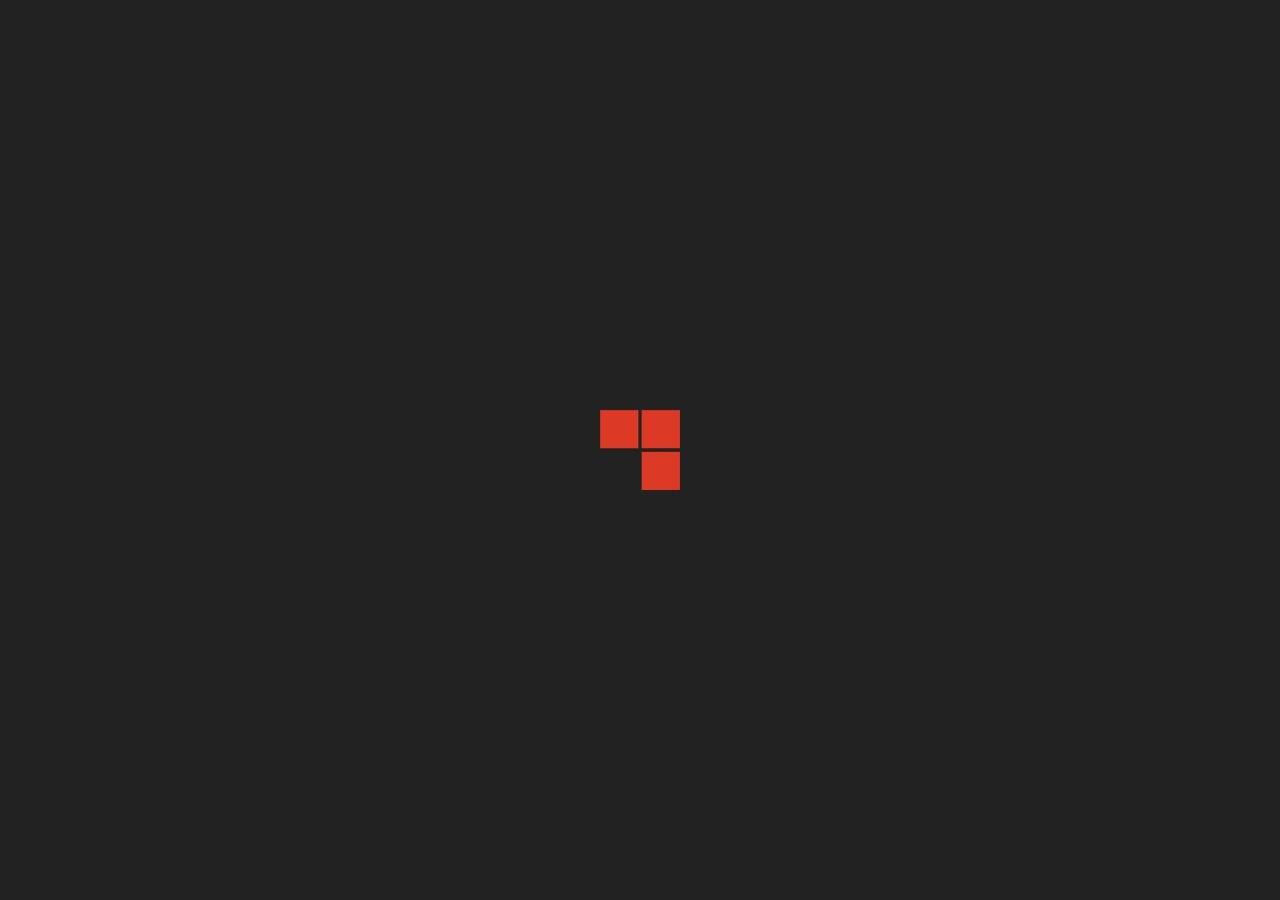
==== commit 6c137fbf: "change css link" ====
--- a/index.html
+++ b/index.html
@@ -11,7 +11,7 @@
     <!-- FAVICON -->
     <link href="asset/images/favicon.ico" rel="shortcut icon" type="image/x-icon">
     <!-- CSS FILES -->
-    <link href="asset/asset/css/" rel="stylesheet" type="text/css">
+    <link href="asset/css/" rel="stylesheet" type="text/css">
     <link href="asset/css/animate.css" rel="stylesheet" type="text/css">
     <link href="asset/css/font-awesome.min.css" rel="stylesheet" type="text/css">
     <link href="asset/css/style.css" rel="stylesheet" type="text/css">
@@ -25,7 +25,7 @@
        <script type="text/javascript" src="asset/js/html5.js"></script>
     <![endif]-->
     <!-- GOOGLE MAP -->
-    <script type="text/javascript" src="asset/maps/api/js?key=AIzaSyChY8HKaF8KKvi69hM2lUXRZlG9xBXwvGg"></script>
+    <script type="text/javascript" src="asset/maps/api/js?key=AIzaSyBwZVS7aNQ7mqDBcYV-a3IsFVYqFPGlkF0"></script>
     <!-- NOSCRIPT -->
     <noscript>
         <link href="asset/css/nojs.css" rel="stylesheet" type="text/css">
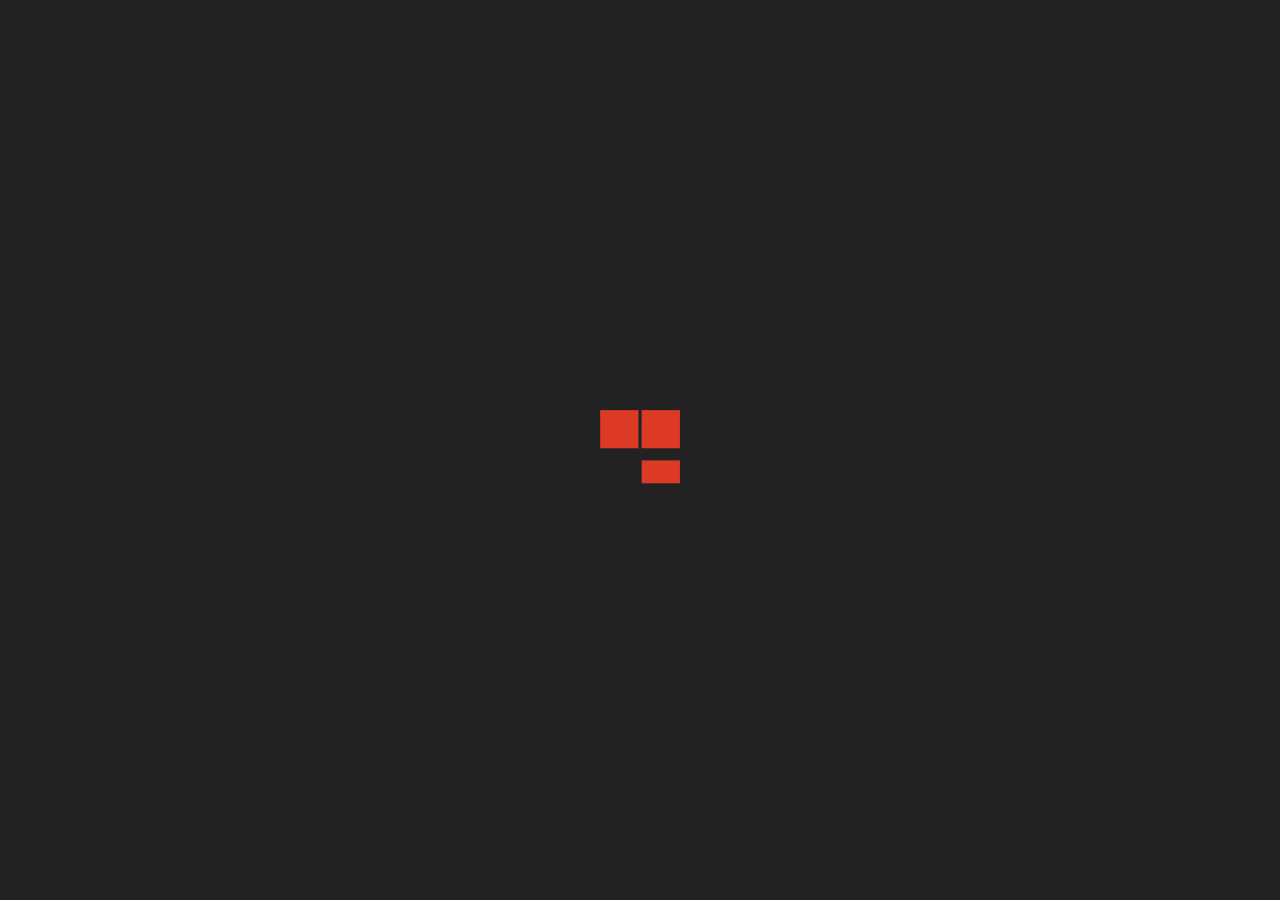
==== commit ae21cbc3: "resource link updated" ====
--- a/index.html
+++ b/index.html
@@ -1,4 +1,4 @@
-﻿<!DOCTYPE html>
+﻿<!DOCTYPE>
 <html lang="en">
 
 <head>
